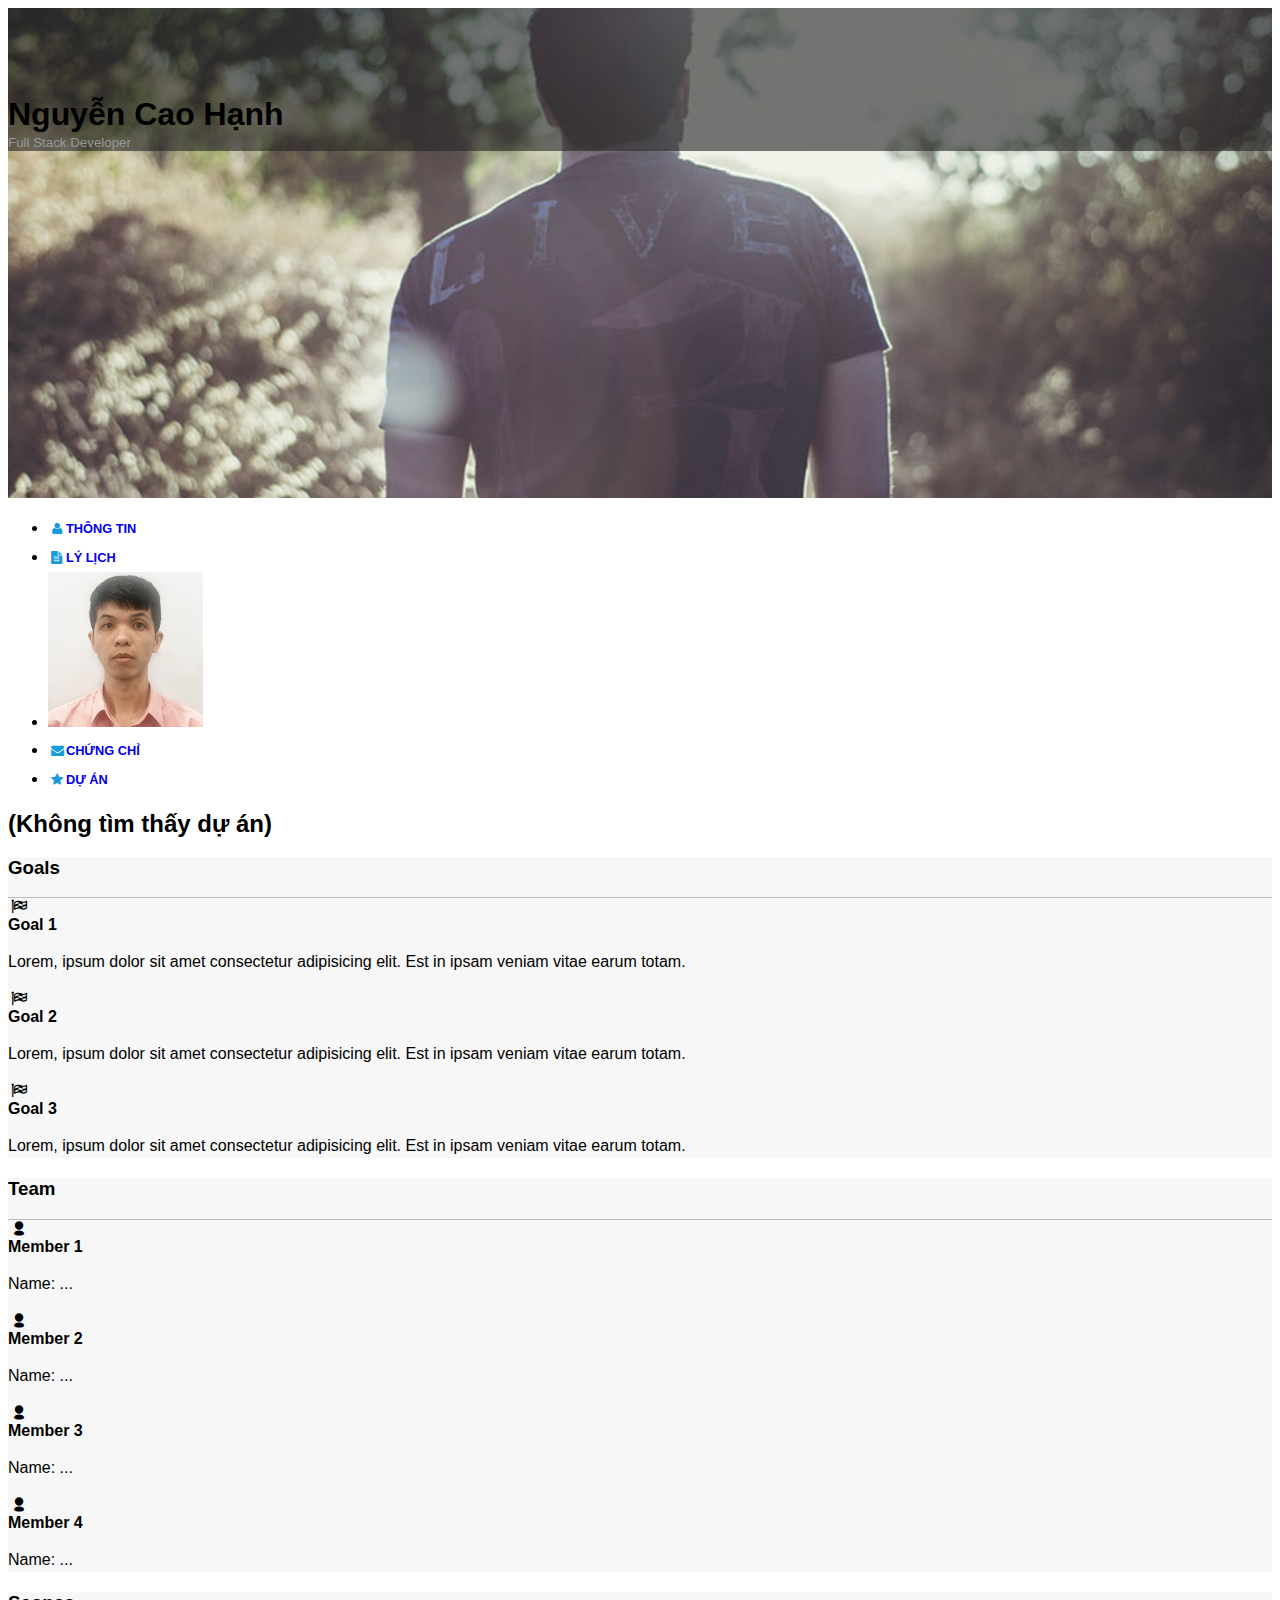
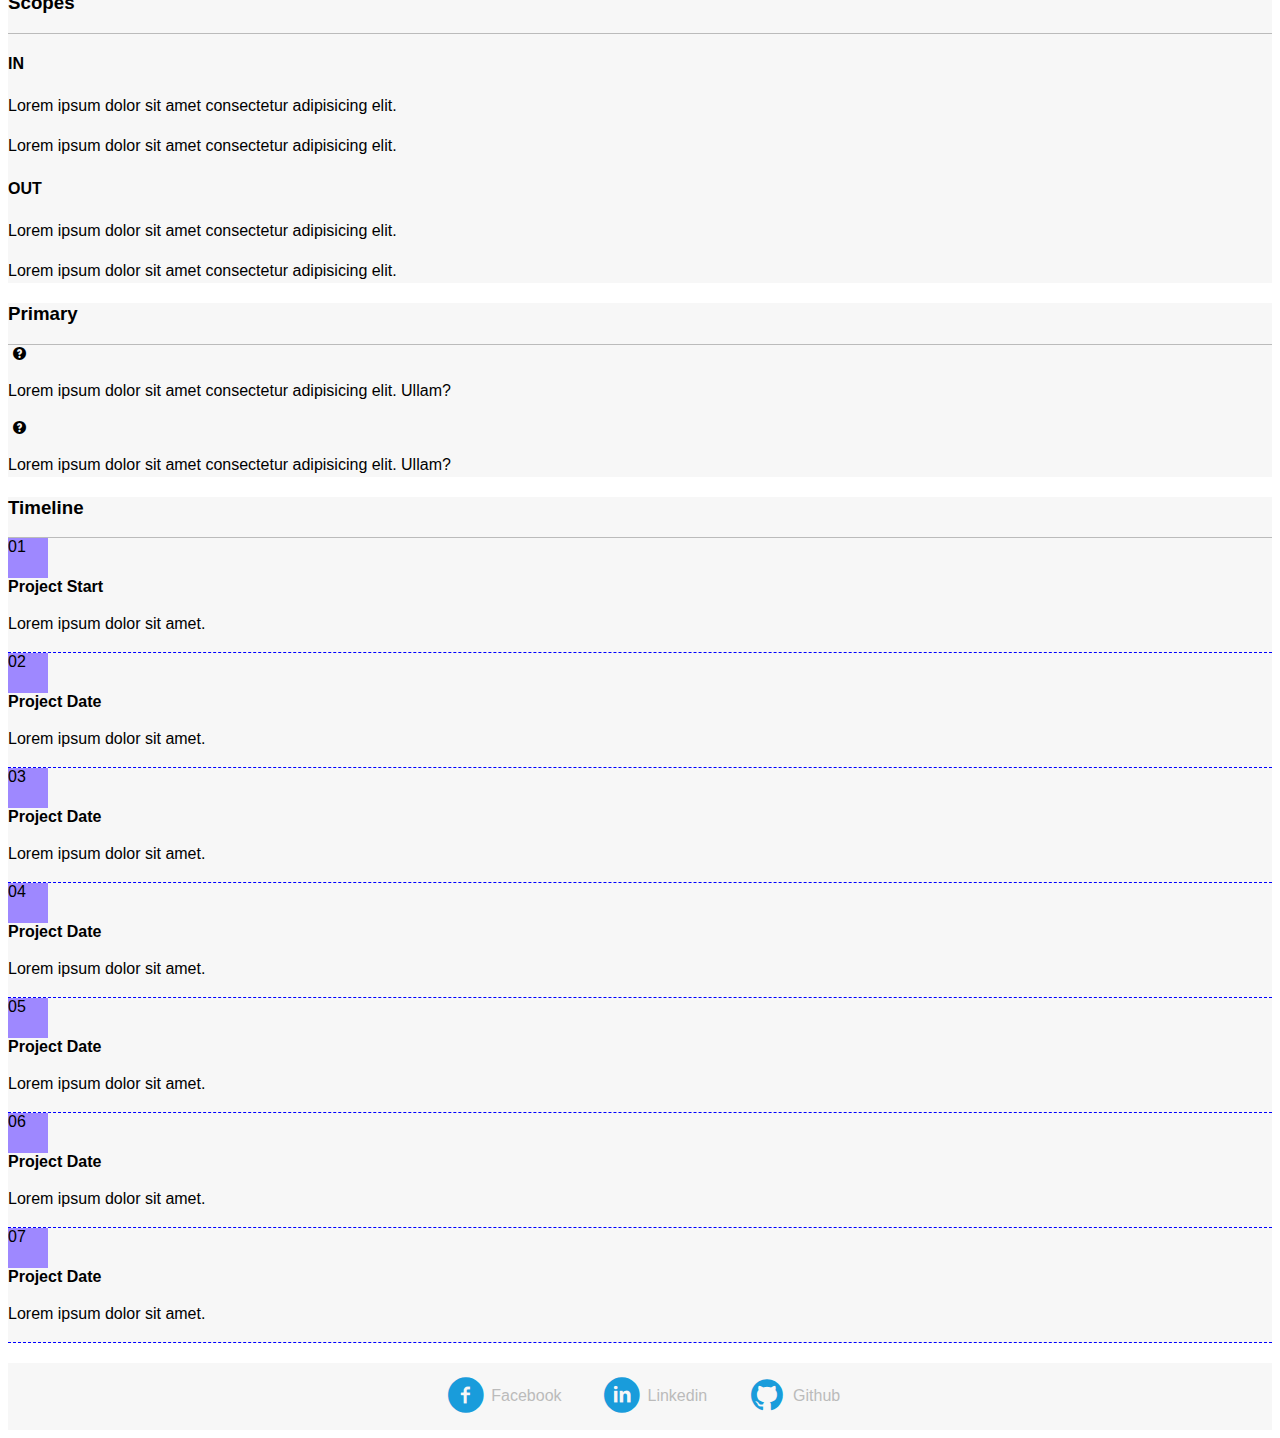
==== digital-cv.html @ a72c739c "Add files via upload" ====
<!DOCTYPE html>
<html lang="en">
  <head>
    <meta charset="UTF-8" />
    <meta http-equiv="X-UA-Compatible" content="IE=edge" />
    <meta name="viewport" content="width=device-width, initial-scale=1.0" />
    <link
      href="https://cdn.jsdelivr.net/npm/bootstrap@5.0.2/dist/css/bootstrap.min.css"
      rel="stylesheet"
      integrity="sha384-EVSTQN3/azprG1Anm3QDgpJLIm9Nao0Yz1ztcQTwFspd3yD65VohhpuuCOmLASjC"
      crossorigin="anonymous"
    />
    <link rel="stylesheet" href="./css/font.css" />
    <link rel="stylesheet" href="./css/laptop.css" />
    <link rel="stylesheet" href="./css/tablet.css" />
    <link rel="stylesheet" href="./css/mobile.css" />
    <title>Project Charter</title>
  </head>
  <body>
    <header>
      <!-- BANNER -->
      <div id="banner" class="position-relative">
        <div
          id="fullname-overlay"
          class="w-100 h-100 text-center position-absolute top-0 start-0 d-flex flex-column"
        >
          <div class="title">
            <h1 class="text-white">Nguyễn Cao Hạnh</h1>
          </div>
          <div class="sub-title">
            <small>Full Stack Developer</small>
          </div>
        </div>
      </div>

      <!-- NAVIGATION -->
      <nav
        id="nav-bar"
        class="container-fluid p-0 navbar navbar-expand-md navbar-light border-bottom"
      >
        <div
          class="collapse navbar-collapse show justify-content-around"
          id="navbarCollapse"
        >
          <ul class="navbar-nav">
            <li class="nav-item border-start border-end">
              <a href="index.html#about" class="nav-link py-3 px-5 px-md-5"
                ><i class="icon icon-user"></i>Thông tin</a
              >
            </li>
            <li class="nav-item border-end">
              <a href="index.html#job-info" class="nav-link py-3 px-5 px-md-5"
                ><i class="icon icon-doc-text-inv"></i>Lý lịch</a
              >
            </li>
            <li class="nav-item border-end">
              <div
                id="avatar-container"
                class="position-relative h-100 align-items-center justify-content-center px-4 px-lg-5 d-none d-sm-flex"
              >
                <img
                  src="images/caohanh-avatar.png"
                  alt="Avatar"
                  class="position-absolute rounded-circle shadow p-2 bg-white d-none d-lg-inline-block"
                  width="155px"
                  height="155px"
                />
              </div>
            </li>
            <li class="nav-item border-end">
              <a
                href="index.html#certificate"
                class="nav-link py-3 px-5 px-md-5"
                ><i class="icon icon-mail-alt"></i>Chứng chỉ</a
              >
            </li>
            <li class="nav-item border-end">
              <a href="index.html#project" class="nav-link py-3 px-5 px-md-5"
                ><i class="icon icon-star-1"></i>Dự Án</a
              >
            </li>
          </ul>
        </div>
      </nav>
    </header>
    <main>
      <div
        id="project-charter"
        class="container-fluid px-0 mt-4 mt-lg-5 pt-0 pt-lg-4 pb-5"
      >
        <div class="pj-name text-center">
          <h2>PROJECT NAME</h2>
        </div>
        <div class="pj-description px-0 px-xl-5 pt-2 d-flex">
          <div class="row g-0 bg-primary shadow d-flex flex-fill">
            <!-- Left column, width is 9/12, and has 2 columns & 2 rows-->
            <div class="col-12 col-lg-9 d-flex">
              <div class="p-3 d-flex flex-fill">
                <div class="row g-3 d-flex flex-fill">
                  <!-- First item of the row, width is 8/12 -->
                  <div class="col-12 col-lg-8 d-flex flex-fill">
                    <section id="goals" class="p-3 border bg-grey flex-fill">
                      <div class="section-title pb-2">
                        <h3>Goals</h3>
                      </div>
                      <div class="section-description">
                        <div class="row m-1 p-1 border-bottom">
                          <div class="col-12 col-lg-2 text-center mt-1">
                            <i class="icon-flag-checkered fs-3"></i>
                          </div>
                          <div class="col-12 col-lg-10">
                            <strong>Goal 1</strong>
                            <p>
                              Lorem, ipsum dolor sit amet consectetur
                              adipisicing elit. Est in ipsam veniam vitae earum
                              totam.
                            </p>
                          </div>
                        </div>
                        <div class="row m-1 p-1 border-bottom">
                          <div class="col-12 col-lg-2 text-center mt-1">
                            <i class="icon-flag-checkered fs-3"></i>
                          </div>
                          <div class="col-12 col-lg-10">
                            <strong>Goal 2</strong>
                            <p>
                              Lorem, ipsum dolor sit amet consectetur
                              adipisicing elit. Est in ipsam veniam vitae earum
                              totam.
                            </p>
                          </div>
                        </div>
                        <div class="row m-1 p-1 border-bottom">
                          <div class="col-12 col-lg-2 text-center mt-1">
                            <i class="icon-flag-checkered fs-3"></i>
                          </div>
                          <div class="col-12 col-lg-10">
                            <strong>Goal 3</strong>
                            <p>
                              Lorem, ipsum dolor sit amet consectetur
                              adipisicing elit. Est in ipsam veniam vitae earum
                              totam.
                            </p>
                          </div>
                        </div>
                      </div>
                    </section>
                  </div>

                  <!-- Second item of the row, width is 4/12 -->
                  <div class="col-12 col-lg-4 d-flex flex-fill">
                    <section id="team" class="p-3 border bg-grey flex-fill">
                      <div class="section-title pb-2">
                        <h3>Team</h3>
                      </div>
                      <div class="section-description">
                        <div class="row m-1 p-1">
                          <div class="col-12 col-lg-2 text-center mt-1 p-0">
                            <i class="icon-user-2 fs-3"></i>
                          </div>
                          <div class="col-12 col-lg-10 pe-0">
                            <strong>Member 1</strong>
                            <p>Name: <span>...</span></p>
                          </div>
                        </div>
                        <div class="row m-1 p-1">
                          <div class="col-12 col-lg-2 text-center mt-1 p-0">
                            <i class="icon-user-2 mt-3 fs-3"></i>
                          </div>
                          <div class="col-12 col-lg-10 pe-0">
                            <strong>Member 2</strong>
                            <p>Name: <span>...</span></p>
                          </div>
                        </div>
                        <div class="row m-1 p-1">
                          <div class="col-12 col-lg-2 text-center mt-1 p-0">
                            <i class="icon-user-2 fs-3"></i>
                          </div>
                          <div class="col-12 col-lg-10 pe-0">
                            <strong>Member 3</strong>
                            <p>Name: <span>...</span></p>
                          </div>
                        </div>
                        <div class="row m-1 p-1">
                          <div class="col-12 col-lg-2 text-center mt-1 p-0">
                            <i class="icon-user-2 fs-3"></i>
                          </div>
                          <div class="col-12 col-lg-10 pe-0">
                            <strong>Member 4</strong>
                            <p>Name: <span>...</span></p>
                          </div>
                        </div>
                      </div>
                    </section>
                  </div>

                  <!-- Third item of the row, width is 8/12 and thus wrap into a new row -->
                  <div class="col-12 col-lg-8 d-flex flex-fill">
                    <section id="scopes" class="p-3 border bg-grey flex-fill">
                      <div class="section-title pb-2">
                        <h3>Scopes</h3>
                      </div>
                      <div class="section-description">
                        <div class="row m-1 p-1">
                          <div class="col-12 col-lg-6">
                            <h4>IN</h4>
                            <p>
                              Lorem ipsum dolor sit amet consectetur adipisicing
                              elit.
                            </p>
                            <p>
                              Lorem ipsum dolor sit amet consectetur adipisicing
                              elit.
                            </p>
                          </div>
                          <div class="col-12 col-lg-6">
                            <h4>OUT</h4>
                            <p>
                              Lorem ipsum dolor sit amet consectetur adipisicing
                              elit.
                            </p>
                            <p>
                              Lorem ipsum dolor sit amet consectetur adipisicing
                              elit.
                            </p>
                          </div>
                        </div>
                      </div>
                    </section>
                  </div>

                  <!-- Fourth item of the new row, width is 4/12 -->
                  <div class="col-12 col-lg-4 d-flex flex-fill">
                    <section id="primary" class="p-3 border bg-grey flex-fill">
                      <div class="section-title pb-2">
                        <h3>Primary</h3>
                      </div>
                      <div class="section-description">
                        <div class="row m-1 p-1">
                          <div class="col-12 col-lg-2 text-center mt-1 p-0">
                            <i class="icon-question fs-3"></i>
                          </div>
                          <div class="col-12 col-lg-10 pe-0">
                            <p>
                              Lorem ipsum dolor sit amet consectetur adipisicing
                              elit. Ullam?
                            </p>
                          </div>
                        </div>
                        <div class="row m-1 p-1">
                          <div class="col-12 col-lg-2 text-center mt-1 p-0">
                            <i class="icon-question fs-3"></i>
                          </div>
                          <div class="col-12 col-lg-10 pe-0">
                            <p>
                              Lorem ipsum dolor sit amet consectetur adipisicing
                              elit. Ullam?
                            </p>
                          </div>
                        </div>
                      </div>
                    </section>
                  </div>
                </div>
              </div>
            </div>

            <!-- Right column, width is 3/12 -->
            <div class="col-12 col-lg-3 d-flex">
              <div class="d-flex flex-fill">
                <div class="p-3 ps-3 ps-lg-0 d-flex flex-fill">
                  <section id="timeline" class="p-3 border bg-grey flex-fill">
                    <div class="section-title pb-2">
                      <h3>Timeline</h3>
                    </div>
                    <div class="section-description">
                      <div class="row m-1 p-1">
                        <div
                          class="col-12 col-lg-2 text-center mt-1 p-0 ms-2 ms-lg-0"
                        >
                          <div
                            class="rounded-circle circle-number border border-dark d-flex text-white fs-5 align-items-center justify-content-center"
                          >
                            01
                          </div>
                        </div>
                        <div class="col-12 col-lg-10 pe-0">
                          <strong>Project Start</strong>
                          <p class="pb-2">Lorem ipsum dolor sit amet.</p>
                        </div>
                      </div>
                      <div class="row m-1 p-1">
                        <div
                          class="col-12 col-lg-2 text-center mt-1 p-0 ms-2 ms-lg-0"
                        >
                          <div
                            class="rounded-circle circle-number border border-dark d-flex text-white fs-5 align-items-center justify-content-center"
                          >
                            02
                          </div>
                        </div>
                        <div class="col-12 col-lg-10 pe-0">
                          <strong>Project Date</strong>
                          <p class="pb-2">Lorem ipsum dolor sit amet.</p>
                        </div>
                      </div>
                      <div class="row m-1 p-1">
                        <div
                          class="col-12 col-lg-2 text-center mt-1 p-0 ms-2 ms-lg-0"
                        >
                          <div
                            class="rounded-circle circle-number border border-dark d-flex text-white fs-5 align-items-center justify-content-center"
                          >
                            03
                          </div>
                        </div>
                        <div class="col-12 col-lg-10 pe-0">
                          <strong>Project Date</strong>
                          <p class="pb-2">Lorem ipsum dolor sit amet.</p>
                        </div>
                      </div>
                      <div class="row m-1 p-1">
                        <div
                          class="col-12 col-lg-2 text-center mt-1 p-0 ms-2 ms-lg-0"
                        >
                          <div
                            class="rounded-circle circle-number border border-dark d-flex text-white fs-5 align-items-center justify-content-center"
                          >
                            04
                          </div>
                        </div>
                        <div class="col-12 col-lg-10 pe-0">
                          <strong>Project Date</strong>
                          <p class="pb-2">Lorem ipsum dolor sit amet.</p>
                        </div>
                      </div>
                      <div class="row m-1 p-1">
                        <div
                          class="col-12 col-lg-2 text-center mt-1 p-0 ms-2 ms-lg-0"
                        >
                          <div
                            class="rounded-circle circle-number border border-dark d-flex text-white fs-5 align-items-center justify-content-center"
                          >
                            05
                          </div>
                        </div>
                        <div class="col-12 col-lg-10 pe-0">
                          <strong>Project Date</strong>
                          <p class="pb-2">Lorem ipsum dolor sit amet.</p>
                        </div>
                      </div>
                      <div class="row m-1 p-1">
                        <div
                          class="col-12 col-lg-2 text-center mt-1 p-0 ms-2 ms-lg-0"
                        >
                          <div
                            class="rounded-circle circle-number border border-dark d-flex text-white fs-5 align-items-center justify-content-center"
                          >
                            06
                          </div>
                        </div>
                        <div class="col-12 col-lg-10 pe-0">
                          <strong>Project Date</strong>
                          <p class="pb-2">Lorem ipsum dolor sit amet.</p>
                        </div>
                      </div>
                      <div class="row m-1 p-1">
                        <div
                          class="col-12 col-lg-2 text-center mt-1 p-0 ms-2 ms-lg-0"
                        >
                          <div
                            class="rounded-circle circle-number border border-dark d-flex text-white fs-5 align-items-center justify-content-center"
                          >
                            07
                          </div>
                        </div>
                        <div class="col-12 col-lg-10 pe-0">
                          <strong>Project Date</strong>
                          <p class="pb-2">Lorem ipsum dolor sit amet.</p>
                        </div>
                      </div>
                    </div>
                  </section>
                </div>
              </div>
            </div>
          </div>
        </div>
      </div>
    </main>
    <footer>
      <section id="footer" class="bg-grey">
        <div class="container-fluid p-0">
          <ul>
            <!-- Footer items -->
            <li>
              <a href="https://www.facebook.com/caohanh1502" target="_blank"
                ><i class="icon icon-facebook-circled"></i
                ><span class="d-none d-md-inline-block">Facebook</span></a
              >
            </li>
            <li>
              <a href="https://www.linkedin.com/caohanh1502" target="_blank"
                ><i class="icon icon-linkedin-circled"></i
                ><span class="d-none d-md-inline-block">Linkedin</span></a
              >
            </li>
            <li>
              <a href="https://github.com/caohanh1502" target="_blank"
                ><i class="icon icon-github-circled"></i
                ><span class="d-none d-md-inline-block">Github</span></a
              >
            </li>
          </ul>
        </div>
      </section>
    </footer>
    <script src="js/project.js"></script>
  </body>
</html>
---- css/font.css ----
@font-face {
	font-family: 'open_sanslight';
	src: url('../fonts/OpenSans-Light-webfont.eot');
	src: url('../fonts/OpenSans-Light-webfont.eot#iefix') format('embedded-opentype'),
		url('../fonts/OpenSans-Light-webfont.woff') format('woff'),
		url('../fonts/OpenSans-Light-webfont.ttf') format('truetype'),
		url('../fonts/OpenSans-Light-webfont.svg#open_sanslight') format('svg');
	font-weight: normal;
	font-style: normal;

}

@font-face {
	font-family: 'open_sansitalic';
	src: url('../fonts/OpenSans-Italic-webfont.eot');
	src: url('../fonts/OpenSans-Italic-webfont.eot#iefix') format('embedded-opentype'),
		url('../fonts/OpenSans-Italic-webfont.woff') format('woff'),
		url('../fonts/OpenSans-Italic-webfont.ttf') format('truetype'),
		url('../fonts/OpenSans-Italic-webfont.svg#open_sansitalic') format('svg');
	font-weight: normal;
	font-style: normal;

}

@font-face {
	font-family: 'open_sanssemibold';
	src: url('../fonts/OpenSans-Semibold-webfont.eot');
	src: url('../fonts/OpenSans-Semibold-webfont.eot#iefix') format('embedded-opentype'),
		url('../fonts/OpenSans-Semibold-webfont.woff') format('woff'),
		url('../fonts/OpenSans-Semibold-webfont.ttf') format('truetype'),
		url('../fonts/OpenSans-Semibold-webfont.svg#open_sanssemibold') format('svg');
	font-weight: normal;
	font-style: normal;

}


@font-face {
	font-family: 'open_sanslight_italic';
	src: url('../fonts/OpenSans-LightItalic-webfont.eot');
	src: url('../fonts/OpenSans-LightItalic-webfont.eot#iefix') format('embedded-opentype'),
		url('../fonts/OpenSans-LightItalic-webfont.woff') format('woff'),
		url('../fonts/OpenSans-LightItalic-webfont.ttf') format('truetype'),
		url('../fonts/OpenSans-LightItalic-webfont.svg#open_sanslight_italic') format('svg');
	font-weight: normal;
	font-style: normal;

}

@font-face {
	font-family: 'open_sansregular';
	src: url('../fonts/OpenSans-Regular-webfont.eot');
	src: url('../fonts/OpenSans-Regular-webfont.eot#iefix') format('embedded-opentype'),
		url('../fonts/OpenSans-Regular-webfont.woff') format('woff'),
		url('../fonts/OpenSans-Regular-webfont.ttf') format('truetype'),
		url('../fonts/OpenSans-Regular-webfont.svg#open_sansregular') format('svg');
	font-weight: normal;
	font-style: normal;

}


@font-face {
	font-family: 'fontello';
	src: url('../fonts/fontello.eot');
	src: url('../fonts/fontello.eot#iefix') format('embedded-opentype'),
		url('../fonts/fontello.woff') format('woff'),
		url('../fonts/fontello.ttf') format('truetype'),
		url('../fonts/fontello.svg#fontello') format('svg');
	font-weight: normal;
	font-style: normal;
}

[class^="icon-"]:before,
[class*=" icon-"]:before {
	font-family: "fontello";
	font-style: normal;
	font-weight: normal;
	speak: none;

	display: inline-block;
	text-decoration: inherit;
	width: 1em;
	margin-right: .2em;
	text-align: center;
	/* opacity: .8; */

	/* For safety - reset parent styles, that can break glyph codes*/
	font-variant: normal;
	text-transform: none;

	/* fix buttons height, for twitter bootstrap */
	line-height: 1em;

	/* Animation center compensation - margins should be symmetric */
	/* remove if not needed */
	margin-left: .2em;

	/* you can be more comfortable with increased icons size */
	/* font-size: 120%; */

	/* Font smoothing. That was taken from TWBS */
	-webkit-font-smoothing: antialiased;
	-moz-osx-font-smoothing: grayscale;

	/* Uncomment for 3D effect */
	/* text-shadow: 1px 1px 1px rgba(127, 127, 127, 0.3); */
}

.icon-emo-happy:before {
	content: '\e800';
}

/* '' */
.icon-emo-wink:before {
	content: '\e801';
}

/* '' */
.icon-emo-wink2:before {
	content: '\e802';
}

/* '' */
.icon-emo-unhappy:before {
	content: '\e803';
}

/* '' */
.icon-emo-sleep:before {
	content: '\e804';
}

/* '' */
.icon-emo-thumbsup:before {
	content: '\e805';
}

/* '' */
.icon-emo-devil:before {
	content: '\e806';
}

/* '' */
.icon-emo-surprised:before {
	content: '\e807';
}

/* '' */
.icon-emo-tongue:before {
	content: '\e808';
}

/* '' */
.icon-emo-coffee:before {
	content: '\e809';
}

/* '' */
.icon-emo-sunglasses:before {
	content: '\e80a';
}

/* '' */
.icon-emo-displeased:before {
	content: '\e80b';
}

/* '' */
.icon-emo-beer:before {
	content: '\e80c';
}

/* '' */
.icon-emo-grin:before {
	content: '\e80d';
}

/* '' */
.icon-emo-angry:before {
	content: '\e80e';
}

/* '' */
.icon-emo-saint:before {
	content: '\e80f';
}

/* '' */
.icon-emo-cry:before {
	content: '\e810';
}

/* '' */
.icon-emo-shoot:before {
	content: '\e811';
}

/* '' */
.icon-emo-squint:before {
	content: '\e812';
}

/* '' */
.icon-emo-laugh:before {
	content: '\e813';
}

/* '' */
.icon-spin1:before {
	content: '\e814';
}

/* '' */
.icon-spin2:before {
	content: '\e815';
}

/* '' */
.icon-spin3:before {
	content: '\e816';
}

/* '' */
.icon-spin4:before {
	content: '\e817';
}

/* '' */
.icon-spin5:before {
	content: '\e818';
}

/* '' */
.icon-spin6:before {
	content: '\e819';
}

/* '' */
.icon-firefox:before {
	content: '\e81a';
}

/* '' */
.icon-chrome:before {
	content: '\e81b';
}

/* '' */
.icon-opera:before {
	content: '\e81c';
}

/* '' */
.icon-ie:before {
	content: '\e81d';
}

/* '' */
.icon-crown:before {
	content: '\e81e';
}

/* '' */
.icon-crown-plus:before {
	content: '\e81f';
}

/* '' */
.icon-crown-minus:before {
	content: '\e820';
}

/* '' */
.icon-marquee:before {
	content: '\e821';
}

/* '' */
.icon-glass:before {
	content: '\e822';
}

/* '' */
.icon-music:before {
	content: '\e823';
}

/* '' */
.icon-search:before {
	content: '\e824';
}

/* '' */
.icon-mail:before {
	content: '\e825';
}

/* '' */
.icon-mail-alt:before {
	content: '\e826';
}

/* '' */
.icon-mail-squared:before {
	content: '\e827';
}

/* '' */
.icon-heart:before {
	content: '\e828';
}

/* '' */
.icon-heart-empty:before {
	content: '\e829';
}

/* '' */
.icon-star-1:before {
	content: '\e82a';
}

/* '' */
.icon-star-empty-1:before {
	content: '\e82b';
}

/* '' */
.icon-star-half:before {
	content: '\e82c';
}

/* '' */
.icon-star-half-alt:before {
	content: '\e82d';
}

/* '' */
.icon-user:before {
	content: '\e82e';
}

/* '' */
.icon-user-plus:before {
	content: '\e82f';
}

/* '' */
.icon-user-times:before {
	content: '\e830';
}

/* '' */
.icon-users:before {
	content: '\e831';
}

/* '' */
.icon-male:before {
	content: '\e832';
}

/* '' */
.icon-female:before {
	content: '\e833';
}

/* '' */
.icon-child:before {
	content: '\e834';
}

/* '' */
.icon-user-secret:before {
	content: '\e835';
}

/* '' */
.icon-video:before {
	content: '\e836';
}

/* '' */
.icon-videocam:before {
	content: '\e837';
}

/* '' */
.icon-picture:before {
	content: '\e838';
}

/* '' */
.icon-camera:before {
	content: '\e839';
}

/* '' */
.icon-camera-alt:before {
	content: '\e83a';
}

/* '' */
.icon-th-large:before {
	content: '\e83b';
}

/* '' */
.icon-th:before {
	content: '\e83c';
}

/* '' */
.icon-th-list:before {
	content: '\e83d';
}

/* '' */
.icon-ok:before {
	content: '\e83e';
}

/* '' */
.icon-ok-circled:before {
	content: '\e83f';
}

/* '' */
.icon-ok-circled2:before {
	content: '\e840';
}

/* '' */
.icon-ok-squared:before {
	content: '\e841';
}

/* '' */
.icon-cancel:before {
	content: '\e842';
}

/* '' */
.icon-cancel-circled:before {
	content: '\e843';
}

/* '' */
.icon-cancel-circled2:before {
	content: '\e844';
}

/* '' */
.icon-plus:before {
	content: '\e845';
}

/* '' */
.icon-plus-circled:before {
	content: '\e846';
}

/* '' */
.icon-plus-squared:before {
	content: '\e847';
}

/* '' */
.icon-plus-squared-alt:before {
	content: '\e848';
}

/* '' */
.icon-minus:before {
	content: '\e849';
}

/* '' */
.icon-minus-circled:before {
	content: '\e84a';
}

/* '' */
.icon-minus-squared:before {
	content: '\e84b';
}

/* '' */
.icon-minus-squared-alt:before {
	content: '\e84c';
}

/* '' */
.icon-help:before {
	content: '\e84d';
}

/* '' */
.icon-help-circled:before {
	content: '\e84e';
}

/* '' */
.icon-info-circled:before {
	content: '\e84f';
}

/* '' */
.icon-info:before {
	content: '\e850';
}

/* '' */
.icon-home:before {
	content: '\e851';
}

/* '' */
.icon-link:before {
	content: '\e852';
}

/* '' */
.icon-unlink:before {
	content: '\e853';
}

/* '' */
.icon-link-ext:before {
	content: '\e854';
}

/* '' */
.icon-link-ext-alt:before {
	content: '\e855';
}

/* '' */
.icon-attach:before {
	content: '\e856';
}

/* '' */
.icon-lock:before {
	content: '\e857';
}

/* '' */
.icon-lock-open:before {
	content: '\e858';
}

/* '' */
.icon-lock-open-alt:before {
	content: '\e859';
}

/* '' */
.icon-pin:before {
	content: '\e85a';
}

/* '' */
.icon-eye:before {
	content: '\e85b';
}

/* '' */
.icon-eye-off:before {
	content: '\e85c';
}

/* '' */
.icon-tag-1:before {
	content: '\e85d';
}

/* '' */
.icon-tags:before {
	content: '\e85e';
}

/* '' */
.icon-bookmark:before {
	content: '\e85f';
}

/* '' */
.icon-bookmark-empty:before {
	content: '\e860';
}

/* '' */
.icon-flag:before {
	content: '\e861';
}

/* '' */
.icon-flag-empty:before {
	content: '\e862';
}

/* '' */
.icon-flag-checkered:before {
	content: '\e863';
}

/* '' */
.icon-thumbs-up:before {
	content: '\e864';
}

/* '' */
.icon-thumbs-down:before {
	content: '\e865';
}

/* '' */
.icon-thumbs-up-alt:before {
	content: '\e866';
}

/* '' */
.icon-thumbs-down-alt:before {
	content: '\e867';
}

/* '' */
.icon-download:before {
	content: '\e868';
}

/* '' */
.icon-upload:before {
	content: '\e869';
}

/* '' */
.icon-download-cloud:before {
	content: '\e86a';
}

/* '' */
.icon-upload-cloud:before {
	content: '\e86b';
}

/* '' */
.icon-reply:before {
	content: '\e86c';
}

/* '' */
.icon-reply-all:before {
	content: '\e86d';
}

/* '' */
.icon-forward:before {
	content: '\e86e';
}

/* '' */
.icon-quote-left:before {
	content: '\e86f';
}

/* '' */
.icon-quote-right:before {
	content: '\e870';
}

/* '' */
.icon-code:before {
	content: '\e871';
}

/* '' */
.icon-export:before {
	content: '\e872';
}

/* '' */
.icon-export-alt:before {
	content: '\e873';
}

/* '' */
.icon-share:before {
	content: '\e874';
}

/* '' */
.icon-share-squared:before {
	content: '\e875';
}

/* '' */
.icon-pencil:before {
	content: '\e876';
}

/* '' */
.icon-pencil-squared:before {
	content: '\e877';
}

/* '' */
.icon-edit:before {
	content: '\e878';
}

/* '' */
.icon-print:before {
	content: '\e879';
}

/* '' */
.icon-retweet:before {
	content: '\e87a';
}

/* '' */
.icon-keyboard:before {
	content: '\e87b';
}

/* '' */
.icon-gamepad:before {
	content: '\e87c';
}

/* '' */
.icon-comment:before {
	content: '\e87d';
}

/* '' */
.icon-chat:before {
	content: '\e87e';
}

/* '' */
.icon-comment-empty:before {
	content: '\e87f';
}

/* '' */
.icon-chat-empty:before {
	content: '\e880';
}

/* '' */
.icon-bell:before {
	content: '\e881';
}

/* '' */
.icon-bell-alt:before {
	content: '\e882';
}

/* '' */
.icon-bell-off:before {
	content: '\e883';
}

/* '' */
.icon-bell-off-empty:before {
	content: '\e884';
}

/* '' */
.icon-attention-alt:before {
	content: '\e885';
}

/* '' */
.icon-attention:before {
	content: '\e886';
}

/* '' */
.icon-attention-circled:before {
	content: '\e887';
}

/* '' */
.icon-location:before {
	content: '\e888';
}

/* '' */
.icon-direction:before {
	content: '\e889';
}

/* '' */
.icon-compass:before {
	content: '\e88a';
}

/* '' */
.icon-trash:before {
	content: '\e88b';
}

/* '' */
.icon-trash-empty:before {
	content: '\e88c';
}

/* '' */
.icon-doc:before {
	content: '\e88d';
}

/* '' */
.icon-docs:before {
	content: '\e88e';
}

/* '' */
.icon-doc-text:before {
	content: '\e88f';
}

/* '' */
.icon-doc-inv:before {
	content: '\e890';
}

/* '' */
.icon-doc-text-inv:before {
	content: '\e891';
}

/* '' */
.icon-file-pdf:before {
	content: '\e892';
}

/* '' */
.icon-file-word:before {
	content: '\e893';
}

/* '' */
.icon-file-excel:before {
	content: '\e894';
}

/* '' */
.icon-file-powerpoint:before {
	content: '\e895';
}

/* '' */
.icon-file-image:before {
	content: '\e896';
}

/* '' */
.icon-file-archive:before {
	content: '\e897';
}

/* '' */
.icon-file-audio:before {
	content: '\e898';
}

/* '' */
.icon-file-video:before {
	content: '\e899';
}

/* '' */
.icon-file-code:before {
	content: '\e89a';
}

/* '' */
.icon-folder:before {
	content: '\e89b';
}

/* '' */
.icon-folder-open:before {
	content: '\e89c';
}

/* '' */
.icon-folder-empty:before {
	content: '\e89d';
}

/* '' */
.icon-folder-open-empty:before {
	content: '\e89e';
}

/* '' */
.icon-box:before {
	content: '\e89f';
}

/* '' */
.icon-rss:before {
	content: '\e8a0';
}

/* '' */
.icon-rss-squared:before {
	content: '\e8a1';
}

/* '' */
.icon-phone:before {
	content: '\e8a2';
}

/* '' */
.icon-phone-squared:before {
	content: '\e8a3';
}

/* '' */
.icon-fax:before {
	content: '\e8a4';
}

/* '' */
.icon-menu:before {
	content: '\e8a5';
}

/* '' */
.icon-cog:before {
	content: '\e8a6';
}

/* '' */
.icon-cog-alt:before {
	content: '\e8a7';
}

/* '' */
.icon-wrench:before {
	content: '\e8a8';
}

/* '' */
.icon-sliders:before {
	content: '\e8a9';
}

/* '' */
.icon-basket:before {
	content: '\e8aa';
}

/* '' */
.icon-cart-plus:before {
	content: '\e8ab';
}

/* '' */
.icon-cart-arrow-down:before {
	content: '\e8ac';
}

/* '' */
.icon-calendar:before {
	content: '\e8ad';
}

/* '' */
.icon-calendar-empty:before {
	content: '\e8ae';
}

/* '' */
.icon-login:before {
	content: '\e8af';
}

/* '' */
.icon-logout:before {
	content: '\e8b0';
}

/* '' */
.icon-mic:before {
	content: '\e8b1';
}

/* '' */
.icon-mute:before {
	content: '\e8b2';
}

/* '' */
.icon-volume-off:before {
	content: '\e8b3';
}

/* '' */
.icon-volume-down:before {
	content: '\e8b4';
}

/* '' */
.icon-volume-up:before {
	content: '\e8b5';
}

/* '' */
.icon-headphones:before {
	content: '\e8b6';
}

/* '' */
.icon-clock:before {
	content: '\e8b7';
}

/* '' */
.icon-lightbulb:before {
	content: '\e8b8';
}

/* '' */
.icon-block:before {
	content: '\e8b9';
}

/* '' */
.icon-resize-full:before {
	content: '\e8ba';
}

/* '' */
.icon-resize-full-alt:before {
	content: '\e8bb';
}

/* '' */
.icon-resize-small:before {
	content: '\e8bc';
}

/* '' */
.icon-resize-vertical:before {
	content: '\e8bd';
}

/* '' */
.icon-resize-horizontal:before {
	content: '\e8be';
}

/* '' */
.icon-move:before {
	content: '\e8bf';
}

/* '' */
.icon-zoom-in:before {
	content: '\e8c0';
}

/* '' */
.icon-zoom-out:before {
	content: '\e8c1';
}

/* '' */
.icon-down-circled2:before {
	content: '\e8c2';
}

/* '' */
.icon-up-circled2:before {
	content: '\e8c3';
}

/* '' */
.icon-left-circled2:before {
	content: '\e8c4';
}

/* '' */
.icon-right-circled2:before {
	content: '\e8c5';
}

/* '' */
.icon-down-dir:before {
	content: '\e8c6';
}

/* '' */
.icon-up-dir:before {
	content: '\e8c7';
}

/* '' */
.icon-left-dir:before {
	content: '\e8c8';
}

/* '' */
.icon-right-dir:before {
	content: '\e8c9';
}

/* '' */
.icon-down-open:before {
	content: '\e8ca';
}

/* '' */
.icon-left-open:before {
	content: '\e8cb';
}

/* '' */
.icon-right-open:before {
	content: '\e8cc';
}

/* '' */
.icon-up-open:before {
	content: '\e8cd';
}

/* '' */
.icon-angle-left:before {
	content: '\e8ce';
}

/* '' */
.icon-angle-right:before {
	content: '\e8cf';
}

/* '' */
.icon-angle-up:before {
	content: '\e8d0';
}

/* '' */
.icon-angle-down:before {
	content: '\e8d1';
}

/* '' */
.icon-angle-circled-left:before {
	content: '\e8d2';
}

/* '' */
.icon-angle-circled-right:before {
	content: '\e8d3';
}

/* '' */
.icon-angle-circled-up:before {
	content: '\e8d4';
}

/* '' */
.icon-angle-circled-down:before {
	content: '\e8d5';
}

/* '' */
.icon-angle-double-left:before {
	content: '\e8d6';
}

/* '' */
.icon-angle-double-right:before {
	content: '\e8d7';
}

/* '' */
.icon-angle-double-up:before {
	content: '\e8d8';
}

/* '' */
.icon-angle-double-down:before {
	content: '\e8d9';
}

/* '' */
.icon-down:before {
	content: '\e8da';
}

/* '' */
.icon-left:before {
	content: '\e8db';
}

/* '' */
.icon-right:before {
	content: '\e8dc';
}

/* '' */
.icon-up:before {
	content: '\e8dd';
}

/* '' */
.icon-down-big:before {
	content: '\e8de';
}

/* '' */
.icon-left-big:before {
	content: '\e8df';
}

/* '' */
.icon-right-big:before {
	content: '\e8e0';
}

/* '' */
.icon-up-big:before {
	content: '\e8e1';
}

/* '' */
.icon-right-hand:before {
	content: '\e8e2';
}

/* '' */
.icon-left-hand:before {
	content: '\e8e3';
}

/* '' */
.icon-up-hand:before {
	content: '\e8e4';
}

/* '' */
.icon-down-hand:before {
	content: '\e8e5';
}

/* '' */
.icon-left-circled:before {
	content: '\e8e6';
}

/* '' */
.icon-right-circled:before {
	content: '\e8e7';
}

/* '' */
.icon-up-circled:before {
	content: '\e8e8';
}

/* '' */
.icon-down-circled:before {
	content: '\e8e9';
}

/* '' */
.icon-cw:before {
	content: '\e8ea';
}

/* '' */
.icon-ccw:before {
	content: '\e8eb';
}

/* '' */
.icon-arrows-cw:before {
	content: '\e8ec';
}

/* '' */
.icon-level-up:before {
	content: '\e8ed';
}

/* '' */
.icon-level-down:before {
	content: '\e8ee';
}

/* '' */
.icon-shuffle:before {
	content: '\e8ef';
}

/* '' */
.icon-exchange:before {
	content: '\e8f0';
}

/* '' */
.icon-history:before {
	content: '\e8f1';
}

/* '' */
.icon-expand:before {
	content: '\e8f2';
}

/* '' */
.icon-collapse:before {
	content: '\e8f3';
}

/* '' */
.icon-expand-right:before {
	content: '\e8f4';
}

/* '' */
.icon-collapse-left:before {
	content: '\e8f5';
}

/* '' */
.icon-play:before {
	content: '\e8f6';
}

/* '' */
.icon-play-circled:before {
	content: '\e8f7';
}

/* '' */
.icon-play-circled2:before {
	content: '\e8f8';
}

/* '' */
.icon-stop:before {
	content: '\e8f9';
}

/* '' */
.icon-pause:before {
	content: '\e8fa';
}

/* '' */
.icon-to-end:before {
	content: '\e8fb';
}

/* '' */
.icon-to-end-alt:before {
	content: '\e8fc';
}

/* '' */
.icon-to-start:before {
	content: '\e8fd';
}

/* '' */
.icon-to-start-alt:before {
	content: '\e8fe';
}

/* '' */
.icon-fast-fw:before {
	content: '\e8ff';
}

/* '' */
.icon-fast-bw:before {
	content: '\e900';
}

/* '' */
.icon-eject:before {
	content: '\e901';
}

/* '' */
.icon-target:before {
	content: '\e902';
}

/* '' */
.icon-signal:before {
	content: '\e903';
}

/* '' */
.icon-wifi:before {
	content: '\e904';
}

/* '' */
.icon-award:before {
	content: '\e905';
}

/* '' */
.icon-desktop:before {
	content: '\e906';
}

/* '' */
.icon-laptop:before {
	content: '\e907';
}

/* '' */
.icon-tablet:before {
	content: '\e908';
}

/* '' */
.icon-mobile:before {
	content: '\e909';
}

/* '' */
.icon-inbox:before {
	content: '\e90a';
}

/* '' */
.icon-globe:before {
	content: '\e90b';
}

/* '' */
.icon-sun:before {
	content: '\e90c';
}

/* '' */
.icon-cloud:before {
	content: '\e90d';
}

/* '' */
.icon-flash:before {
	content: '\e90e';
}

/* '' */
.icon-moon:before {
	content: '\e90f';
}

/* '' */
.icon-umbrella-1:before {
	content: '\e910';
}

/* '' */
.icon-flight:before {
	content: '\e911';
}

/* '' */
.icon-fighter-jet:before {
	content: '\e912';
}

/* '' */
.icon-paper-plane:before {
	content: '\e913';
}

/* '' */
.icon-paper-plane-empty:before {
	content: '\e914';
}

/* '' */
.icon-space-shuttle:before {
	content: '\e915';
}

/* '' */
.icon-leaf:before {
	content: '\e916';
}

/* '' */
.icon-font:before {
	content: '\e917';
}

/* '' */
.icon-bold:before {
	content: '\e918';
}

/* '' */
.icon-medium:before {
	content: '\e919';
}

/* '' */
.icon-italic:before {
	content: '\e91a';
}

/* '' */
.icon-header:before {
	content: '\e91b';
}

/* '' */
.icon-paragraph:before {
	content: '\e91c';
}

/* '' */
.icon-text-height:before {
	content: '\e91d';
}

/* '' */
.icon-text-width:before {
	content: '\e91e';
}

/* '' */
.icon-align-left:before {
	content: '\e91f';
}

/* '' */
.icon-align-center:before {
	content: '\e920';
}

/* '' */
.icon-align-right:before {
	content: '\e921';
}

/* '' */
.icon-align-justify:before {
	content: '\e922';
}

/* '' */
.icon-list:before {
	content: '\e923';
}

/* '' */
.icon-indent-left:before {
	content: '\e924';
}

/* '' */
.icon-indent-right:before {
	content: '\e925';
}

/* '' */
.icon-list-bullet:before {
	content: '\e926';
}

/* '' */
.icon-list-numbered:before {
	content: '\e927';
}

/* '' */
.icon-strike:before {
	content: '\e928';
}

/* '' */
.icon-underline:before {
	content: '\e929';
}

/* '' */
.icon-superscript:before {
	content: '\e92a';
}

/* '' */
.icon-subscript:before {
	content: '\e92b';
}

/* '' */
.icon-table:before {
	content: '\e92c';
}

/* '' */
.icon-columns:before {
	content: '\e92d';
}

/* '' */
.icon-crop:before {
	content: '\e92e';
}

/* '' */
.icon-scissors:before {
	content: '\e92f';
}

/* '' */
.icon-paste:before {
	content: '\e930';
}

/* '' */
.icon-briefcase:before {
	content: '\e931';
}

/* '' */
.icon-suitcase:before {
	content: '\e932';
}

/* '' */
.icon-ellipsis:before {
	content: '\e933';
}

/* '' */
.icon-ellipsis-vert:before {
	content: '\e934';
}

/* '' */
.icon-off:before {
	content: '\e935';
}

/* '' */
.icon-road:before {
	content: '\e936';
}

/* '' */
.icon-list-alt:before {
	content: '\e937';
}

/* '' */
.icon-qrcode:before {
	content: '\e938';
}

/* '' */
.icon-barcode:before {
	content: '\e939';
}

/* '' */
.icon-book:before {
	content: '\e93a';
}

/* '' */
.icon-ajust:before {
	content: '\e93b';
}

/* '' */
.icon-tint:before {
	content: '\e93c';
}

/* '' */
.icon-toggle-off:before {
	content: '\e93d';
}

/* '' */
.icon-toggle-on:before {
	content: '\e93e';
}

/* '' */
.icon-check:before {
	content: '\e93f';
}

/* '' */
.icon-check-empty:before {
	content: '\e940';
}

/* '' */
.icon-circle:before {
	content: '\e941';
}

/* '' */
.icon-circle-empty:before {
	content: '\e942';
}

/* '' */
.icon-circle-thin:before {
	content: '\e943';
}

/* '' */
.icon-circle-notch:before {
	content: '\e944';
}

/* '' */
.icon-dot-circled:before {
	content: '\e945';
}

/* '' */
.icon-asterisk:before {
	content: '\e946';
}

/* '' */
.icon-gift:before {
	content: '\e947';
}

/* '' */
.icon-fire:before {
	content: '\e948';
}

/* '' */
.icon-magnet:before {
	content: '\e949';
}

/* '' */
.icon-chart-bar:before {
	content: '\e94a';
}

/* '' */
.icon-chart-area:before {
	content: '\e94b';
}

/* '' */
.icon-chart-pie:before {
	content: '\e94c';
}

/* '' */
.icon-chart-line:before {
	content: '\e94d';
}

/* '' */
.icon-ticket:before {
	content: '\e94e';
}

/* '' */
.icon-credit-card:before {
	content: '\e94f';
}

/* '' */
.icon-floppy:before {
	content: '\e950';
}

/* '' */
.icon-megaphone:before {
	content: '\e951';
}

/* '' */
.icon-hdd:before {
	content: '\e952';
}

/* '' */
.icon-key:before {
	content: '\e953';
}

/* '' */
.icon-fork:before {
	content: '\e954';
}

/* '' */
.icon-rocket:before {
	content: '\e955';
}

/* '' */
.icon-bug:before {
	content: '\e956';
}

/* '' */
.icon-certificate:before {
	content: '\e957';
}

/* '' */
.icon-tasks:before {
	content: '\e958';
}

/* '' */
.icon-filter:before {
	content: '\e959';
}

/* '' */
.icon-beaker:before {
	content: '\e95a';
}

/* '' */
.icon-magic:before {
	content: '\e95b';
}

/* '' */
.icon-cab:before {
	content: '\e95c';
}

/* '' */
.icon-taxi:before {
	content: '\e95d';
}

/* '' */
.icon-truck:before {
	content: '\e95e';
}

/* '' */
.icon-bus:before {
	content: '\e95f';
}

/* '' */
.icon-bicycle:before {
	content: '\e960';
}

/* '' */
.icon-motorcycle:before {
	content: '\e961';
}

/* '' */
.icon-train:before {
	content: '\e962';
}

/* '' */
.icon-subway:before {
	content: '\e963';
}

/* '' */
.icon-ship:before {
	content: '\e964';
}

/* '' */
.icon-money:before {
	content: '\e965';
}

/* '' */
.icon-euro:before {
	content: '\e966';
}

/* '' */
.icon-pound:before {
	content: '\e967';
}

/* '' */
.icon-dollar:before {
	content: '\e968';
}

/* '' */
.icon-rupee:before {
	content: '\e969';
}

/* '' */
.icon-yen:before {
	content: '\e96a';
}

/* '' */
.icon-rouble:before {
	content: '\e96b';
}

/* '' */
.icon-shekel:before {
	content: '\e96c';
}

/* '' */
.icon-try:before {
	content: '\e96d';
}

/* '' */
.icon-won:before {
	content: '\e96e';
}

/* '' */
.icon-bitcoin:before {
	content: '\e96f';
}

/* '' */
.icon-viacoin:before {
	content: '\e970';
}

/* '' */
.icon-sort:before {
	content: '\e971';
}

/* '' */
.icon-sort-down:before {
	content: '\e972';
}

/* '' */
.icon-sort-up:before {
	content: '\e973';
}

/* '' */
.icon-sort-alt-up:before {
	content: '\e974';
}

/* '' */
.icon-sort-alt-down:before {
	content: '\e975';
}

/* '' */
.icon-sort-name-up:before {
	content: '\e976';
}

/* '' */
.icon-sort-name-down:before {
	content: '\e977';
}

/* '' */
.icon-sort-number-up:before {
	content: '\e978';
}

/* '' */
.icon-sort-number-down:before {
	content: '\e979';
}

/* '' */
.icon-hammer:before {
	content: '\e97a';
}

/* '' */
.icon-gauge:before {
	content: '\e97b';
}

/* '' */
.icon-sitemap:before {
	content: '\e97c';
}

/* '' */
.icon-spinner:before {
	content: '\e97d';
}

/* '' */
.icon-coffee:before {
	content: '\e97e';
}

/* '' */
.icon-food:before {
	content: '\e97f';
}

/* '' */
.icon-beer:before {
	content: '\e980';
}

/* '' */
.icon-user-md:before {
	content: '\e981';
}

/* '' */
.icon-stethoscope:before {
	content: '\e982';
}

/* '' */
.icon-heartbeat:before {
	content: '\e983';
}

/* '' */
.icon-ambulance:before {
	content: '\e984';
}

/* '' */
.icon-medkit:before {
	content: '\e985';
}

/* '' */
.icon-h-sigh:before {
	content: '\e986';
}

/* '' */
.icon-bed:before {
	content: '\e987';
}

/* '' */
.icon-hospital:before {
	content: '\e988';
}

/* '' */
.icon-building:before {
	content: '\e989';
}

/* '' */
.icon-building-filled:before {
	content: '\e98a';
}

/* '' */
.icon-bank:before {
	content: '\e98b';
}

/* '' */
.icon-smile:before {
	content: '\e98c';
}

/* '' */
.icon-frown:before {
	content: '\e98d';
}

/* '' */
.icon-meh:before {
	content: '\e98e';
}

/* '' */
.icon-anchor:before {
	content: '\e98f';
}

/* '' */
.icon-terminal:before {
	content: '\e990';
}

/* '' */
.icon-eraser:before {
	content: '\e991';
}

/* '' */
.icon-puzzle:before {
	content: '\e992';
}

/* '' */
.icon-shield:before {
	content: '\e993';
}

/* '' */
.icon-extinguisher:before {
	content: '\e994';
}

/* '' */
.icon-bullseye:before {
	content: '\e995';
}

/* '' */
.icon-wheelchair:before {
	content: '\e996';
}

/* '' */
.icon-language:before {
	content: '\e997';
}

/* '' */
.icon-graduation-cap:before {
	content: '\e998';
}

/* '' */
.icon-paw:before {
	content: '\e999';
}

/* '' */
.icon-spoon:before {
	content: '\e99a';
}

/* '' */
.icon-cube:before {
	content: '\e99b';
}

/* '' */
.icon-cubes:before {
	content: '\e99c';
}

/* '' */
.icon-recycle:before {
	content: '\e99d';
}

/* '' */
.icon-tree:before {
	content: '\e99e';
}

/* '' */
.icon-database:before {
	content: '\e99f';
}

/* '' */
.icon-server:before {
	content: '\e9a0';
}

/* '' */
.icon-lifebuoy:before {
	content: '\e9a1';
}

/* '' */
.icon-rebel:before {
	content: '\e9a2';
}

/* '' */
.icon-empire:before {
	content: '\e9a3';
}

/* '' */
.icon-bomb:before {
	content: '\e9a4';
}

/* '' */
.icon-soccer-ball:before {
	content: '\e9a5';
}

/* '' */
.icon-tty:before {
	content: '\e9a6';
}

/* '' */
.icon-binoculars:before {
	content: '\e9a7';
}

/* '' */
.icon-plug:before {
	content: '\e9a8';
}

/* '' */
.icon-newspaper:before {
	content: '\e9a9';
}

/* '' */
.icon-calc:before {
	content: '\e9aa';
}

/* '' */
.icon-copyright:before {
	content: '\e9ab';
}

/* '' */
.icon-at:before {
	content: '\e9ac';
}

/* '' */
.icon-eyedropper:before {
	content: '\e9ad';
}

/* '' */
.icon-brush:before {
	content: '\e9ae';
}

/* '' */
.icon-birthday:before {
	content: '\e9af';
}

/* '' */
.icon-diamond:before {
	content: '\e9b0';
}

/* '' */
.icon-street-view:before {
	content: '\e9b1';
}

/* '' */
.icon-venus:before {
	content: '\e9b2';
}

/* '' */
.icon-mars:before {
	content: '\e9b3';
}

/* '' */
.icon-mercury:before {
	content: '\e9b4';
}

/* '' */
.icon-transgender:before {
	content: '\e9b5';
}

/* '' */
.icon-transgender-alt:before {
	content: '\e9b6';
}

/* '' */
.icon-venus-double:before {
	content: '\e9b7';
}

/* '' */
.icon-mars-double:before {
	content: '\e9b8';
}

/* '' */
.icon-venus-mars:before {
	content: '\e9b9';
}

/* '' */
.icon-mars-stroke:before {
	content: '\e9ba';
}

/* '' */
.icon-mars-stroke-v:before {
	content: '\e9bb';
}

/* '' */
.icon-mars-stroke-h:before {
	content: '\e9bc';
}

/* '' */
.icon-neuter:before {
	content: '\e9bd';
}

/* '' */
.icon-cc-visa:before {
	content: '\e9be';
}

/* '' */
.icon-cc-mastercard:before {
	content: '\e9bf';
}

/* '' */
.icon-cc-discover:before {
	content: '\e9c0';
}

/* '' */
.icon-cc-amex:before {
	content: '\e9c1';
}

/* '' */
.icon-cc-paypal:before {
	content: '\e9c2';
}

/* '' */
.icon-cc-stripe:before {
	content: '\e9c3';
}

/* '' */
.icon-adn:before {
	content: '\e9c4';
}

/* '' */
.icon-android:before {
	content: '\e9c5';
}

/* '' */
.icon-angellist:before {
	content: '\e9c6';
}

/* '' */
.icon-apple:before {
	content: '\e9c7';
}

/* '' */
.icon-behance:before {
	content: '\e9c8';
}

/* '' */
.icon-behance-squared:before {
	content: '\e9c9';
}

/* '' */
.icon-bitbucket:before {
	content: '\e9ca';
}

/* '' */
.icon-bitbucket-squared:before {
	content: '\e9cb';
}

/* '' */
.icon-buysellads:before {
	content: '\e9cc';
}

/* '' */
.icon-cc:before {
	content: '\e9cd';
}

/* '' */
.icon-codeopen:before {
	content: '\e9ce';
}

/* '' */
.icon-connectdevelop:before {
	content: '\e9cf';
}

/* '' */
.icon-css3:before {
	content: '\e9d0';
}

/* '' */
.icon-dashcube:before {
	content: '\e9d1';
}

/* '' */
.icon-delicious:before {
	content: '\e9d2';
}

/* '' */
.icon-deviantart:before {
	content: '\e9d3';
}

/* '' */
.icon-digg:before {
	content: '\e9d4';
}

/* '' */
.icon-dribbble:before {
	content: '\e9d5';
}

/* '' */
.icon-dropbox:before {
	content: '\e9d6';
}

/* '' */
.icon-drupal:before {
	content: '\e9d7';
}

/* '' */
.icon-facebook:before {
	content: '\e9d8';
}

/* '' */
.icon-facebook-squared:before {
	content: '\e9d9';
}

/* '' */
.icon-facebook-official:before {
	content: '\e9da';
}

/* '' */
.icon-flickr:before {
	content: '\e9db';
}

/* '' */
.icon-forumbee:before {
	content: '\e9dc';
}

/* '' */
.icon-foursquare:before {
	content: '\e9dd';
}

/* '' */
.icon-git-squared:before {
	content: '\e9de';
}

/* '' */
.icon-git:before {
	content: '\e9df';
}

/* '' */
.icon-github:before {
	content: '\e9e0';
}

/* '' */
.icon-github-squared:before {
	content: '\e9e1';
}

/* '' */
.icon-github-circled:before {
	content: '\e9e2';
}

/* '' */
.icon-gittip:before {
	content: '\e9e3';
}

/* '' */
.icon-google:before {
	content: '\e9e4';
}

/* '' */
.icon-gplus:before {
	content: '\e9e5';
}

/* '' */
.icon-gplus-squared:before {
	content: '\e9e6';
}

/* '' */
.icon-gwallet:before {
	content: '\e9e7';
}

/* '' */
.icon-hacker-news:before {
	content: '\e9e8';
}

/* '' */
.icon-html5:before {
	content: '\e9e9';
}

/* '' */
.icon-instagram:before {
	content: '\e9ea';
}

/* '' */
.icon-ioxhost:before {
	content: '\e9eb';
}

/* '' */
.icon-joomla:before {
	content: '\e9ec';
}

/* '' */
.icon-jsfiddle:before {
	content: '\e9ed';
}

/* '' */
.icon-lastfm:before {
	content: '\e9ee';
}

/* '' */
.icon-lastfm-squared:before {
	content: '\e9ef';
}

/* '' */
.icon-leanpub:before {
	content: '\e9f0';
}

/* '' */
.icon-linkedin-squared:before {
	content: '\e9f1';
}

/* '' */
.icon-linux:before {
	content: '\e9f2';
}

/* '' */
.icon-linkedin:before {
	content: '\e9f3';
}

/* '' */
.icon-maxcdn:before {
	content: '\e9f4';
}

/* '' */
.icon-meanpath:before {
	content: '\e9f5';
}

/* '' */
.icon-openid:before {
	content: '\e9f6';
}

/* '' */
.icon-pagelines:before {
	content: '\e9f7';
}

/* '' */
.icon-paypal:before {
	content: '\e9f8';
}

/* '' */
.icon-pied-piper-squared:before {
	content: '\e9f9';
}

/* '' */
.icon-pied-piper-alt:before {
	content: '\e9fa';
}

/* '' */
.icon-pinterest:before {
	content: '\e9fb';
}

/* '' */
.icon-pinterest-circled:before {
	content: '\e9fc';
}

/* '' */
.icon-pinterest-squared:before {
	content: '\e9fd';
}

/* '' */
.icon-qq:before {
	content: '\e9fe';
}

/* '' */
.icon-reddit:before {
	content: '\e9ff';
}

/* '' */
.icon-reddit-squared:before {
	content: '\ea00';
}

/* '' */
.icon-renren:before {
	content: '\ea01';
}

/* '' */
.icon-sellsy:before {
	content: '\ea02';
}

/* '' */
.icon-shirtsinbulk:before {
	content: '\ea03';
}

/* '' */
.icon-simplybuilt:before {
	content: '\ea04';
}

/* '' */
.icon-skyatlas:before {
	content: '\ea05';
}

/* '' */
.icon-skype:before {
	content: '\ea06';
}

/* '' */
.icon-slack:before {
	content: '\ea07';
}

/* '' */
.icon-slideshare:before {
	content: '\ea08';
}

/* '' */
.icon-soundcloud:before {
	content: '\ea09';
}

/* '' */
.icon-spotify:before {
	content: '\ea0a';
}

/* '' */
.icon-stackexchange:before {
	content: '\ea0b';
}

/* '' */
.icon-stackoverflow:before {
	content: '\ea0c';
}

/* '' */
.icon-steam:before {
	content: '\ea0d';
}

/* '' */
.icon-steam-squared:before {
	content: '\ea0e';
}

/* '' */
.icon-stumbleupon:before {
	content: '\ea0f';
}

/* '' */
.icon-stumbleupon-circled:before {
	content: '\ea10';
}

/* '' */
.icon-tencent-weibo:before {
	content: '\ea11';
}

/* '' */
.icon-trello:before {
	content: '\ea12';
}

/* '' */
.icon-tumblr:before {
	content: '\ea13';
}

/* '' */
.icon-tumblr-squared:before {
	content: '\ea14';
}

/* '' */
.icon-twitch:before {
	content: '\ea15';
}

/* '' */
.icon-note:before {
	content: '\ea16';
}

/* '' */
.icon-note-beamed:before {
	content: '\ea17';
}

/* '' */
.icon-music-1:before {
	content: '\ea18';
}

/* '' */
.icon-search-1:before {
	content: '\ea19';
}

/* '' */
.icon-flashlight:before {
	content: '\ea1a';
}

/* '' */
.icon-mail-1:before {
	content: '\ea1b';
}

/* '' */
.icon-heart-1:before {
	content: '\ea1c';
}

/* '' */
.icon-heart-empty-1:before {
	content: '\ea1d';
}

/* '' */
.icon-star:before {
	content: '\ea1e';
}

/* '' */
.icon-star-empty:before {
	content: '\ea1f';
}

/* '' */
.icon-user-1:before {
	content: '\ea20';
}

/* '' */
.icon-users-1:before {
	content: '\ea21';
}

/* '' */
.icon-user-add:before {
	content: '\ea22';
}

/* '' */
.icon-video-1:before {
	content: '\ea23';
}

/* '' */
.icon-picture-1:before {
	content: '\ea24';
}

/* '' */
.icon-camera-1:before {
	content: '\ea25';
}

/* '' */
.icon-layout:before {
	content: '\ea26';
}

/* '' */
.icon-menu-1:before {
	content: '\ea27';
}

/* '' */
.icon-check-1:before {
	content: '\ea28';
}

/* '' */
.icon-cancel-1:before {
	content: '\ea29';
}

/* '' */
.icon-cancel-circled-1:before {
	content: '\ea2a';
}

/* '' */
.icon-cancel-squared:before {
	content: '\ea2b';
}

/* '' */
.icon-plus-1:before {
	content: '\ea2c';
}

/* '' */
.icon-plus-circled-1:before {
	content: '\ea2d';
}

/* '' */
.icon-plus-squared-1:before {
	content: '\ea2e';
}

/* '' */
.icon-minus-1:before {
	content: '\ea2f';
}

/* '' */
.icon-minus-circled-1:before {
	content: '\ea30';
}

/* '' */
.icon-minus-squared-1:before {
	content: '\ea31';
}

/* '' */
.icon-help-1:before {
	content: '\ea32';
}

/* '' */
.icon-help-circled-1:before {
	content: '\ea33';
}

/* '' */
.icon-info-1:before {
	content: '\ea34';
}

/* '' */
.icon-info-circled-1:before {
	content: '\ea35';
}

/* '' */
.icon-back:before {
	content: '\ea36';
}

/* '' */
.icon-home-1:before {
	content: '\ea37';
}

/* '' */
.icon-link-1:before {
	content: '\ea38';
}

/* '' */
.icon-attach-1:before {
	content: '\ea39';
}

/* '' */
.icon-lock-1:before {
	content: '\ea3a';
}

/* '' */
.icon-lock-open-1:before {
	content: '\ea3b';
}

/* '' */
.icon-eye-1:before {
	content: '\ea3c';
}

/* '' */
.icon-tag:before {
	content: '\ea3d';
}

/* '' */
.icon-bookmark-1:before {
	content: '\ea3e';
}

/* '' */
.icon-bookmarks:before {
	content: '\ea3f';
}

/* '' */
.icon-flag-1:before {
	content: '\ea40';
}

/* '' */
.icon-thumbs-up-1:before {
	content: '\ea41';
}

/* '' */
.icon-thumbs-down-1:before {
	content: '\ea42';
}

/* '' */
.icon-download-1:before {
	content: '\ea43';
}

/* '' */
.icon-upload-1:before {
	content: '\ea44';
}

/* '' */
.icon-upload-cloud-1:before {
	content: '\ea45';
}

/* '' */
.icon-reply-1:before {
	content: '\ea46';
}

/* '' */
.icon-reply-all-1:before {
	content: '\ea47';
}

/* '' */
.icon-forward-1:before {
	content: '\ea48';
}

/* '' */
.icon-quote:before {
	content: '\ea49';
}

/* '' */
.icon-code-1:before {
	content: '\ea4a';
}

/* '' */
.icon-export-1:before {
	content: '\ea4b';
}

/* '' */
.icon-pencil-1:before {
	content: '\ea4c';
}

/* '' */
.icon-feather:before {
	content: '\ea4d';
}

/* '' */
.icon-print-1:before {
	content: '\ea4e';
}

/* '' */
.icon-retweet-1:before {
	content: '\ea4f';
}

/* '' */
.icon-keyboard-1:before {
	content: '\ea50';
}

/* '' */
.icon-comment-1:before {
	content: '\ea51';
}

/* '' */
.icon-chat-1:before {
	content: '\ea52';
}

/* '' */
.icon-bell-1:before {
	content: '\ea53';
}

/* '' */
.icon-attention-1:before {
	content: '\ea54';
}

/* '' */
.icon-alert:before {
	content: '\ea55';
}

/* '' */
.icon-vcard:before {
	content: '\ea56';
}

/* '' */
.icon-address:before {
	content: '\ea57';
}

/* '' */
.icon-location-1:before {
	content: '\ea58';
}

/* '' */
.icon-map:before {
	content: '\ea59';
}

/* '' */
.icon-direction-1:before {
	content: '\ea5a';
}

/* '' */
.icon-compass-1:before {
	content: '\ea5b';
}

/* '' */
.icon-cup:before {
	content: '\ea5c';
}

/* '' */
.icon-trash-1:before {
	content: '\ea5d';
}

/* '' */
.icon-doc-1:before {
	content: '\ea5e';
}

/* '' */
.icon-docs-1:before {
	content: '\ea5f';
}

/* '' */
.icon-doc-landscape:before {
	content: '\ea60';
}

/* '' */
.icon-doc-text-1:before {
	content: '\ea61';
}

/* '' */
.icon-doc-text-inv-1:before {
	content: '\ea62';
}

/* '' */
.icon-newspaper-1:before {
	content: '\ea63';
}

/* '' */
.icon-book-open:before {
	content: '\ea64';
}

/* '' */
.icon-book-1:before {
	content: '\ea65';
}

/* '' */
.icon-folder-1:before {
	content: '\ea66';
}

/* '' */
.icon-archive:before {
	content: '\ea67';
}

/* '' */
.icon-box-1:before {
	content: '\ea68';
}

/* '' */
.icon-rss-1:before {
	content: '\ea69';
}

/* '' */
.icon-phone-1:before {
	content: '\ea6a';
}

/* '' */
.icon-cog-1:before {
	content: '\ea6b';
}

/* '' */
.icon-tools:before {
	content: '\ea6c';
}

/* '' */
.icon-share-1:before {
	content: '\ea6d';
}

/* '' */
.icon-shareable:before {
	content: '\ea6e';
}

/* '' */
.icon-basket-1:before {
	content: '\ea6f';
}

/* '' */
.icon-bag:before {
	content: '\ea70';
}

/* '' */
.icon-calendar-1:before {
	content: '\ea71';
}

/* '' */
.icon-login-1:before {
	content: '\ea72';
}

/* '' */
.icon-logout-1:before {
	content: '\ea73';
}

/* '' */
.icon-mic-1:before {
	content: '\ea74';
}

/* '' */
.icon-mute-1:before {
	content: '\ea75';
}

/* '' */
.icon-sound:before {
	content: '\ea76';
}

/* '' */
.icon-volume:before {
	content: '\ea77';
}

/* '' */
.icon-clock-1:before {
	content: '\ea78';
}

/* '' */
.icon-hourglass:before {
	content: '\ea79';
}

/* '' */
.icon-lamp:before {
	content: '\ea7a';
}

/* '' */
.icon-light-down:before {
	content: '\ea7b';
}

/* '' */
.icon-light-up:before {
	content: '\ea7c';
}

/* '' */
.icon-adjust:before {
	content: '\ea7d';
}

/* '' */
.icon-block-1:before {
	content: '\ea7e';
}

/* '' */
.icon-resize-full-1:before {
	content: '\ea7f';
}

/* '' */
.icon-resize-small-1:before {
	content: '\ea80';
}

/* '' */
.icon-popup:before {
	content: '\ea81';
}

/* '' */
.icon-publish:before {
	content: '\ea82';
}

/* '' */
.icon-window:before {
	content: '\ea83';
}

/* '' */
.icon-arrow-combo:before {
	content: '\ea84';
}

/* '' */
.icon-down-circled-1:before {
	content: '\ea85';
}

/* '' */
.icon-left-circled-1:before {
	content: '\ea86';
}

/* '' */
.icon-right-circled-1:before {
	content: '\ea87';
}

/* '' */
.icon-up-circled-1:before {
	content: '\ea88';
}

/* '' */
.icon-down-open-1:before {
	content: '\ea89';
}

/* '' */
.icon-left-open-1:before {
	content: '\ea8a';
}

/* '' */
.icon-right-open-1:before {
	content: '\ea8b';
}

/* '' */
.icon-up-open-1:before {
	content: '\ea8c';
}

/* '' */
.icon-down-open-mini:before {
	content: '\ea8d';
}

/* '' */
.icon-left-open-mini:before {
	content: '\ea8e';
}

/* '' */
.icon-right-open-mini:before {
	content: '\ea8f';
}

/* '' */
.icon-up-open-mini:before {
	content: '\ea90';
}

/* '' */
.icon-down-open-big:before {
	content: '\ea91';
}

/* '' */
.icon-left-open-big:before {
	content: '\ea92';
}

/* '' */
.icon-right-open-big:before {
	content: '\ea93';
}

/* '' */
.icon-up-open-big:before {
	content: '\ea94';
}

/* '' */
.icon-down-1:before {
	content: '\ea95';
}

/* '' */
.icon-left-1:before {
	content: '\ea96';
}

/* '' */
.icon-right-1:before {
	content: '\ea97';
}

/* '' */
.icon-up-1:before {
	content: '\ea98';
}

/* '' */
.icon-down-dir-1:before {
	content: '\ea99';
}

/* '' */
.icon-left-dir-1:before {
	content: '\ea9a';
}

/* '' */
.icon-right-dir-1:before {
	content: '\ea9b';
}

/* '' */
.icon-up-dir-1:before {
	content: '\ea9c';
}

/* '' */
.icon-down-bold:before {
	content: '\ea9d';
}

/* '' */
.icon-left-bold:before {
	content: '\ea9e';
}

/* '' */
.icon-right-bold:before {
	content: '\ea9f';
}

/* '' */
.icon-up-bold:before {
	content: '\eaa0';
}

/* '' */
.icon-down-thin:before {
	content: '\eaa1';
}

/* '' */
.icon-left-thin:before {
	content: '\eaa2';
}

/* '' */
.icon-right-thin:before {
	content: '\eaa3';
}

/* '' */
.icon-up-thin:before {
	content: '\eaa4';
}

/* '' */
.icon-ccw-1:before {
	content: '\eaa5';
}

/* '' */
.icon-cw-1:before {
	content: '\eaa6';
}

/* '' */
.icon-arrows-ccw:before {
	content: '\eaa7';
}

/* '' */
.icon-level-down-1:before {
	content: '\eaa8';
}

/* '' */
.icon-level-up-1:before {
	content: '\eaa9';
}

/* '' */
.icon-shuffle-1:before {
	content: '\eaaa';
}

/* '' */
.icon-loop:before {
	content: '\eaab';
}

/* '' */
.icon-switch:before {
	content: '\eaac';
}

/* '' */
.icon-play-1:before {
	content: '\eaad';
}

/* '' */
.icon-stop-1:before {
	content: '\eaae';
}

/* '' */
.icon-pause-1:before {
	content: '\eaaf';
}

/* '' */
.icon-record:before {
	content: '\eab0';
}

/* '' */
.icon-to-end-1:before {
	content: '\eab1';
}

/* '' */
.icon-to-start-1:before {
	content: '\eab2';
}

/* '' */
.icon-fast-forward:before {
	content: '\eab3';
}

/* '' */
.icon-fast-backward:before {
	content: '\eab4';
}

/* '' */
.icon-progress-0:before {
	content: '\eab5';
}

/* '' */
.icon-progress-1:before {
	content: '\eab6';
}

/* '' */
.icon-progress-2:before {
	content: '\eab7';
}

/* '' */
.icon-progress-3:before {
	content: '\eab8';
}

/* '' */
.icon-target-1:before {
	content: '\eab9';
}

/* '' */
.icon-palette:before {
	content: '\eaba';
}

/* '' */
.icon-list-1:before {
	content: '\eabb';
}

/* '' */
.icon-list-add:before {
	content: '\eabc';
}

/* '' */
.icon-signal-1:before {
	content: '\eabd';
}

/* '' */
.icon-trophy:before {
	content: '\eabe';
}

/* '' */
.icon-battery:before {
	content: '\eabf';
}

/* '' */
.icon-back-in-time:before {
	content: '\eac0';
}

/* '' */
.icon-monitor:before {
	content: '\eac1';
}

/* '' */
.icon-mobile-1:before {
	content: '\eac2';
}

/* '' */
.icon-network:before {
	content: '\eac3';
}

/* '' */
.icon-cd:before {
	content: '\eac4';
}

/* '' */
.icon-inbox-1:before {
	content: '\eac5';
}

/* '' */
.icon-install:before {
	content: '\eac6';
}

/* '' */
.icon-globe-1:before {
	content: '\eac7';
}

/* '' */
.icon-cloud-1:before {
	content: '\eac8';
}

/* '' */
.icon-cloud-thunder:before {
	content: '\eac9';
}

/* '' */
.icon-flash-1:before {
	content: '\eaca';
}

/* '' */
.icon-moon-1:before {
	content: '\eacb';
}

/* '' */
.icon-flight-1:before {
	content: '\eacc';
}

/* '' */
.icon-paper-plane-1:before {
	content: '\eacd';
}

/* '' */
.icon-leaf-1:before {
	content: '\eace';
}

/* '' */
.icon-lifebuoy-1:before {
	content: '\eacf';
}

/* '' */
.icon-mouse:before {
	content: '\ead0';
}

/* '' */
.icon-briefcase-1:before {
	content: '\ead1';
}

/* '' */
.icon-suitcase-1:before {
	content: '\ead2';
}

/* '' */
.icon-dot:before {
	content: '\ead3';
}

/* '' */
.icon-dot-2:before {
	content: '\ead4';
}

/* '' */
.icon-dot-3:before {
	content: '\ead5';
}

/* '' */
.icon-brush-1:before {
	content: '\ead6';
}

/* '' */
.icon-magnet-1:before {
	content: '\ead7';
}

/* '' */
.icon-infinity:before {
	content: '\ead8';
}

/* '' */
.icon-erase:before {
	content: '\ead9';
}

/* '' */
.icon-chart-pie-1:before {
	content: '\eada';
}

/* '' */
.icon-chart-line-1:before {
	content: '\eadb';
}

/* '' */
.icon-chart-bar-1:before {
	content: '\eadc';
}

/* '' */
.icon-chart-area-1:before {
	content: '\eadd';
}

/* '' */
.icon-tape:before {
	content: '\eade';
}

/* '' */
.icon-graduation-cap-1:before {
	content: '\eadf';
}

/* '' */
.icon-language-1:before {
	content: '\eae0';
}

/* '' */
.icon-ticket-1:before {
	content: '\eae1';
}

/* '' */
.icon-water:before {
	content: '\eae2';
}

/* '' */
.icon-droplet:before {
	content: '\eae3';
}

/* '' */
.icon-air:before {
	content: '\eae4';
}

/* '' */
.icon-credit-card-1:before {
	content: '\eae5';
}

/* '' */
.icon-floppy-1:before {
	content: '\eae6';
}

/* '' */
.icon-clipboard:before {
	content: '\eae7';
}

/* '' */
.icon-megaphone-1:before {
	content: '\eae8';
}

/* '' */
.icon-database-1:before {
	content: '\eae9';
}

/* '' */
.icon-drive:before {
	content: '\eaea';
}

/* '' */
.icon-bucket:before {
	content: '\eaeb';
}

/* '' */
.icon-thermometer:before {
	content: '\eaec';
}

/* '' */
.icon-key-1:before {
	content: '\eaed';
}

/* '' */
.icon-flow-cascade:before {
	content: '\eaee';
}

/* '' */
.icon-flow-branch:before {
	content: '\eaef';
}

/* '' */
.icon-flow-tree:before {
	content: '\eaf0';
}

/* '' */
.icon-flow-line:before {
	content: '\eaf1';
}

/* '' */
.icon-flow-parallel:before {
	content: '\eaf2';
}

/* '' */
.icon-rocket-1:before {
	content: '\eaf3';
}

/* '' */
.icon-gauge-1:before {
	content: '\eaf4';
}

/* '' */
.icon-traffic-cone:before {
	content: '\eaf5';
}

/* '' */
.icon-cc-1:before {
	content: '\eaf6';
}

/* '' */
.icon-cc-by:before {
	content: '\eaf7';
}

/* '' */
.icon-cc-nc:before {
	content: '\eaf8';
}

/* '' */
.icon-cc-nc-eu:before {
	content: '\eaf9';
}

/* '' */
.icon-cc-nc-jp:before {
	content: '\eafa';
}

/* '' */
.icon-cc-sa:before {
	content: '\eafb';
}

/* '' */
.icon-cc-nd:before {
	content: '\eafc';
}

/* '' */
.icon-cc-pd:before {
	content: '\eafd';
}

/* '' */
.icon-cc-zero:before {
	content: '\eafe';
}

/* '' */
.icon-cc-share:before {
	content: '\eaff';
}

/* '' */
.icon-cc-remix:before {
	content: '\eb00';
}

/* '' */
.icon-github-1:before {
	content: '\eb01';
}

/* '' */
.icon-github-circled-1:before {
	content: '\eb02';
}

/* '' */
.icon-flickr-1:before {
	content: '\eb03';
}

/* '' */
.icon-flickr-circled:before {
	content: '\eb04';
}

/* '' */
.icon-vimeo:before {
	content: '\eb05';
}

/* '' */
.icon-vimeo-circled:before {
	content: '\eb06';
}

/* '' */
.icon-twitter:before {
	content: '\eb07';
}

/* '' */
.icon-twitter-circled:before {
	content: '\eb08';
}

/* '' */
.icon-facebook-1:before {
	content: '\eb09';
}

/* '' */
.icon-facebook-circled:before {
	content: '\eb0a';
}

/* '' */
.icon-facebook-squared-1:before {
	content: '\eb0b';
}

/* '' */
.icon-gplus-1:before {
	content: '\eb0c';
}

/* '' */
.icon-gplus-circled:before {
	content: '\eb0d';
}

/* '' */
.icon-pinterest-1:before {
	content: '\eb0e';
}

/* '' */
.icon-pinterest-circled-1:before {
	content: '\eb0f';
}

/* '' */
.icon-tumblr-1:before {
	content: '\eb10';
}

/* '' */
.icon-tumblr-circled:before {
	content: '\eb11';
}

/* '' */
.icon-linkedin-1:before {
	content: '\eb12';
}

/* '' */
.icon-linkedin-circled:before {
	content: '\eb13';
}

/* '' */
.icon-dribbble-1:before {
	content: '\eb14';
}

/* '' */
.icon-dribbble-circled:before {
	content: '\eb15';
}

/* '' */
.icon-stumbleupon-1:before {
	content: '\eb16';
}

/* '' */
.icon-stumbleupon-circled-1:before {
	content: '\eb17';
}

/* '' */
.icon-lastfm-1:before {
	content: '\eb18';
}

/* '' */
.icon-lastfm-circled:before {
	content: '\eb19';
}

/* '' */
.icon-rdio:before {
	content: '\eb1a';
}

/* '' */
.icon-rdio-circled:before {
	content: '\eb1b';
}

/* '' */
.icon-spotify-1:before {
	content: '\eb1c';
}

/* '' */
.icon-spotify-circled:before {
	content: '\eb1d';
}

/* '' */
.icon-qq-1:before {
	content: '\eb1e';
}

/* '' */
.icon-instagram-1:before {
	content: '\eb1f';
}

/* '' */
.icon-dropbox-1:before {
	content: '\eb20';
}

/* '' */
.icon-evernote:before {
	content: '\eb21';
}

/* '' */
.icon-flattr:before {
	content: '\eb22';
}

/* '' */
.icon-skype-1:before {
	content: '\eb23';
}

/* '' */
.icon-skype-circled:before {
	content: '\eb24';
}

/* '' */
.icon-renren-1:before {
	content: '\eb25';
}

/* '' */
.icon-sina-weibo:before {
	content: '\eb26';
}

/* '' */
.icon-paypal-1:before {
	content: '\eb27';
}

/* '' */
.icon-picasa:before {
	content: '\eb28';
}

/* '' */
.icon-soundcloud-1:before {
	content: '\eb29';
}

/* '' */
.icon-mixi:before {
	content: '\eb2a';
}

/* '' */
.icon-behance-1:before {
	content: '\eb2b';
}

/* '' */
.icon-google-circles:before {
	content: '\eb2c';
}

/* '' */
.icon-vkontakte:before {
	content: '\eb2d';
}

/* '' */
.icon-music-outline:before {
	content: '\eb2e';
}

/* '' */
.icon-music-2:before {
	content: '\eb2f';
}

/* '' */
.icon-search-outline:before {
	content: '\eb30';
}

/* '' */
.icon-search-2:before {
	content: '\eb31';
}

/* '' */
.icon-mail-2:before {
	content: '\eb32';
}

/* '' */
.icon-heart-2:before {
	content: '\eb33';
}

/* '' */
.icon-heart-filled:before {
	content: '\eb34';
}

/* '' */
.icon-star-2:before {
	content: '\eb35';
}

/* '' */
.icon-star-filled:before {
	content: '\eb36';
}

/* '' */
.icon-user-outline:before {
	content: '\eb37';
}

/* '' */
.icon-user-2:before {
	content: '\eb38';
}

/* '' */
.icon-users-outline:before {
	content: '\eb39';
}

/* '' */
.icon-users-2:before {
	content: '\eb3a';
}

/* '' */
.icon-user-add-outline:before {
	content: '\eb3b';
}

/* '' */
.icon-user-add-1:before {
	content: '\eb3c';
}

/* '' */
.icon-user-delete-outline:before {
	content: '\eb3d';
}

/* '' */
.icon-user-delete:before {
	content: '\eb3e';
}

/* '' */
.icon-video-2:before {
	content: '\eb3f';
}

/* '' */
.icon-videocam-outline:before {
	content: '\eb40';
}

/* '' */
.icon-videocam-1:before {
	content: '\eb41';
}

/* '' */
.icon-picture-outline:before {
	content: '\eb42';
}

/* '' */
.icon-picture-2:before {
	content: '\eb43';
}

/* '' */
.icon-camera-outline:before {
	content: '\eb44';
}

/* '' */
.icon-camera-2:before {
	content: '\eb45';
}

/* '' */
.icon-th-outline:before {
	content: '\eb46';
}

/* '' */
.icon-th-1:before {
	content: '\eb47';
}

/* '' */
.icon-th-large-outline:before {
	content: '\eb48';
}

/* '' */
.icon-th-large-1:before {
	content: '\eb49';
}

/* '' */
.icon-th-list-outline:before {
	content: '\eb4a';
}

/* '' */
.icon-th-list-1:before {
	content: '\eb4b';
}

/* '' */
.icon-ok-outline:before {
	content: '\eb4c';
}

/* '' */
.icon-ok-1:before {
	content: '\eb4d';
}

/* '' */
.icon-cancel-outline:before {
	content: '\eb4e';
}

/* '' */
.icon-cancel-2:before {
	content: '\eb4f';
}

/* '' */
.icon-cancel-alt:before {
	content: '\eb50';
}

/* '' */
.icon-cancel-alt-filled:before {
	content: '\eb51';
}

/* '' */
.icon-cancel-circled-outline:before {
	content: '\eb52';
}

/* '' */
.icon-cancel-circled-2:before {
	content: '\eb53';
}

/* '' */
.icon-plus-outline:before {
	content: '\eb54';
}

/* '' */
.icon-plus-2:before {
	content: '\eb55';
}

/* '' */
.icon-minus-outline:before {
	content: '\eb56';
}

/* '' */
.icon-minus-2:before {
	content: '\eb57';
}

/* '' */
.icon-divide-outline:before {
	content: '\eb58';
}

/* '' */
.icon-divide:before {
	content: '\eb59';
}

/* '' */
.icon-eq-outline:before {
	content: '\eb5a';
}

/* '' */
.icon-eq:before {
	content: '\eb5b';
}

/* '' */
.icon-info-outline:before {
	content: '\eb5c';
}

/* '' */
.icon-info-2:before {
	content: '\eb5d';
}

/* '' */
.icon-home-outline:before {
	content: '\eb5e';
}

/* '' */
.icon-home-2:before {
	content: '\eb5f';
}

/* '' */
.icon-link-outline:before {
	content: '\eb60';
}

/* '' */
.icon-link-2:before {
	content: '\eb61';
}

/* '' */
.icon-attach-outline:before {
	content: '\eb62';
}

/* '' */
.icon-attach-2:before {
	content: '\eb63';
}

/* '' */
.icon-lock-2:before {
	content: '\eb64';
}

/* '' */
.icon-lock-filled:before {
	content: '\eb65';
}

/* '' */
.icon-lock-open-2:before {
	content: '\eb66';
}

/* '' */
.icon-lock-open-filled:before {
	content: '\eb67';
}

/* '' */
.icon-pin-outline:before {
	content: '\eb68';
}

/* '' */
.icon-pin-1:before {
	content: '\eb69';
}

/* '' */
.icon-eye-outline:before {
	content: '\eb6a';
}

/* '' */
.icon-eye-2:before {
	content: '\eb6b';
}

/* '' */
.icon-tag-2:before {
	content: '\eb6c';
}

/* '' */
.icon-tags-1:before {
	content: '\eb6d';
}

/* '' */
.icon-bookmark-2:before {
	content: '\eb6e';
}

/* '' */
.icon-flag-2:before {
	content: '\eb6f';
}

/* '' */
.icon-flag-filled:before {
	content: '\eb70';
}

/* '' */
.icon-thumbs-up-2:before {
	content: '\eb71';
}

/* '' */
.icon-thumbs-down-2:before {
	content: '\eb72';
}

/* '' */
.icon-download-outline:before {
	content: '\eb73';
}

/* '' */
.icon-download-2:before {
	content: '\eb74';
}

/* '' */
.icon-upload-outline:before {
	content: '\eb75';
}

/* '' */
.icon-upload-2:before {
	content: '\eb76';
}

/* '' */
.icon-upload-cloud-outline:before {
	content: '\eb77';
}

/* '' */
.icon-upload-cloud-2:before {
	content: '\eb78';
}

/* '' */
.icon-reply-outline:before {
	content: '\eb79';
}

/* '' */
.icon-reply-2:before {
	content: '\eb7a';
}

/* '' */
.icon-forward-outline:before {
	content: '\eb7b';
}

/* '' */
.icon-forward-2:before {
	content: '\eb7c';
}

/* '' */
.icon-code-outline:before {
	content: '\eb7d';
}

/* '' */
.icon-code-2:before {
	content: '\eb7e';
}

/* '' */
.icon-export-outline:before {
	content: '\eb7f';
}

/* '' */
.icon-export-2:before {
	content: '\eb80';
}

/* '' */
.icon-pencil-2:before {
	content: '\eb81';
}

/* '' */
.icon-pen:before {
	content: '\eb82';
}

/* '' */
.icon-feather-1:before {
	content: '\eb83';
}

/* '' */
.icon-edit-1:before {
	content: '\eb84';
}

/* '' */
.icon-print-2:before {
	content: '\eb85';
}

/* '' */
.icon-comment-2:before {
	content: '\eb86';
}

/* '' */
.icon-chat-2:before {
	content: '\eb87';
}

/* '' */
.icon-chat-alt:before {
	content: '\eb88';
}

/* '' */
.icon-bell-2:before {
	content: '\eb89';
}

/* '' */
.icon-attention-2:before {
	content: '\eb8a';
}

/* '' */
.icon-attention-filled:before {
	content: '\eb8b';
}

/* '' */
.icon-warning-empty:before {
	content: '\eb8c';
}

/* '' */
.icon-warning:before {
	content: '\eb8d';
}

/* '' */
.icon-contacts:before {
	content: '\eb8e';
}

/* '' */
.icon-vcard-1:before {
	content: '\eb8f';
}

/* '' */
.icon-address-1:before {
	content: '\eb90';
}

/* '' */
.icon-location-outline:before {
	content: '\eb91';
}

/* '' */
.icon-location-2:before {
	content: '\eb92';
}

/* '' */
.icon-map-1:before {
	content: '\eb93';
}

/* '' */
.icon-direction-outline:before {
	content: '\eb94';
}

/* '' */
.icon-direction-2:before {
	content: '\eb95';
}

/* '' */
.icon-compass-2:before {
	content: '\eb96';
}

/* '' */
.icon-trash-2:before {
	content: '\eb97';
}

/* '' */
.icon-doc-2:before {
	content: '\eb98';
}

/* '' */
.icon-doc-text-2:before {
	content: '\eb99';
}

/* '' */
.icon-doc-add:before {
	content: '\eb9a';
}

/* '' */
.icon-doc-remove:before {
	content: '\eb9b';
}

/* '' */
.icon-news:before {
	content: '\eb9c';
}

/* '' */
.icon-folder-2:before {
	content: '\eb9d';
}

/* '' */
.icon-folder-add:before {
	content: '\eb9e';
}

/* '' */
.icon-folder-delete:before {
	content: '\eb9f';
}

/* '' */
.icon-archive-1:before {
	content: '\eba0';
}

/* '' */
.icon-box-2:before {
	content: '\eba1';
}

/* '' */
.icon-rss-outline:before {
	content: '\eba2';
}

/* '' */
.icon-rss-2:before {
	content: '\eba3';
}

/* '' */
.icon-phone-outline:before {
	content: '\eba4';
}

/* '' */
.icon-phone-2:before {
	content: '\eba5';
}

/* '' */
.icon-menu-outline:before {
	content: '\eba6';
}

/* '' */
.icon-menu-2:before {
	content: '\eba7';
}

/* '' */
.icon-cog-outline:before {
	content: '\eba8';
}

/* '' */
.icon-cog-2:before {
	content: '\eba9';
}

/* '' */
.icon-wrench-outline:before {
	content: '\ebaa';
}

/* '' */
.icon-wrench-1:before {
	content: '\ebab';
}

/* '' */
.icon-basket-2:before {
	content: '\ebac';
}

/* '' */
.icon-calendar-outlilne:before {
	content: '\ebad';
}

/* '' */
.icon-calendar-2:before {
	content: '\ebae';
}

/* '' */
.icon-mic-outline:before {
	content: '\ebaf';
}

/* '' */
.icon-mic-2:before {
	content: '\ebb0';
}

/* '' */
.icon-volume-off-1:before {
	content: '\ebb1';
}

/* '' */
.icon-volume-low:before {
	content: '\ebb2';
}

/* '' */
.icon-volume-middle:before {
	content: '\ebb3';
}

/* '' */
.icon-volume-high:before {
	content: '\ebb4';
}

/* '' */
.icon-headphones-1:before {
	content: '\ebb5';
}

/* '' */
.icon-clock-2:before {
	content: '\ebb6';
}

/* '' */
.icon-wristwatch:before {
	content: '\ebb7';
}

/* '' */
.icon-stopwatch:before {
	content: '\ebb8';
}

/* '' */
.icon-lightbulb-1:before {
	content: '\ebb9';
}

/* '' */
.icon-block-outline:before {
	content: '\ebba';
}

/* '' */
.icon-block-2:before {
	content: '\ebbb';
}

/* '' */
.icon-resize-full-outline:before {
	content: '\ebbc';
}

/* '' */
.icon-resize-full-2:before {
	content: '\ebbd';
}

/* '' */
.icon-resize-normal-outline:before {
	content: '\ebbe';
}

/* '' */
.icon-resize-normal:before {
	content: '\ebbf';
}

/* '' */
.icon-move-outline:before {
	content: '\ebc0';
}

/* '' */
.icon-move-1:before {
	content: '\ebc1';
}

/* '' */
.icon-popup-1:before {
	content: '\ebc2';
}

/* '' */
.icon-zoom-in-outline:before {
	content: '\ebc3';
}

/* '' */
.icon-zoom-in-1:before {
	content: '\ebc4';
}

/* '' */
.icon-zoom-out-outline:before {
	content: '\ebc5';
}

/* '' */
.icon-zoom-out-1:before {
	content: '\ebc6';
}

/* '' */
.icon-popup-2:before {
	content: '\ebc7';
}

/* '' */
.icon-left-open-outline:before {
	content: '\ebc8';
}

/* '' */
.icon-left-open-2:before {
	content: '\ebc9';
}

/* '' */
.icon-right-open-outline:before {
	content: '\ebca';
}

/* '' */
.icon-right-open-2:before {
	content: '\ebcb';
}

/* '' */
.icon-down-2:before {
	content: '\ebcc';
}

/* '' */
.icon-left-2:before {
	content: '\ebcd';
}

/* '' */
.icon-right-2:before {
	content: '\ebce';
}

/* '' */
.icon-up-2:before {
	content: '\ebcf';
}

/* '' */
.icon-down-outline:before {
	content: '\ebd0';
}

/* '' */
.icon-left-outline:before {
	content: '\ebd1';
}

/* '' */
.icon-right-outline:before {
	content: '\ebd2';
}

/* '' */
.icon-up-outline:before {
	content: '\ebd3';
}

/* '' */
.icon-down-small:before {
	content: '\ebd4';
}

/* '' */
.icon-left-small:before {
	content: '\ebd5';
}

/* '' */
.icon-right-small:before {
	content: '\ebd6';
}

/* '' */
.icon-up-small:before {
	content: '\ebd7';
}

/* '' */
.icon-cw-outline:before {
	content: '\ebd8';
}

/* '' */
.icon-cw-2:before {
	content: '\ebd9';
}

/* '' */
.icon-arrows-cw-outline:before {
	content: '\ebda';
}

/* '' */
.icon-arrows-cw-1:before {
	content: '\ebdb';
}

/* '' */
.icon-loop-outline:before {
	content: '\ebdc';
}

/* '' */
.icon-loop-1:before {
	content: '\ebdd';
}

/* '' */
.icon-loop-alt-outline:before {
	content: '\ebde';
}

/* '' */
.icon-loop-alt:before {
	content: '\ebdf';
}

/* '' */
.icon-shuffle-2:before {
	content: '\ebe0';
}

/* '' */
.icon-play-outline:before {
	content: '\ebe1';
}

/* '' */
.icon-play-2:before {
	content: '\ebe2';
}

/* '' */
.icon-stop-outline:before {
	content: '\ebe3';
}

/* '' */
.icon-stop-2:before {
	content: '\ebe4';
}

/* '' */
.icon-pause-outline:before {
	content: '\ebe5';
}

/* '' */
.icon-pause-2:before {
	content: '\ebe6';
}

/* '' */
.icon-fast-fw-outline:before {
	content: '\ebe7';
}

/* '' */
.icon-fast-fw-1:before {
	content: '\ebe8';
}

/* '' */
.icon-rewind-outline:before {
	content: '\ebe9';
}

/* '' */
.icon-rewind:before {
	content: '\ebea';
}

/* '' */
.icon-record-outline:before {
	content: '\ebeb';
}

/* '' */
.icon-record-1:before {
	content: '\ebec';
}

/* '' */
.icon-eject-outline:before {
	content: '\ebed';
}

/* '' */
.icon-eject-1:before {
	content: '\ebee';
}

/* '' */
.icon-eject-alt-outline:before {
	content: '\ebef';
}

/* '' */
.icon-eject-alt:before {
	content: '\ebf0';
}

/* '' */
.icon-bat1:before {
	content: '\ebf1';
}

/* '' */
.icon-bat2:before {
	content: '\ebf2';
}

/* '' */
.icon-bat3:before {
	content: '\ebf3';
}

/* '' */
.icon-bat4:before {
	content: '\ebf4';
}

/* '' */
.icon-bat-charge:before {
	content: '\ebf5';
}

/* '' */
.icon-plug-1:before {
	content: '\ebf6';
}

/* '' */
.icon-target-outline:before {
	content: '\ebf7';
}

/* '' */
.icon-target-2:before {
	content: '\ebf8';
}

/* '' */
.icon-wifi-outline:before {
	content: '\ebf9';
}

/* '' */
.icon-wifi-1:before {
	content: '\ebfa';
}

/* '' */
.icon-desktop-1:before {
	content: '\ebfb';
}

/* '' */
.icon-laptop-1:before {
	content: '\ebfc';
}

/* '' */
.icon-tablet-1:before {
	content: '\ebfd';
}

/* '' */
.icon-mobile-2:before {
	content: '\ebfe';
}

/* '' */
.icon-contrast:before {
	content: '\ebff';
}

/* '' */
.icon-globe-outline:before {
	content: '\ec00';
}

/* '' */
.icon-globe-2:before {
	content: '\ec01';
}

/* '' */
.icon-globe-alt-outline:before {
	content: '\ec02';
}

/* '' */
.icon-globe-alt:before {
	content: '\ec03';
}

/* '' */
.icon-sun-1:before {
	content: '\ec04';
}

/* '' */
.icon-sun-filled:before {
	content: '\ec05';
}

/* '' */
.icon-cloud-2:before {
	content: '\ec06';
}

/* '' */
.icon-flash-outline:before {
	content: '\ec07';
}

/* '' */
.icon-flash-2:before {
	content: '\ec08';
}

/* '' */
.icon-moon-2:before {
	content: '\ec09';
}

/* '' */
.icon-waves-outline:before {
	content: '\ec0a';
}

/* '' */
.icon-waves:before {
	content: '\ec0b';
}

/* '' */
.icon-rain:before {
	content: '\ec0c';
}

/* '' */
.icon-cloud-sun:before {
	content: '\ec0d';
}

/* '' */
.icon-drizzle:before {
	content: '\ec0e';
}

/* '' */
.icon-snow:before {
	content: '\ec0f';
}

/* '' */
.icon-cloud-flash:before {
	content: '\ec10';
}

/* '' */
.icon-cloud-wind:before {
	content: '\ec11';
}

/* '' */
.icon-wind:before {
	content: '\ec12';
}

/* '' */
.icon-plane-outline:before {
	content: '\ec13';
}

/* '' */
.icon-plane:before {
	content: '\ec14';
}

/* '' */
.icon-leaf-2:before {
	content: '\ec15';
}

/* '' */
.icon-lifebuoy-2:before {
	content: '\ec16';
}

/* '' */
.icon-briefcase-2:before {
	content: '\ec17';
}

/* '' */
.icon-brush-2:before {
	content: '\ec18';
}

/* '' */
.icon-pipette:before {
	content: '\ec19';
}

/* '' */
.icon-power-outline:before {
	content: '\ec1a';
}

/* '' */
.icon-power:before {
	content: '\ec1b';
}

/* '' */
.icon-check-outline:before {
	content: '\ec1c';
}

/* '' */
.icon-check-2:before {
	content: '\ec1d';
}

/* '' */
.icon-gift-1:before {
	content: '\ec1e';
}

/* '' */
.icon-temperatire:before {
	content: '\ec1f';
}

/* '' */
.icon-chart-outline:before {
	content: '\ec20';
}

/* '' */
.icon-chart:before {
	content: '\ec21';
}

/* '' */
.icon-chart-alt-outline:before {
	content: '\ec22';
}

/* '' */
.icon-chart-alt:before {
	content: '\ec23';
}

/* '' */
.icon-chart-bar-outline:before {
	content: '\ec24';
}

/* '' */
.icon-chart-bar-2:before {
	content: '\ec25';
}

/* '' */
.icon-chart-pie-outline:before {
	content: '\ec26';
}

/* '' */
.icon-chart-pie-2:before {
	content: '\ec27';
}

/* '' */
.icon-ticket-2:before {
	content: '\ec28';
}

/* '' */
.icon-credit-card-2:before {
	content: '\ec29';
}

/* '' */
.icon-clipboard-1:before {
	content: '\ec2a';
}

/* '' */
.icon-database-2:before {
	content: '\ec2b';
}

/* '' */
.icon-key-outline:before {
	content: '\ec2c';
}

/* '' */
.icon-key-2:before {
	content: '\ec2d';
}

/* '' */
.icon-flow-split:before {
	content: '\ec2e';
}

/* '' */
.icon-flow-merge:before {
	content: '\ec2f';
}

/* '' */
.icon-flow-parallel-1:before {
	content: '\ec30';
}

/* '' */
.icon-flow-cross:before {
	content: '\ec31';
}

/* '' */
.icon-certificate-outline:before {
	content: '\ec32';
}

/* '' */
.icon-certificate-1:before {
	content: '\ec33';
}

/* '' */
.icon-scissors-outline:before {
	content: '\ec34';
}

/* '' */
.icon-scissors-1:before {
	content: '\ec35';
}

/* '' */
.icon-flask:before {
	content: '\ec36';
}

/* '' */
.icon-wine:before {
	content: '\ec37';
}

/* '' */
.icon-coffee-1:before {
	content: '\ec38';
}

/* '' */
.icon-beer-1:before {
	content: '\ec39';
}

/* '' */
.icon-anchor-outline:before {
	content: '\ec3a';
}

/* '' */
.icon-anchor-1:before {
	content: '\ec3b';
}

/* '' */
.icon-puzzle-outline:before {
	content: '\ec3c';
}

/* '' */
.icon-puzzle-1:before {
	content: '\ec3d';
}

/* '' */
.icon-tree-1:before {
	content: '\ec3e';
}

/* '' */
.icon-calculator:before {
	content: '\ec3f';
}

/* '' */
.icon-infinity-outline:before {
	content: '\ec40';
}

/* '' */
.icon-infinity-1:before {
	content: '\ec41';
}

/* '' */
.icon-pi-outline:before {
	content: '\ec42';
}

/* '' */
.icon-pi:before {
	content: '\ec43';
}

/* '' */
.icon-at-1:before {
	content: '\ec44';
}

/* '' */
.icon-at-circled:before {
	content: '\ec45';
}

/* '' */
.icon-looped-square-outline:before {
	content: '\ec46';
}

/* '' */
.icon-looped-square-interest:before {
	content: '\ec47';
}

/* '' */
.icon-sort-alphabet-outline:before {
	content: '\ec48';
}

/* '' */
.icon-sort-alphabet:before {
	content: '\ec49';
}

/* '' */
.icon-sort-numeric-outline:before {
	content: '\ec4a';
}

/* '' */
.icon-sort-numeric:before {
	content: '\ec4b';
}

/* '' */
.icon-dribbble-circled-1:before {
	content: '\ec4c';
}

/* '' */
.icon-dribbble-2:before {
	content: '\ec4d';
}

/* '' */
.icon-facebook-circled-1:before {
	content: '\ec4e';
}

/* '' */
.icon-facebook-2:before {
	content: '\ec4f';
}

/* '' */
.icon-flickr-circled-1:before {
	content: '\ec50';
}

/* '' */
.icon-flickr-2:before {
	content: '\ec51';
}

/* '' */
.icon-github-circled-2:before {
	content: '\ec52';
}

/* '' */
.icon-github-2:before {
	content: '\ec53';
}

/* '' */
.icon-lastfm-circled-1:before {
	content: '\ec54';
}

/* '' */
.icon-lastfm-2:before {
	content: '\ec55';
}

/* '' */
.icon-linkedin-circled-1:before {
	content: '\ec56';
}

/* '' */
.icon-linkedin-2:before {
	content: '\ec57';
}

/* '' */
.icon-pinterest-circled-2:before {
	content: '\ec58';
}

/* '' */
.icon-pinterest-2:before {
	content: '\ec59';
}

/* '' */
.icon-skype-outline:before {
	content: '\ec5a';
}

/* '' */
.icon-skype-2:before {
	content: '\ec5b';
}

/* '' */
.icon-tumbler-circled:before {
	content: '\ec5c';
}

/* '' */
.icon-tumbler:before {
	content: '\ec5d';
}

/* '' */
.icon-twitter-circled-1:before {
	content: '\ec5e';
}

/* '' */
.icon-twitter-1:before {
	content: '\ec5f';
}

/* '' */
.icon-vimeo-circled-1:before {
	content: '\ec60';
}

/* '' */
.icon-vimeo-1:before {
	content: '\ec61';
}

/* '' */
.icon-search-3:before {
	content: '\ec62';
}

/* '' */
.icon-mail-3:before {
	content: '\ec63';
}

/* '' */
.icon-heart-3:before {
	content: '\ec64';
}

/* '' */
.icon-heart-empty-2:before {
	content: '\ec65';
}

/* '' */
.icon-star-3:before {
	content: '\ec66';
}

/* '' */
.icon-user-3:before {
	content: '\ec67';
}

/* '' */
.icon-video-3:before {
	content: '\ec68';
}

/* '' */
.icon-picture-3:before {
	content: '\ec69';
}

/* '' */
.icon-camera-3:before {
	content: '\ec6a';
}

/* '' */
.icon-ok-2:before {
	content: '\ec6b';
}

/* '' */
.icon-ok-circle:before {
	content: '\ec6c';
}

/* '' */
.icon-cancel-3:before {
	content: '\ec6d';
}

/* '' */
.icon-cancel-circle:before {
	content: '\ec6e';
}

/* '' */
.icon-plus-3:before {
	content: '\ec6f';
}

/* '' */
.icon-plus-circle:before {
	content: '\ec70';
}

/* '' */
.icon-minus-3:before {
	content: '\ec71';
}

/* '' */
.icon-minus-circle:before {
	content: '\ec72';
}

/* '' */
.icon-help-2:before {
	content: '\ec73';
}

/* '' */
.icon-info-3:before {
	content: '\ec74';
}

/* '' */
.icon-home-3:before {
	content: '\ec75';
}

/* '' */
.icon-link-3:before {
	content: '\ec76';
}

/* '' */
.icon-attach-3:before {
	content: '\ec77';
}

/* '' */
.icon-lock-3:before {
	content: '\ec78';
}

/* '' */
.icon-lock-empty:before {
	content: '\ec79';
}

/* '' */
.icon-lock-open-3:before {
	content: '\ec7a';
}

/* '' */
.icon-lock-open-empty:before {
	content: '\ec7b';
}

/* '' */
.icon-pin-2:before {
	content: '\ec7c';
}

/* '' */
.icon-eye-3:before {
	content: '\ec7d';
}

/* '' */
.icon-tag-3:before {
	content: '\ec7e';
}

/* '' */
.icon-tag-empty:before {
	content: '\ec7f';
}

/* '' */
.icon-download-3:before {
	content: '\ec80';
}

/* '' */
.icon-upload-3:before {
	content: '\ec81';
}

/* '' */
.icon-download-cloud-1:before {
	content: '\ec82';
}

/* '' */
.icon-upload-cloud-3:before {
	content: '\ec83';
}

/* '' */
.icon-quote-left-1:before {
	content: '\ec84';
}

/* '' */
.icon-quote-right-1:before {
	content: '\ec85';
}

/* '' */
.icon-quote-left-alt:before {
	content: '\ec86';
}

/* '' */
.icon-quote-right-alt:before {
	content: '\ec87';
}

/* '' */
.icon-pencil-3:before {
	content: '\ec88';
}

/* '' */
.icon-pencil-neg:before {
	content: '\ec89';
}

/* '' */
.icon-pencil-alt:before {
	content: '\ec8a';
}

/* '' */
.icon-undo:before {
	content: '\ec8b';
}

/* '' */
.icon-comment-3:before {
	content: '\ec8c';
}

/* '' */
.icon-comment-inv:before {
	content: '\ec8d';
}

/* '' */
.icon-comment-alt:before {
	content: '\ec8e';
}

/* '' */
.icon-comment-inv-alt:before {
	content: '\ec8f';
}

/* '' */
.icon-comment-alt2:before {
	content: '\ec90';
}

/* '' */
.icon-comment-inv-alt2:before {
	content: '\ec91';
}

/* '' */
.icon-chat-3:before {
	content: '\ec92';
}

/* '' */
.icon-chat-inv:before {
	content: '\ec93';
}

/* '' */
.icon-location-3:before {
	content: '\ec94';
}

/* '' */
.icon-location-inv:before {
	content: '\ec95';
}

/* '' */
.icon-location-alt:before {
	content: '\ec96';
}

/* '' */
.icon-compass-3:before {
	content: '\ec97';
}

/* '' */
.icon-trash-3:before {
	content: '\ec98';
}

/* '' */
.icon-trash-empty-1:before {
	content: '\ec99';
}

/* '' */
.icon-doc-3:before {
	content: '\ec9a';
}

/* '' */
.icon-doc-inv-1:before {
	content: '\ec9b';
}

/* '' */
.icon-doc-alt:before {
	content: '\ec9c';
}

/* '' */
.icon-doc-inv-alt:before {
	content: '\ec9d';
}

/* '' */
.icon-article:before {
	content: '\ec9e';
}

/* '' */
.icon-article-alt:before {
	content: '\ec9f';
}

/* '' */
.icon-book-open-1:before {
	content: '\eca0';
}

/* '' */
.icon-folder-3:before {
	content: '\eca1';
}

/* '' */
.icon-folder-empty-1:before {
	content: '\eca2';
}

/* '' */
.icon-box-3:before {
	content: '\eca3';
}

/* '' */
.icon-rss-3:before {
	content: '\eca4';
}

/* '' */
.icon-rss-alt:before {
	content: '\eca5';
}

/* '' */
.icon-cog-3:before {
	content: '\eca6';
}

/* '' */
.icon-wrench-2:before {
	content: '\eca7';
}

/* '' */
.icon-share-2:before {
	content: '\eca8';
}

/* '' */
.icon-calendar-3:before {
	content: '\eca9';
}

/* '' */
.icon-calendar-inv:before {
	content: '\ecaa';
}

/* '' */
.icon-calendar-alt:before {
	content: '\ecab';
}

/* '' */
.icon-mic-3:before {
	content: '\ecac';
}

/* '' */
.icon-volume-off-2:before {
	content: '\ecad';
}

/* '' */
.icon-volume-up-1:before {
	content: '\ecae';
}

/* '' */
.icon-headphones-2:before {
	content: '\ecaf';
}

/* '' */
.icon-clock-3:before {
	content: '\ecb0';
}

/* '' */
.icon-lamp-1:before {
	content: '\ecb1';
}

/* '' */
.icon-block-3:before {
	content: '\ecb2';
}

/* '' */
.icon-resize-full-3:before {
	content: '\ecb3';
}

/* '' */
.icon-resize-full-alt-1:before {
	content: '\ecb4';
}

/* '' */
.icon-resize-small-2:before {
	content: '\ecb5';
}

/* '' */
.icon-resize-small-alt:before {
	content: '\ecb6';
}

/* '' */
.icon-resize-vertical-1:before {
	content: '\ecb7';
}

/* '' */
.icon-resize-horizontal-1:before {
	content: '\ecb8';
}

/* '' */
.icon-move-2:before {
	content: '\ecb9';
}

/* '' */
.icon-popup-3:before {
	content: '\ecba';
}

/* '' */
.icon-down-3:before {
	content: '\ecbb';
}

/* '' */
.icon-left-3:before {
	content: '\ecbc';
}

/* '' */
.icon-right-3:before {
	content: '\ecbd';
}

/* '' */
.icon-up-3:before {
	content: '\ecbe';
}

/* '' */
.icon-down-circle:before {
	content: '\ecbf';
}

/* '' */
.icon-left-circle:before {
	content: '\ecc0';
}

/* '' */
.icon-right-circle:before {
	content: '\ecc1';
}

/* '' */
.icon-up-circle:before {
	content: '\ecc2';
}

/* '' */
.icon-cw-3:before {
	content: '\ecc3';
}

/* '' */
.icon-loop-2:before {
	content: '\ecc4';
}

/* '' */
.icon-loop-alt-1:before {
	content: '\ecc5';
}

/* '' */
.icon-exchange-1:before {
	content: '\ecc6';
}

/* '' */
.icon-split:before {
	content: '\ecc7';
}

/* '' */
.icon-arrow-curved:before {
	content: '\ecc8';
}

/* '' */
.icon-play-3:before {
	content: '\ecc9';
}

/* '' */
.icon-play-circle2:before {
	content: '\ecca';
}

/* '' */
.icon-stop-3:before {
	content: '\eccb';
}

/* '' */
.icon-pause-3:before {
	content: '\eccc';
}

/* '' */
.icon-to-start-2:before {
	content: '\eccd';
}

/* '' */
.icon-to-end-2:before {
	content: '\ecce';
}

/* '' */
.icon-eject-2:before {
	content: '\eccf';
}

/* '' */
.icon-target-3:before {
	content: '\ecd0';
}

/* '' */
.icon-signal-2:before {
	content: '\ecd1';
}

/* '' */
.icon-award-1:before {
	content: '\ecd2';
}

/* '' */
.icon-award-empty:before {
	content: '\ecd3';
}

/* '' */
.icon-list-2:before {
	content: '\ecd4';
}

/* '' */
.icon-list-nested:before {
	content: '\ecd5';
}

/* '' */
.icon-bat-empty:before {
	content: '\ecd6';
}

/* '' */
.icon-bat-half:before {
	content: '\ecd7';
}

/* '' */
.icon-bat-full:before {
	content: '\ecd8';
}

/* '' */
.icon-bat-charge-1:before {
	content: '\ecd9';
}

/* '' */
.icon-mobile-3:before {
	content: '\ecda';
}

/* '' */
.icon-cd-1:before {
	content: '\ecdb';
}

/* '' */
.icon-equalizer:before {
	content: '\ecdc';
}

/* '' */
.icon-cursor:before {
	content: '\ecdd';
}

/* '' */
.icon-aperture:before {
	content: '\ecde';
}

/* '' */
.icon-aperture-alt:before {
	content: '\ecdf';
}

/* '' */
.icon-steering-wheel:before {
	content: '\ece0';
}

/* '' */
.icon-book-2:before {
	content: '\ece1';
}

/* '' */
.icon-book-alt:before {
	content: '\ece2';
}

/* '' */
.icon-brush-3:before {
	content: '\ece3';
}

/* '' */
.icon-brush-alt:before {
	content: '\ece4';
}

/* '' */
.icon-eyedropper-1:before {
	content: '\ece5';
}

/* '' */
.icon-layers:before {
	content: '\ece6';
}

/* '' */
.icon-layers-alt:before {
	content: '\ece7';
}

/* '' */
.icon-sun-2:before {
	content: '\ece8';
}

/* '' */
.icon-sun-inv:before {
	content: '\ece9';
}

/* '' */
.icon-cloud-3:before {
	content: '\ecea';
}

/* '' */
.icon-rain-1:before {
	content: '\eceb';
}

/* '' */
.icon-flash-3:before {
	content: '\ecec';
}

/* '' */
.icon-moon-3:before {
	content: '\eced';
}

/* '' */
.icon-moon-inv:before {
	content: '\ecee';
}

/* '' */
.icon-umbrella:before {
	content: '\ecef';
}

/* '' */
.icon-chart-bar-3:before {
	content: '\ecf0';
}

/* '' */
.icon-chart-pie-3:before {
	content: '\ecf1';
}

/* '' */
.icon-chart-pie-alt:before {
	content: '\ecf2';
}

/* '' */
.icon-key-3:before {
	content: '\ecf3';
}

/* '' */
.icon-key-inv:before {
	content: '\ecf4';
}

/* '' */
.icon-hash:before {
	content: '\ecf5';
}

/* '' */
.icon-at-2:before {
	content: '\ecf6';
}

/* '' */
.icon-pilcrow:before {
	content: '\ecf7';
}

/* '' */
.icon-dial:before {
	content: '\ecf8';
}

/* '' */
.icon-search-4:before {
	content: '\ecf9';
}

/* '' */
.icon-mail-4:before {
	content: '\ecfa';
}

/* '' */
.icon-heart-4:before {
	content: '\ecfb';
}

/* '' */
.icon-star-4:before {
	content: '\ecfc';
}

/* '' */
.icon-user-4:before {
	content: '\ecfd';
}

/* '' */
.icon-user-woman:before {
	content: '\ecfe';
}

/* '' */
.icon-user-pair:before {
	content: '\ecff';
}

/* '' */
.icon-video-alt:before {
	content: '\ed00';
}

/* '' */
.icon-videocam-2:before {
	content: '\ed01';
}

/* '' */
.icon-videocam-alt:before {
	content: '\ed02';
}

/* '' */
.icon-camera-4:before {
	content: '\ed03';
}

/* '' */
.icon-th-2:before {
	content: '\ed04';
}

/* '' */
.icon-th-list-2:before {
	content: '\ed05';
}

/* '' */
.icon-ok-3:before {
	content: '\ed06';
}

/* '' */
.icon-cancel-4:before {
	content: '\ed07';
}

/* '' */
.icon-cancel-circle-1:before {
	content: '\ed08';
}

/* '' */
.icon-plus-4:before {
	content: '\ed09';
}

/* '' */
.icon-home-4:before {
	content: '\ed0a';
}

/* '' */
.icon-lock-4:before {
	content: '\ed0b';
}

/* '' */
.icon-lock-open-4:before {
	content: '\ed0c';
}

/* '' */
.icon-eye-4:before {
	content: '\ed0d';
}

/* '' */
.icon-tag-4:before {
	content: '\ed0e';
}

/* '' */
.icon-thumbs-up-3:before {
	content: '\ed0f';
}

/* '' */
.icon-thumbs-down-3:before {
	content: '\ed10';
}

/* '' */
.icon-download-4:before {
	content: '\ed11';
}

/* '' */
.icon-export-3:before {
	content: '\ed12';
}

/* '' */
.icon-pencil-4:before {
	content: '\ed13';
}

/* '' */
.icon-pencil-alt-1:before {
	content: '\ed14';
}

/* '' */
.icon-edit-2:before {
	content: '\ed15';
}

/* '' */
.icon-chat-4:before {
	content: '\ed16';
}

/* '' */
.icon-print-3:before {
	content: '\ed17';
}

/* '' */
.icon-bell-3:before {
	content: '\ed18';
}

/* '' */
.icon-attention-3:before {
	content: '\ed19';
}

/* '' */
.icon-info-4:before {
	content: '\ed1a';
}

/* '' */
.icon-question:before {
	content: '\ed1b';
}

/* '' */
.icon-location-4:before {
	content: '\ed1c';
}

/* '' */
.icon-trash-4:before {
	content: '\ed1d';
}

/* '' */
.icon-doc-4:before {
	content: '\ed1e';
}

/* '' */
.icon-article-1:before {
	content: '\ed1f';
}

/* '' */
.icon-article-alt-1:before {
	content: '\ed20';
}

/* '' */
.icon-rss-4:before {
	content: '\ed21';
}

/* '' */
.icon-wrench-3:before {
	content: '\ed22';
}

/* '' */
.icon-basket-3:before {
	content: '\ed23';
}

/* '' */
.icon-basket-alt:before {
	content: '\ed24';
}

/* '' */
.icon-calendar-4:before {
	content: '\ed25';
}

/* '' */
.icon-calendar-alt-1:before {
	content: '\ed26';
}

/* '' */
.icon-volume-off-3:before {
	content: '\ed27';
}

/* '' */
.icon-volume-down-1:before {
	content: '\ed28';
}

/* '' */
.icon-volume-up-2:before {
	content: '\ed29';
}

/* '' */
.icon-bullhorn:before {
	content: '\ed2a';
}

/* '' */
.icon-clock-4:before {
	content: '\ed2b';
}

/* '' */
.icon-clock-alt:before {
	content: '\ed2c';
}

/* '' */
.icon-stop-4:before {
	content: '\ed2d';
}

/* '' */
.icon-resize-full-4:before {
	content: '\ed2e';
}

/* '' */
.icon-resize-small-3:before {
	content: '\ed2f';
}

/* '' */
.icon-zoom-in-2:before {
	content: '\ed30';
}

/* '' */
.icon-zoom-out-2:before {
	content: '\ed31';
}

/* '' */
.icon-popup-4:before {
	content: '\ed32';
}

/* '' */
.icon-down-dir-2:before {
	content: '\ed33';
}

/* '' */
.icon-left-dir-2:before {
	content: '\ed34';
}

/* '' */
.icon-right-dir-2:before {
	content: '\ed35';
}

/* '' */
.icon-up-dir-2:before {
	content: '\ed36';
}

/* '' */
.icon-down-4:before {
	content: '\ed37';
}

/* '' */
.icon-up-4:before {
	content: '\ed38';
}

/* '' */
.icon-cw-4:before {
	content: '\ed39';
}

/* '' */
.icon-signal-3:before {
	content: '\ed3a';
}

/* '' */
.icon-award-2:before {
	content: '\ed3b';
}

/* '' */
.icon-mobile-4:before {
	content: '\ed3c';
}

/* '' */
.icon-mobile-alt:before {
	content: '\ed3d';
}

/* '' */
.icon-tablet-2:before {
	content: '\ed3e';
}

/* '' */
.icon-ipod:before {
	content: '\ed3f';
}

/* '' */
.icon-cd-2:before {
	content: '\ed40';
}

/* '' */
.icon-grid:before {
	content: '\ed41';
}

/* '' */
.icon-book-3:before {
	content: '\ed42';
}

/* '' */
.icon-easel:before {
	content: '\ed43';
}

/* '' */
.icon-globe-3:before {
	content: '\ed44';
}

/* '' */
.icon-chart-1:before {
	content: '\ed45';
}

/* '' */
.icon-chart-bar-4:before {
	content: '\ed46';
}

/* '' */
.icon-chart-pie-4:before {
	content: '\ed47';
}

/* '' */
.icon-dollar-1:before {
	content: '\ed48';
}

/* '' */
.icon-at-3:before {
	content: '\ed49';
}

/* '' */
.icon-colon:before {
	content: '\ed4a';
}

/* '' */
.icon-semicolon:before {
	content: '\ed4b';
}

/* '' */
.icon-squares:before {
	content: '\ed4c';
}

/* '' */
.icon-money-1:before {
	content: '\ed4d';
}

/* '' */
.icon-facebook-3:before {
	content: '\ed4e';
}

/* '' */
.icon-facebook-rect:before {
	content: '\ed4f';
}

/* '' */
.icon-twitter-2:before {
	content: '\ed50';
}

/* '' */
.icon-twitter-bird:before {
	content: '\ed51';
}

/* '' */
.icon-twitter-rect:before {
	content: '\ed52';
}

/* '' */
.icon-youtube:before {
	content: '\ed53';
}

/* '' */
.icon-windy-rain-inv:before {
	content: '\ed54';
}

/* '' */
.icon-snow-inv:before {
	content: '\ed55';
}

/* '' */
.icon-snow-heavy-inv:before {
	content: '\ed56';
}

/* '' */
.icon-hail-inv:before {
	content: '\ed57';
}

/* '' */
.icon-clouds-inv:before {
	content: '\ed58';
}

/* '' */
.icon-clouds-flash-inv:before {
	content: '\ed59';
}

/* '' */
.icon-temperature:before {
	content: '\ed5a';
}

/* '' */
.icon-compass-4:before {
	content: '\ed5b';
}

/* '' */
.icon-na:before {
	content: '\ed5c';
}

/* '' */
.icon-celcius:before {
	content: '\ed5d';
}

/* '' */
.icon-fahrenheit:before {
	content: '\ed5e';
}

/* '' */
.icon-clouds-flash-alt:before {
	content: '\ed5f';
}

/* '' */
.icon-sun-inv-1:before {
	content: '\ed60';
}

/* '' */
.icon-moon-inv-1:before {
	content: '\ed61';
}

/* '' */
.icon-cloud-sun-inv:before {
	content: '\ed62';
}

/* '' */
.icon-cloud-moon-inv:before {
	content: '\ed63';
}

/* '' */
.icon-cloud-inv:before {
	content: '\ed64';
}

/* '' */
.icon-cloud-flash-inv:before {
	content: '\ed65';
}

/* '' */
.icon-drizzle-inv:before {
	content: '\ed66';
}

/* '' */
.icon-rain-inv:before {
	content: '\ed67';
}

/* '' */
.icon-windy-inv:before {
	content: '\ed68';
}

/* '' */
.icon-sunrise:before {
	content: '\ed69';
}

/* '' */
.icon-sun-3:before {
	content: '\ed6a';
}

/* '' */
.icon-moon-4:before {
	content: '\ed6b';
}

/* '' */
.icon-eclipse:before {
	content: '\ed6c';
}

/* '' */
.icon-mist:before {
	content: '\ed6d';
}

/* '' */
.icon-wind-1:before {
	content: '\ed6e';
}

/* '' */
.icon-snowflake:before {
	content: '\ed6f';
}

/* '' */
.icon-cloud-sun-1:before {
	content: '\ed70';
}

/* '' */
.icon-cloud-moon:before {
	content: '\ed71';
}

/* '' */
.icon-fog-sun:before {
	content: '\ed72';
}

/* '' */
.icon-fog-moon:before {
	content: '\ed73';
}

/* '' */
.icon-fog-cloud:before {
	content: '\ed74';
}

/* '' */
.icon-fog:before {
	content: '\ed75';
}

/* '' */
.icon-cloud-4:before {
	content: '\ed76';
}

/* '' */
.icon-cloud-flash-1:before {
	content: '\ed77';
}

/* '' */
.icon-cloud-flash-alt:before {
	content: '\ed78';
}

/* '' */
.icon-drizzle-1:before {
	content: '\ed79';
}

/* '' */
.icon-rain-2:before {
	content: '\ed7a';
}

/* '' */
.icon-windy:before {
	content: '\ed7b';
}

/* '' */
.icon-windy-rain:before {
	content: '\ed7c';
}

/* '' */
.icon-snow-1:before {
	content: '\ed7d';
}

/* '' */
.icon-snow-alt:before {
	content: '\ed7e';
}

/* '' */
.icon-snow-heavy:before {
	content: '\ed7f';
}

/* '' */
.icon-hail:before {
	content: '\ed80';
}

/* '' */
.icon-clouds:before {
	content: '\ed81';
}

/* '' */
.icon-clouds-flash:before {
	content: '\ed82';
}

/* '' */
.icon-search-5:before {
	content: '\ed83';
}

/* '' */
.icon-mail-5:before {
	content: '\ed84';
}

/* '' */
.icon-heart-5:before {
	content: '\ed85';
}

/* '' */
.icon-heart-broken:before {
	content: '\ed86';
}

/* '' */
.icon-star-5:before {
	content: '\ed87';
}

/* '' */
.icon-star-empty-2:before {
	content: '\ed88';
}

/* '' */
.icon-star-half-1:before {
	content: '\ed89';
}

/* '' */
.icon-star-half_empty:before {
	content: '\ed8a';
}

/* '' */
.icon-user-5:before {
	content: '\ed8b';
}

/* '' */
.icon-user-male:before {
	content: '\ed8c';
}

/* '' */
.icon-user-female:before {
	content: '\ed8d';
}

/* '' */
.icon-users-3:before {
	content: '\ed8e';
}

/* '' */
.icon-movie:before {
	content: '\ed8f';
}

/* '' */
.icon-videocam-3:before {
	content: '\ed90';
}

/* '' */
.icon-isight:before {
	content: '\ed91';
}

/* '' */
.icon-camera-5:before {
	content: '\ed92';
}

/* '' */
.icon-menu-3:before {
	content: '\ed93';
}

/* '' */
.icon-th-thumb:before {
	content: '\ed94';
}

/* '' */
.icon-th-thumb-empty:before {
	content: '\ed95';
}

/* '' */
.icon-th-list-3:before {
	content: '\ed96';
}

/* '' */
.icon-ok-4:before {
	content: '\ed97';
}

/* '' */
.icon-ok-circled-1:before {
	content: '\ed98';
}

/* '' */
.icon-cancel-5:before {
	content: '\ed99';
}

/* '' */
.icon-cancel-circled-3:before {
	content: '\ed9a';
}

/* '' */
.icon-plus-5:before {
	content: '\ed9b';
}

/* '' */
.icon-help-circled-2:before {
	content: '\ed9c';
}

/* '' */
.icon-help-circled-alt:before {
	content: '\ed9d';
}

/* '' */
.icon-info-circled-2:before {
	content: '\ed9e';
}

/* '' */
.icon-info-circled-alt:before {
	content: '\ed9f';
}

/* '' */
.icon-home-5:before {
	content: '\eda0';
}

/* '' */
.icon-link-4:before {
	content: '\eda1';
}

/* '' */
.icon-attach-4:before {
	content: '\eda2';
}

/* '' */
.icon-lock-5:before {
	content: '\eda3';
}

/* '' */
.icon-lock-alt:before {
	content: '\eda4';
}

/* '' */
.icon-lock-open-5:before {
	content: '\eda5';
}

/* '' */
.icon-lock-open-alt-1:before {
	content: '\eda6';
}

/* '' */
.icon-eye-5:before {
	content: '\eda7';
}

/* '' */
.icon-download-5:before {
	content: '\eda8';
}

/* '' */
.icon-upload-4:before {
	content: '\eda9';
}

/* '' */
.icon-download-cloud-2:before {
	content: '\edaa';
}

/* '' */
.icon-upload-cloud-4:before {
	content: '\edab';
}

/* '' */
.icon-reply-3:before {
	content: '\edac';
}

/* '' */
.icon-pencil-5:before {
	content: '\edad';
}

/* '' */
.icon-export-4:before {
	content: '\edae';
}

/* '' */
.icon-print-4:before {
	content: '\edaf';
}

/* '' */
.icon-retweet-2:before {
	content: '\edb0';
}

/* '' */
.icon-comment-4:before {
	content: '\edb1';
}

/* '' */
.icon-chat-5:before {
	content: '\edb2';
}

/* '' */
.icon-bell-4:before {
	content: '\edb3';
}

/* '' */
.icon-attention-4:before {
	content: '\edb4';
}

/* '' */
.icon-attention-alt-1:before {
	content: '\edb5';
}

/* '' */
.icon-location-5:before {
	content: '\edb6';
}

/* '' */
.icon-trash-5:before {
	content: '\edb7';
}

/* '' */
.icon-doc-5:before {
	content: '\edb8';
}

/* '' */
.icon-newspaper-2:before {
	content: '\edb9';
}

/* '' */
.icon-folder-4:before {
	content: '\edba';
}

/* '' */
.icon-folder-open-1:before {
	content: '\edbb';
}

/* '' */
.icon-folder-empty-2:before {
	content: '\edbc';
}

/* '' */
.icon-folder-open-empty-1:before {
	content: '\edbd';
}

/* '' */
.icon-cog-4:before {
	content: '\edbe';
}

/* '' */
.icon-calendar-5:before {
	content: '\edbf';
}

/* '' */
.icon-login-2:before {
	content: '\edc0';
}

/* '' */
.icon-logout-2:before {
	content: '\edc1';
}

/* '' */
.icon-mic-4:before {
	content: '\edc2';
}

/* '' */
.icon-mic-off:before {
	content: '\edc3';
}

/* '' */
.icon-clock-5:before {
	content: '\edc4';
}

/* '' */
.icon-stopwatch-1:before {
	content: '\edc5';
}

/* '' */
.icon-hourglass-1:before {
	content: '\edc6';
}

/* '' */
.icon-zoom-in-3:before {
	content: '\edc7';
}

/* '' */
.icon-zoom-out-3:before {
	content: '\edc8';
}

/* '' */
.icon-down-open-2:before {
	content: '\edc9';
}

/* '' */
.icon-left-open-3:before {
	content: '\edca';
}

/* '' */
.icon-right-open-3:before {
	content: '\edcb';
}

/* '' */
.icon-up-open-2:before {
	content: '\edcc';
}

/* '' */
.icon-down-5:before {
	content: '\edcd';
}

/* '' */
.icon-left-4:before {
	content: '\edce';
}

/* '' */
.icon-right-4:before {
	content: '\edcf';
}

/* '' */
.icon-up-5:before {
	content: '\edd0';
}

/* '' */
.icon-down-bold-1:before {
	content: '\edd1';
}

/* '' */
.icon-left-bold-1:before {
	content: '\edd2';
}

/* '' */
.icon-right-bold-1:before {
	content: '\edd3';
}

/* '' */
.icon-up-bold-1:before {
	content: '\edd4';
}

/* '' */
.icon-down-fat:before {
	content: '\edd5';
}

/* '' */
.icon-left-fat:before {
	content: '\edd6';
}

/* '' */
.icon-right-fat:before {
	content: '\edd7';
}

/* '' */
.icon-up-fat:before {
	content: '\edd8';
}

/* '' */
.icon-ccw-2:before {
	content: '\edd9';
}

/* '' */
.icon-shuffle-3:before {
	content: '\edda';
}

/* '' */
.icon-play-4:before {
	content: '\eddb';
}

/* '' */
.icon-pause-4:before {
	content: '\eddc';
}

/* '' */
.icon-stop-5:before {
	content: '\eddd';
}

/* '' */
.icon-to-end-3:before {
	content: '\edde';
}

/* '' */
.icon-to-start-3:before {
	content: '\eddf';
}

/* '' */
.icon-fast-forward-1:before {
	content: '\ede0';
}

/* '' */
.icon-fast-backward-1:before {
	content: '\ede1';
}

/* '' */
.icon-trophy-1:before {
	content: '\ede2';
}

/* '' */
.icon-monitor-1:before {
	content: '\ede3';
}

/* '' */
.icon-tablet-3:before {
	content: '\ede4';
}

/* '' */
.icon-mobile-5:before {
	content: '\ede5';
}

/* '' */
.icon-data-science:before {
	content: '\ede6';
}

/* '' */
.icon-data-science-inv:before {
	content: '\ede7';
}

/* '' */
.icon-inbox-2:before {
	content: '\ede8';
}

/* '' */
.icon-globe-4:before {
	content: '\ede9';
}

/* '' */
.icon-globe-inv:before {
	content: '\edea';
}

/* '' */
.icon-flash-4:before {
	content: '\edeb';
}

/* '' */
.icon-cloud-5:before {
	content: '\edec';
}

/* '' */
.icon-coverflow:before {
	content: '\eded';
}

/* '' */
.icon-coverflow-empty:before {
	content: '\edee';
}

/* '' */
.icon-math:before {
	content: '\edef';
}

/* '' */
.icon-math-circled:before {
	content: '\edf0';
}

/* '' */
.icon-math-circled-empty:before {
	content: '\edf1';
}

/* '' */
.icon-paper-plane-2:before {
	content: '\edf2';
}

/* '' */
.icon-paper-plane-alt:before {
	content: '\edf3';
}

/* '' */
.icon-paper-plane-alt2:before {
	content: '\edf4';
}

/* '' */
.icon-fontsize:before {
	content: '\edf5';
}

/* '' */
.icon-color-adjust:before {
	content: '\edf6';
}

/* '' */
.icon-fire-1:before {
	content: '\edf7';
}

/* '' */
.icon-chart-bar-5:before {
	content: '\edf8';
}

/* '' */
.icon-hdd-1:before {
	content: '\edf9';
}

/* '' */
.icon-connected-object:before {
	content: '\edfa';
}

/* '' */
.icon-ruler:before {
	content: '\edfb';
}

/* '' */
.icon-vector:before {
	content: '\edfc';
}

/* '' */
.icon-vector-pencil:before {
	content: '\edfd';
}

/* '' */
.icon-at-4:before {
	content: '\edfe';
}

/* '' */
.icon-hash-1:before {
	content: '\edff';
}

/* '' */
.icon-female-1:before {
	content: '\ee00';
}

/* '' */
.icon-male-1:before {
	content: '\ee01';
}

/* '' */
.icon-spread:before {
	content: '\ee02';
}

/* '' */
.icon-king:before {
	content: '\ee03';
}

/* '' */
.icon-anchor-2:before {
	content: '\ee04';
}

/* '' */
.icon-joystick:before {
	content: '\ee05';
}

/* '' */
.icon-spinner1:before {
	content: '\ee06';
}

/* '' */
.icon-spinner2:before {
	content: '\ee07';
}

/* '' */
.icon-github-3:before {
	content: '\ee08';
}

/* '' */
.icon-github-circled-3:before {
	content: '\ee09';
}

/* '' */
.icon-github-circled-alt:before {
	content: '\ee0a';
}

/* '' */
.icon-github-circled-alt2:before {
	content: '\ee0b';
}

/* '' */
.icon-twitter-3:before {
	content: '\ee0c';
}

/* '' */
.icon-twitter-circled-2:before {
	content: '\ee0d';
}

/* '' */
.icon-facebook-4:before {
	content: '\ee0e';
}

/* '' */
.icon-facebook-circled-2:before {
	content: '\ee0f';
}

/* '' */
.icon-gplus-2:before {
	content: '\ee10';
}

/* '' */
.icon-gplus-circled-1:before {
	content: '\ee11';
}

/* '' */
.icon-linkedin-3:before {
	content: '\ee12';
}

/* '' */
.icon-linkedin-circled-2:before {
	content: '\ee13';
}

/* '' */
.icon-dribbble-3:before {
	content: '\ee14';
}

/* '' */
.icon-dribbble-circled-2:before {
	content: '\ee15';
}

/* '' */
.icon-instagram-2:before {
	content: '\ee16';
}

/* '' */
.icon-instagram-circled:before {
	content: '\ee17';
}

/* '' */
.icon-soundcloud-2:before {
	content: '\ee18';
}

/* '' */
.icon-soundcloud-circled:before {
	content: '\ee19';
}

/* '' */
.icon-mfg-logo:before {
	content: '\ee1a';
}

/* '' */
.icon-mfg-logo-circled:before {
	content: '\ee1b';
}

/* '' */
.icon-aboveground-rail:before {
	content: '\ee1c';
}

/* '' */
.icon-airfield:before {
	content: '\ee1d';
}

/* '' */
.icon-airport:before {
	content: '\ee1e';
}

/* '' */
.icon-art-gallery:before {
	content: '\ee1f';
}

/* '' */
.icon-bar:before {
	content: '\ee20';
}

/* '' */
.icon-baseball:before {
	content: '\ee21';
}

/* '' */
.icon-basketball:before {
	content: '\ee22';
}

/* '' */
.icon-beer-2:before {
	content: '\ee23';
}

/* '' */
.icon-belowground-rail:before {
	content: '\ee24';
}

/* '' */
.icon-bicycle-1:before {
	content: '\ee25';
}

/* '' */
.icon-bus-1:before {
	content: '\ee26';
}

/* '' */
.icon-cafe:before {
	content: '\ee27';
}

/* '' */
.icon-campsite:before {
	content: '\ee28';
}

/* '' */
.icon-cemetery:before {
	content: '\ee29';
}

/* '' */
.icon-cinema:before {
	content: '\ee2a';
}

/* '' */
.icon-college:before {
	content: '\ee2b';
}

/* '' */
.icon-commerical-building:before {
	content: '\ee2c';
}

/* '' */
.icon-credit-card-3:before {
	content: '\ee2d';
}

/* '' */
.icon-cricket:before {
	content: '\ee2e';
}

/* '' */
.icon-embassy:before {
	content: '\ee2f';
}

/* '' */
.icon-fast-food:before {
	content: '\ee30';
}

/* '' */
.icon-ferry:before {
	content: '\ee31';
}

/* '' */
.icon-fire-station:before {
	content: '\ee32';
}

/* '' */
.icon-football:before {
	content: '\ee33';
}

/* '' */
.icon-fuel:before {
	content: '\ee34';
}

/* '' */
.icon-garden:before {
	content: '\ee35';
}

/* '' */
.icon-giraffe:before {
	content: '\ee36';
}

/* '' */
.icon-golf:before {
	content: '\ee37';
}

/* '' */
.icon-grocery-store:before {
	content: '\ee38';
}

/* '' */
.icon-harbor:before {
	content: '\ee39';
}

/* '' */
.icon-heliport:before {
	content: '\ee3a';
}

/* '' */
.icon-hospital-1:before {
	content: '\ee3b';
}

/* '' */
.icon-industrial-building:before {
	content: '\ee3c';
}

/* '' */
.icon-library:before {
	content: '\ee3d';
}

/* '' */
.icon-lodging:before {
	content: '\ee3e';
}

/* '' */
.icon-london-underground:before {
	content: '\ee3f';
}

/* '' */
.icon-minefield:before {
	content: '\ee40';
}

/* '' */
.icon-monument:before {
	content: '\ee41';
}

/* '' */
.icon-museum:before {
	content: '\ee42';
}

/* '' */
.icon-pharmacy:before {
	content: '\ee43';
}

/* '' */
.icon-pitch:before {
	content: '\ee44';
}

/* '' */
.icon-police:before {
	content: '\ee45';
}

/* '' */
.icon-post:before {
	content: '\ee46';
}

/* '' */
.icon-prison:before {
	content: '\ee47';
}

/* '' */
.icon-rail:before {
	content: '\ee48';
}

/* '' */
.icon-religious-christian:before {
	content: '\ee49';
}

/* '' */
.icon-religious-islam:before {
	content: '\ee4a';
}

/* '' */
.icon-religious-jewish:before {
	content: '\ee4b';
}

/* '' */
.icon-restaurant:before {
	content: '\ee4c';
}

/* '' */
.icon-roadblock:before {
	content: '\ee4d';
}

/* '' */
.icon-school:before {
	content: '\ee4e';
}

/* '' */
.icon-shop:before {
	content: '\ee4f';
}

/* '' */
.icon-skiing:before {
	content: '\ee50';
}

/* '' */
.icon-soccer:before {
	content: '\ee51';
}

/* '' */
.icon-swimming:before {
	content: '\ee52';
}

/* '' */
.icon-tennis:before {
	content: '\ee53';
}

/* '' */
.icon-theatre:before {
	content: '\ee54';
}

/* '' */
.icon-toilet:before {
	content: '\ee55';
}

/* '' */
.icon-town-hall:before {
	content: '\ee56';
}

/* '' */
.icon-trash-6:before {
	content: '\ee57';
}

/* '' */
.icon-tree-2:before {
	content: '\ee58';
}

/* '' */
.icon-tree-3:before {
	content: '\ee59';
}

/* '' */
.icon-warehouse:before {
	content: '\ee5a';
}

/* '' */
.icon-duckduckgo:before {
	content: '\ee5b';
}

/* '' */
.icon-aim:before {
	content: '\ee5c';
}

/* '' */
.icon-delicious-1:before {
	content: '\ee5d';
}

/* '' */
.icon-paypal-2:before {
	content: '\ee5e';
}

/* '' */
.icon-flattr-1:before {
	content: '\ee5f';
}

/* '' */
.icon-android-1:before {
	content: '\ee60';
}

/* '' */
.icon-eventful:before {
	content: '\ee61';
}

/* '' */
.icon-smashmag:before {
	content: '\ee62';
}

/* '' */
.icon-gplus-3:before {
	content: '\ee63';
}

/* '' */
.icon-wikipedia:before {
	content: '\ee64';
}

/* '' */
.icon-lanyrd:before {
	content: '\ee65';
}

/* '' */
.icon-calendar-6:before {
	content: '\ee66';
}

/* '' */
.icon-stumbleupon-2:before {
	content: '\ee67';
}

/* '' */
.icon-fivehundredpx:before {
	content: '\ee68';
}

/* '' */
.icon-pinterest-3:before {
	content: '\ee69';
}

/* '' */
.icon-bitcoin-1:before {
	content: '\ee6a';
}

/* '' */
.icon-w3c:before {
	content: '\ee6b';
}

/* '' */
.icon-foursquare-1:before {
	content: '\ee6c';
}

/* '' */
.icon-html5-1:before {
	content: '\ee6d';
}

/* '' */
.icon-ie-1:before {
	content: '\ee6e';
}

/* '' */
.icon-call:before {
	content: '\ee6f';
}

/* '' */
.icon-grooveshark:before {
	content: '\ee70';
}

/* '' */
.icon-ninetyninedesigns:before {
	content: '\ee71';
}

/* '' */
.icon-forrst:before {
	content: '\ee72';
}

/* '' */
.icon-digg-1:before {
	content: '\ee73';
}

/* '' */
.icon-spotify-2:before {
	content: '\ee74';
}

/* '' */
.icon-reddit-1:before {
	content: '\ee75';
}

/* '' */
.icon-guest:before {
	content: '\ee76';
}

/* '' */
.icon-gowalla:before {
	content: '\ee77';
}

/* '' */
.icon-appstore:before {
	content: '\ee78';
}

/* '' */
.icon-blogger:before {
	content: '\ee79';
}

/* '' */
.icon-cc-2:before {
	content: '\ee7a';
}

/* '' */
.icon-dribbble-4:before {
	content: '\ee7b';
}

/* '' */
.icon-evernote-1:before {
	content: '\ee7c';
}

/* '' */
.icon-flickr-3:before {
	content: '\ee7d';
}

/* '' */
.icon-google-1:before {
	content: '\ee7e';
}

/* '' */
.icon-viadeo:before {
	content: '\ee7f';
}

/* '' */
.icon-instapaper:before {
	content: '\ee80';
}

/* '' */
.icon-weibo:before {
	content: '\ee81';
}

/* '' */
.icon-klout:before {
	content: '\ee82';
}

/* '' */
.icon-linkedin-4:before {
	content: '\ee83';
}

/* '' */
.icon-meetup:before {
	content: '\ee84';
}

/* '' */
.icon-vk:before {
	content: '\ee85';
}

/* '' */
.icon-plancast:before {
	content: '\ee86';
}

/* '' */
.icon-disqus:before {
	content: '\ee87';
}

/* '' */
.icon-rss-5:before {
	content: '\ee88';
}

/* '' */
.icon-skype-3:before {
	content: '\ee89';
}

/* '' */
.icon-twitter-4:before {
	content: '\ee8a';
}

/* '' */
.icon-youtube-1:before {
	content: '\ee8b';
}

/* '' */
.icon-vimeo-2:before {
	content: '\ee8c';
}

/* '' */
.icon-windows:before {
	content: '\ee8d';
}

/* '' */
.icon-xing:before {
	content: '\ee8e';
}

/* '' */
.icon-yahoo:before {
	content: '\ee8f';
}

/* '' */
.icon-chrome-1:before {
	content: '\ee90';
}

/* '' */
.icon-email:before {
	content: '\ee91';
}

/* '' */
.icon-macstore:before {
	content: '\ee92';
}

/* '' */
.icon-myspace:before {
	content: '\ee93';
}

/* '' */
.icon-podcast:before {
	content: '\ee94';
}

/* '' */
.icon-amazon:before {
	content: '\ee95';
}

/* '' */
.icon-steam-1:before {
	content: '\ee96';
}

/* '' */
.icon-cloudapp:before {
	content: '\ee97';
}

/* '' */
.icon-dropbox-2:before {
	content: '\ee98';
}

/* '' */
.icon-ebay:before {
	content: '\ee99';
}

/* '' */
.icon-facebook-5:before {
	content: '\ee9a';
}

/* '' */
.icon-github-4:before {
	content: '\ee9b';
}

/* '' */
.icon-github-circled-4:before {
	content: '\ee9c';
}

/* '' */
.icon-googleplay:before {
	content: '\ee9d';
}

/* '' */
.icon-itunes:before {
	content: '\ee9e';
}

/* '' */
.icon-plurk:before {
	content: '\ee9f';
}

/* '' */
.icon-songkick:before {
	content: '\eea0';
}

/* '' */
.icon-lastfm-3:before {
	content: '\eea1';
}

/* '' */
.icon-gmail:before {
	content: '\eea2';
}

/* '' */
.icon-pinboard:before {
	content: '\eea3';
}

/* '' */
.icon-openid-1:before {
	content: '\eea4';
}

/* '' */
.icon-quora:before {
	content: '\eea5';
}

/* '' */
.icon-soundcloud-3:before {
	content: '\eea6';
}

/* '' */
.icon-tumblr-2:before {
	content: '\eea7';
}

/* '' */
.icon-eventasaurus:before {
	content: '\eea8';
}

/* '' */
.icon-wordpress:before {
	content: '\eea9';
}

/* '' */
.icon-yelp:before {
	content: '\eeaa';
}

/* '' */
.icon-intensedebate:before {
	content: '\eeab';
}

/* '' */
.icon-eventbrite:before {
	content: '\eeac';
}

/* '' */
.icon-scribd:before {
	content: '\eead';
}

/* '' */
.icon-posterous:before {
	content: '\eeae';
}

/* '' */
.icon-stripe:before {
	content: '\eeaf';
}

/* '' */
.icon-opentable:before {
	content: '\eeb0';
}

/* '' */
.icon-cart:before {
	content: '\eeb1';
}

/* '' */
.icon-print-5:before {
	content: '\eeb2';
}

/* '' */
.icon-angellist-1:before {
	content: '\eeb3';
}

/* '' */
.icon-instagram-3:before {
	content: '\eeb4';
}

/* '' */
.icon-dwolla:before {
	content: '\eeb5';
}

/* '' */
.icon-appnet:before {
	content: '\eeb6';
}

/* '' */
.icon-statusnet:before {
	content: '\eeb7';
}

/* '' */
.icon-acrobat:before {
	content: '\eeb8';
}

/* '' */
.icon-drupal-1:before {
	content: '\eeb9';
}

/* '' */
.icon-buffer:before {
	content: '\eeba';
}

/* '' */
.icon-pocket:before {
	content: '\eebb';
}

/* '' */
.icon-bitbucket-1:before {
	content: '\eebc';
}

/* '' */
.icon-lego:before {
	content: '\eebd';
}

/* '' */
.icon-login-3:before {
	content: '\eebe';
}

/* '' */
.icon-stackoverflow-1:before {
	content: '\eebf';
}

/* '' */
.icon-hackernews:before {
	content: '\eec0';
}

/* '' */
.icon-lkdto:before {
	content: '\eec1';
}

/* '' */
.icon-glass-1:before {
	content: '\eec2';
}

/* '' */
.icon-music-3:before {
	content: '\eec3';
}

/* '' */
.icon-search-6:before {
	content: '\eec4';
}

/* '' */
.icon-search-circled:before {
	content: '\eec5';
}

/* '' */
.icon-mail-6:before {
	content: '\eec6';
}

/* '' */
.icon-mail-circled:before {
	content: '\eec7';
}

/* '' */
.icon-heart-6:before {
	content: '\eec8';
}

/* '' */
.icon-heart-circled:before {
	content: '\eec9';
}

/* '' */
.icon-heart-empty-3:before {
	content: '\eeca';
}

/* '' */
.icon-star-6:before {
	content: '\eecb';
}

/* '' */
.icon-star-circled:before {
	content: '\eecc';
}

/* '' */
.icon-star-empty-3:before {
	content: '\eecd';
}

/* '' */
.icon-user-6:before {
	content: '\eece';
}

/* '' */
.icon-group:before {
	content: '\eecf';
}

/* '' */
.icon-group-circled:before {
	content: '\eed0';
}

/* '' */
.icon-torso:before {
	content: '\eed1';
}

/* '' */
.icon-video-4:before {
	content: '\eed2';
}

/* '' */
.icon-video-circled:before {
	content: '\eed3';
}

/* '' */
.icon-video-alt-1:before {
	content: '\eed4';
}

/* '' */
.icon-videocam-4:before {
	content: '\eed5';
}

/* '' */
.icon-video-chat:before {
	content: '\eed6';
}

/* '' */
.icon-picture-4:before {
	content: '\eed7';
}

/* '' */
.icon-camera-6:before {
	content: '\eed8';
}

/* '' */
.icon-photo:before {
	content: '\eed9';
}

/* '' */
.icon-photo-circled:before {
	content: '\eeda';
}

/* '' */
.icon-th-large-2:before {
	content: '\eedb';
}

/* '' */
.icon-th-3:before {
	content: '\eedc';
}

/* '' */
.icon-th-list-4:before {
	content: '\eedd';
}

/* '' */
.icon-view-mode:before {
	content: '\eede';
}

/* '' */
.icon-ok-5:before {
	content: '\eedf';
}

/* '' */
.icon-ok-circled-2:before {
	content: '\eee0';
}

/* '' */
.icon-ok-circled2-1:before {
	content: '\eee1';
}

/* '' */
.icon-cancel-6:before {
	content: '\eee2';
}

/* '' */
.icon-cancel-circled-4:before {
	content: '\eee3';
}

/* '' */
.icon-cancel-circled2-1:before {
	content: '\eee4';
}

/* '' */
.icon-plus-6:before {
	content: '\eee5';
}

/* '' */
.icon-plus-circled-2:before {
	content: '\eee6';
}

/* '' */
.icon-minus-4:before {
	content: '\eee7';
}

/* '' */
.icon-minus-circled-2:before {
	content: '\eee8';
}

/* '' */
.icon-help-3:before {
	content: '\eee9';
}

/* '' */
.icon-help-circled-3:before {
	content: '\eeea';
}

/* '' */
.icon-info-circled-3:before {
	content: '\eeeb';
}

/* '' */
.icon-home-6:before {
	content: '\eeec';
}

/* '' */
.icon-home-circled:before {
	content: '\eeed';
}

/* '' */
.icon-website:before {
	content: '\eeee';
}

/* '' */
.icon-website-circled:before {
	content: '\eeef';
}

/* '' */
.icon-attach-5:before {
	content: '\eef0';
}

/* '' */
.icon-attach-circled:before {
	content: '\eef1';
}

/* '' */
.icon-lock-6:before {
	content: '\eef2';
}

/* '' */
.icon-lock-circled:before {
	content: '\eef3';
}

/* '' */
.icon-lock-open-6:before {
	content: '\eef4';
}

/* '' */
.icon-lock-open-alt-2:before {
	content: '\eef5';
}

/* '' */
.icon-eye-6:before {
	content: '\eef6';
}

/* '' */
.icon-eye-off-1:before {
	content: '\eef7';
}

/* '' */
.icon-tag-5:before {
	content: '\eef8';
}

/* '' */
.icon-tags-2:before {
	content: '\eef9';
}

/* '' */
.icon-bookmark-3:before {
	content: '\eefa';
}

/* '' */
.icon-bookmark-empty-1:before {
	content: '\eefb';
}

/* '' */
.icon-flag-3:before {
	content: '\eefc';
}

/* '' */
.icon-flag-circled:before {
	content: '\eefd';
}

/* '' */
.icon-thumbs-up-4:before {
	content: '\eefe';
}

/* '' */
.icon-thumbs-down-4:before {
	content: '\eeff';
}

/* '' */
.icon-download-6:before {
	content: '\ef00';
}

/* '' */
.icon-download-alt:before {
	content: '\ef01';
}

/* '' */
.icon-upload-5:before {
	content: '\ef02';
}

/* '' */
.icon-share-3:before {
	content: '\ef03';
}

/* '' */
.icon-quote-1:before {
	content: '\ef04';
}

/* '' */
.icon-quote-circled:before {
	content: '\ef05';
}

/* '' */
.icon-export-5:before {
	content: '\ef06';
}

/* '' */
.icon-pencil-6:before {
	content: '\ef07';
}

/* '' */
.icon-pencil-circled:before {
	content: '\ef08';
}

/* '' */
.icon-edit-3:before {
	content: '\ef09';
}

/* '' */
.icon-edit-circled:before {
	content: '\ef0a';
}

/* '' */
.icon-edit-alt:before {
	content: '\ef0b';
}

/* '' */
.icon-print-6:before {
	content: '\ef0c';
}

/* '' */
.icon-retweet-3:before {
	content: '\ef0d';
}

/* '' */
.icon-comment-5:before {
	content: '\ef0e';
}

/* '' */
.icon-comment-alt-1:before {
	content: '\ef0f';
}

/* '' */
.icon-bell-5:before {
	content: '\ef10';
}

/* '' */
.icon-warning-1:before {
	content: '\ef11';
}

/* '' */
.icon-exclamation:before {
	content: '\ef12';
}

/* '' */
.icon-error:before {
	content: '\ef13';
}

/* '' */
.icon-error-alt:before {
	content: '\ef14';
}

/* '' */
.icon-location-6:before {
	content: '\ef15';
}

/* '' */
.icon-location-circled:before {
	content: '\ef16';
}

/* '' */
.icon-compass-5:before {
	content: '\ef17';
}

/* '' */
.icon-compass-circled:before {
	content: '\ef18';
}

/* '' */
.icon-trash-7:before {
	content: '\ef19';
}

/* '' */
.icon-trash-circled:before {
	content: '\ef1a';
}

/* '' */
.icon-doc-6:before {
	content: '\ef1b';
}

/* '' */
.icon-doc-circled:before {
	content: '\ef1c';
}

/* '' */
.icon-doc-new:before {
	content: '\ef1d';
}

/* '' */
.icon-doc-new-circled:before {
	content: '\ef1e';
}

/* '' */
.icon-folder-5:before {
	content: '\ef1f';
}

/* '' */
.icon-folder-circled:before {
	content: '\ef20';
}

/* '' */
.icon-folder-close:before {
	content: '\ef21';
}

/* '' */
.icon-folder-open-2:before {
	content: '\ef22';
}

/* '' */
.icon-rss-6:before {
	content: '\ef23';
}

/* '' */
.icon-phone-3:before {
	content: '\ef24';
}

/* '' */
.icon-phone-circled:before {
	content: '\ef25';
}

/* '' */
.icon-cog-5:before {
	content: '\ef26';
}

/* '' */
.icon-cog-circled:before {
	content: '\ef27';
}

/* '' */
.icon-cogs:before {
	content: '\ef28';
}

/* '' */
.icon-wrench-4:before {
	content: '\ef29';
}

/* '' */
.icon-wrench-circled:before {
	content: '\ef2a';
}

/* '' */
.icon-basket-4:before {
	content: '\ef2b';
}

/* '' */
.icon-basket-circled:before {
	content: '\ef2c';
}

/* '' */
.icon-calendar-7:before {
	content: '\ef2d';
}

/* '' */
.icon-calendar-circled:before {
	content: '\ef2e';
}

/* '' */
.icon-mic-5:before {
	content: '\ef2f';
}

/* '' */
.icon-mic-circled:before {
	content: '\ef30';
}

/* '' */
.icon-volume-off-4:before {
	content: '\ef31';
}

/* '' */
.icon-volume-down-2:before {
	content: '\ef32';
}

/* '' */
.icon-volume-1:before {
	content: '\ef33';
}

/* '' */
.icon-volume-up-3:before {
	content: '\ef34';
}

/* '' */
.icon-headphones-3:before {
	content: '\ef35';
}

/* '' */
.icon-clock-6:before {
	content: '\ef36';
}

/* '' */
.icon-clock-circled:before {
	content: '\ef37';
}

/* '' */
.icon-lightbulb-2:before {
	content: '\ef38';
}

/* '' */
.icon-lightbulb-alt:before {
	content: '\ef39';
}

/* '' */
.icon-block-4:before {
	content: '\ef3a';
}

/* '' */
.icon-resize-full-5:before {
	content: '\ef3b';
}

/* '' */
.icon-resize-full-alt-2:before {
	content: '\ef3c';
}

/* '' */
.icon-resize-small-4:before {
	content: '\ef3d';
}

/* '' */
.icon-resize-vertical-2:before {
	content: '\ef3e';
}

/* '' */
.icon-resize-horizontal-2:before {
	content: '\ef3f';
}

/* '' */
.icon-move-3:before {
	content: '\ef40';
}

/* '' */
.icon-zoom-in-4:before {
	content: '\ef41';
}

/* '' */
.icon-zoom-out-4:before {
	content: '\ef42';
}

/* '' */
.icon-down-open-3:before {
	content: '\ef43';
}

/* '' */
.icon-left-open-4:before {
	content: '\ef44';
}

/* '' */
.icon-right-open-4:before {
	content: '\ef45';
}

/* '' */
.icon-up-open-3:before {
	content: '\ef46';
}

/* '' */
.icon-down-6:before {
	content: '\ef47';
}

/* '' */
.icon-left-5:before {
	content: '\ef48';
}

/* '' */
.icon-right-5:before {
	content: '\ef49';
}

/* '' */
.icon-up-6:before {
	content: '\ef4a';
}

/* '' */
.icon-down-circled-2:before {
	content: '\ef4b';
}

/* '' */
.icon-left-circled-2:before {
	content: '\ef4c';
}

/* '' */
.icon-right-circled-2:before {
	content: '\ef4d';
}

/* '' */
.icon-up-circled-2:before {
	content: '\ef4e';
}

/* '' */
.icon-down-hand-1:before {
	content: '\ef4f';
}

/* '' */
.icon-left-hand-1:before {
	content: '\ef50';
}

/* '' */
.icon-right-hand-1:before {
	content: '\ef51';
}

/* '' */
.icon-up-hand-1:before {
	content: '\ef52';
}

/* '' */
.icon-cw-5:before {
	content: '\ef53';
}

/* '' */
.icon-cw-circled:before {
	content: '\ef54';
}

/* '' */
.icon-arrows-cw-2:before {
	content: '\ef55';
}

/* '' */
.icon-shuffle-4:before {
	content: '\ef56';
}

/* '' */
.icon-play-5:before {
	content: '\ef57';
}

/* '' */
.icon-play-circled-1:before {
	content: '\ef58';
}

/* '' */
.icon-play-circled2-1:before {
	content: '\ef59';
}

/* '' */
.icon-stop-6:before {
	content: '\ef5a';
}

/* '' */
.icon-stop-circled:before {
	content: '\ef5b';
}

/* '' */
.icon-pause-5:before {
	content: '\ef5c';
}

/* '' */
.icon-pause-circled:before {
	content: '\ef5d';
}

/* '' */
.icon-record-2:before {
	content: '\ef5e';
}

/* '' */
.icon-eject-3:before {
	content: '\ef5f';
}

/* '' */
.icon-backward:before {
	content: '\ef60';
}

/* '' */
.icon-backward-circled:before {
	content: '\ef61';
}

/* '' */
.icon-fast-backward-2:before {
	content: '\ef62';
}

/* '' */
.icon-fast-forward-2:before {
	content: '\ef63';
}

/* '' */
.icon-forward-3:before {
	content: '\ef64';
}

/* '' */
.icon-forward-circled:before {
	content: '\ef65';
}

/* '' */
.icon-step-backward:before {
	content: '\ef66';
}

/* '' */
.icon-step-forward:before {
	content: '\ef67';
}

/* '' */
.icon-target-4:before {
	content: '\ef68';
}

/* '' */
.icon-signal-4:before {
	content: '\ef69';
}

/* '' */
.icon-desktop-2:before {
	content: '\ef6a';
}

/* '' */
.icon-desktop-circled:before {
	content: '\ef6b';
}

/* '' */
.icon-laptop-2:before {
	content: '\ef6c';
}

/* '' */
.icon-laptop-circled:before {
	content: '\ef6d';
}

/* '' */
.icon-network-1:before {
	content: '\ef6e';
}

/* '' */
.icon-inbox-3:before {
	content: '\ef6f';
}

/* '' */
.icon-inbox-circled:before {
	content: '\ef70';
}

/* '' */
.icon-inbox-alt:before {
	content: '\ef71';
}

/* '' */
.icon-globe-5:before {
	content: '\ef72';
}

/* '' */
.icon-globe-alt-1:before {
	content: '\ef73';
}

/* '' */
.icon-cloud-6:before {
	content: '\ef74';
}

/* '' */
.icon-cloud-circled:before {
	content: '\ef75';
}

/* '' */
.icon-flight-2:before {
	content: '\ef76';
}

/* '' */
.icon-leaf-3:before {
	content: '\ef77';
}

/* '' */
.icon-font-1:before {
	content: '\ef78';
}

/* '' */
.icon-fontsize-1:before {
	content: '\ef79';
}

/* '' */
.icon-bold-1:before {
	content: '\ef7a';
}

/* '' */
.icon-italic-1:before {
	content: '\ef7b';
}

/* '' */
.icon-text-height-1:before {
	content: '\ef7c';
}

/* '' */
.icon-text-width-1:before {
	content: '\ef7d';
}

/* '' */
.icon-align-left-1:before {
	content: '\ef7e';
}

/* '' */
.icon-align-center-1:before {
	content: '\ef7f';
}

/* '' */
.icon-align-right-1:before {
	content: '\ef80';
}

/* '' */
.icon-align-justify-1:before {
	content: '\ef81';
}

/* '' */
.icon-list-3:before {
	content: '\ef82';
}

/* '' */
.icon-indent-left-1:before {
	content: '\ef83';
}

/* '' */
.icon-indent-right-1:before {
	content: '\ef84';
}

/* '' */
.icon-briefcase-3:before {
	content: '\ef85';
}

/* '' */
.icon-off-1:before {
	content: '\ef86';
}

/* '' */
.icon-road-1:before {
	content: '\ef87';
}

/* '' */
.icon-qrcode-1:before {
	content: '\ef88';
}

/* '' */
.icon-barcode-1:before {
	content: '\ef89';
}

/* '' */
.icon-braille:before {
	content: '\ef8a';
}

/* '' */
.icon-book-4:before {
	content: '\ef8b';
}

/* '' */
.icon-adjust-1:before {
	content: '\ef8c';
}

/* '' */
.icon-tint-1:before {
	content: '\ef8d';
}

/* '' */
.icon-check-3:before {
	content: '\ef8e';
}

/* '' */
.icon-check-empty-1:before {
	content: '\ef8f';
}

/* '' */
.icon-asterisk-1:before {
	content: '\ef90';
}

/* '' */
.icon-gift-2:before {
	content: '\ef91';
}

/* '' */
.icon-fire-2:before {
	content: '\ef92';
}

/* '' */
.icon-magnet-2:before {
	content: '\ef93';
}

/* '' */
.icon-chart-2:before {
	content: '\ef94';
}

/* '' */
.icon-chart-circled:before {
	content: '\ef95';
}

/* '' */
.icon-credit-card-4:before {
	content: '\ef96';
}

/* '' */
.icon-megaphone-2:before {
	content: '\ef97';
}

/* '' */
.icon-clipboard-2:before {
	content: '\ef98';
}

/* '' */
.icon-hdd-2:before {
	content: '\ef99';
}

/* '' */
.icon-key-4:before {
	content: '\ef9a';
}

/* '' */
.icon-certificate-2:before {
	content: '\ef9b';
}

/* '' */
.icon-tasks-1:before {
	content: '\ef9c';
}

/* '' */
.icon-filter-1:before {
	content: '\ef9d';
}

/* '' */
.icon-gauge-2:before {
	content: '\ef9e';
}

/* '' */
.icon-smiley:before {
	content: '\ef9f';
}

/* '' */
.icon-smiley-circled:before {
	content: '\efa0';
}

/* '' */
.icon-address-book:before {
	content: '\efa1';
}

/* '' */
.icon-address-book-alt:before {
	content: '\efa2';
}

/* '' */
.icon-asl:before {
	content: '\efa3';
}

/* '' */
.icon-glasses:before {
	content: '\efa4';
}

/* '' */
.icon-hearing-impaired:before {
	content: '\efa5';
}

/* '' */
.icon-iphone-home:before {
	content: '\efa6';
}

/* '' */
.icon-person:before {
	content: '\efa7';
}

/* '' */
.icon-adult:before {
	content: '\efa8';
}

/* '' */
.icon-child-1:before {
	content: '\efa9';
}

/* '' */
.icon-blind:before {
	content: '\efaa';
}

/* '' */
.icon-guidedog:before {
	content: '\efab';
}

/* '' */
.icon-accessibility:before {
	content: '\efac';
}

/* '' */
.icon-universal-access:before {
	content: '\efad';
}

/* '' */
.icon-male-2:before {
	content: '\efae';
}

/* '' */
.icon-female-2:before {
	content: '\efaf';
}

/* '' */
.icon-behance-2:before {
	content: '\efb0';
}

/* '' */
.icon-blogger-1:before {
	content: '\efb1';
}

/* '' */
.icon-cc-3:before {
	content: '\efb2';
}

/* '' */
.icon-css:before {
	content: '\efb3';
}

/* '' */
.icon-delicious-2:before {
	content: '\efb4';
}

/* '' */
.icon-deviantart-1:before {
	content: '\efb5';
}

/* '' */
.icon-digg-2:before {
	content: '\efb6';
}

/* '' */
.icon-dribbble-5:before {
	content: '\efb7';
}

/* '' */
.icon-facebook-6:before {
	content: '\efb8';
}

/* '' */
.icon-flickr-4:before {
	content: '\efb9';
}

/* '' */
.icon-foursquare-2:before {
	content: '\efba';
}

/* '' */
.icon-friendfeed:before {
	content: '\efbb';
}

/* '' */
.icon-friendfeed-rect:before {
	content: '\efbc';
}

/* '' */
.icon-github-5:before {
	content: '\efbd';
}

/* '' */
.icon-github-text:before {
	content: '\efbe';
}

/* '' */
.icon-googleplus:before {
	content: '\efbf';
}

/* '' */
.icon-instagram-4:before {
	content: '\efc0';
}

/* '' */
.icon-linkedin-5:before {
	content: '\efc1';
}

/* '' */
.icon-path:before {
	content: '\efc2';
}

/* '' */
.icon-picasa-1:before {
	content: '\efc3';
}

/* '' */
.icon-pinterest-4:before {
	content: '\efc4';
}

/* '' */
.icon-reddit-2:before {
	content: '\efc5';
}

/* '' */
.icon-skype-4:before {
	content: '\efc6';
}

/* '' */
.icon-slideshare-1:before {
	content: '\efc7';
}

/* '' */
.icon-stackoverflow-2:before {
	content: '\efc8';
}

/* '' */
.icon-stumbleupon-3:before {
	content: '\efc9';
}

/* '' */
.icon-twitter-5:before {
	content: '\efca';
}

/* '' */
.icon-tumblr-3:before {
	content: '\efcb';
}

/* '' */
.icon-vimeo-3:before {
	content: '\efcc';
}

/* '' */
.icon-vkontakte-1:before {
	content: '\efcd';
}

/* '' */
.icon-w3c-1:before {
	content: '\efce';
}

/* '' */
.icon-wordpress-1:before {
	content: '\efcf';
}

/* '' */
.icon-youtube-2:before {
	content: '\efd0';
}

/* '' */
.icon-music-4:before {
	content: '\efd1';
}

/* '' */
.icon-search-7:before {
	content: '\efd2';
}

/* '' */
.icon-mail-7:before {
	content: '\efd3';
}

/* '' */
.icon-heart-7:before {
	content: '\efd4';
}

/* '' */
.icon-star-7:before {
	content: '\efd5';
}

/* '' */
.icon-user-7:before {
	content: '\efd6';
}

/* '' */
.icon-videocam-5:before {
	content: '\efd7';
}

/* '' */
.icon-camera-7:before {
	content: '\efd8';
}

/* '' */
.icon-photo-1:before {
	content: '\efd9';
}

/* '' */
.icon-attach-6:before {
	content: '\efda';
}

/* '' */
.icon-lock-7:before {
	content: '\efdb';
}

/* '' */
.icon-eye-7:before {
	content: '\efdc';
}

/* '' */
.icon-tag-6:before {
	content: '\efdd';
}

/* '' */
.icon-thumbs-up-5:before {
	content: '\efde';
}

/* '' */
.icon-pencil-7:before {
	content: '\efdf';
}

/* '' */
.icon-comment-6:before {
	content: '\efe0';
}

/* '' */
.icon-location-7:before {
	content: '\efe1';
}

/* '' */
.icon-cup-1:before {
	content: '\efe2';
}

/* '' */
.icon-trash-8:before {
	content: '\efe3';
}

/* '' */
.icon-doc-7:before {
	content: '\efe4';
}

/* '' */
.icon-note-1:before {
	content: '\efe5';
}

/* '' */
.icon-cog-6:before {
	content: '\efe6';
}

/* '' */
.icon-params:before {
	content: '\efe7';
}

/* '' */
.icon-calendar-8:before {
	content: '\efe8';
}

/* '' */
.icon-sound-1:before {
	content: '\efe9';
}

/* '' */
.icon-clock-7:before {
	content: '\efea';
}

/* '' */
.icon-lightbulb-3:before {
	content: '\efeb';
}

/* '' */
.icon-tv:before {
	content: '\efec';
}

/* '' */
.icon-desktop-3:before {
	content: '\efed';
}

/* '' */
.icon-mobile-6:before {
	content: '\efee';
}

/* '' */
.icon-cd-3:before {
	content: '\efef';
}

/* '' */
.icon-inbox-4:before {
	content: '\eff0';
}

/* '' */
.icon-globe-6:before {
	content: '\eff1';
}

/* '' */
.icon-cloud-7:before {
	content: '\eff2';
}

/* '' */
.icon-paper-plane-3:before {
	content: '\eff3';
}

/* '' */
.icon-fire-3:before {
	content: '\eff4';
}

/* '' */
.icon-graduation-cap-2:before {
	content: '\eff5';
}

/* '' */
.icon-megaphone-3:before {
	content: '\eff6';
}

/* '' */
.icon-database-3:before {
	content: '\eff7';
}

/* '' */
.icon-key-5:before {
	content: '\eff8';
}

/* '' */
.icon-beaker-1:before {
	content: '\eff9';
}

/* '' */
.icon-truck-1:before {
	content: '\effa';
}

/* '' */
.icon-money-2:before {
	content: '\effb';
}

/* '' */
.icon-food-1:before {
	content: '\effc';
}

/* '' */
.icon-shop-1:before {
	content: '\effd';
}

/* '' */
.icon-diamond-1:before {
	content: '\effe';
}

/* '' */
.icon-t-shirt:before {
	content: '\efff';
}

/* '' */
.icon-wallet:before {
	content: '\f000';
}

/* '' */
.icon-search-8:before {
	content: '\f001';
}

/* '' */
.icon-mail-8:before {
	content: '\f002';
}

/* '' */
.icon-heart-8:before {
	content: '\f003';
}

/* '' */
.icon-heart-empty-4:before {
	content: '\f004';
}

/* '' */
.icon-star-8:before {
	content: '\f005';
}

/* '' */
.icon-user-8:before {
	content: '\f006';
}

/* '' */
.icon-video-5:before {
	content: '\f007';
}

/* '' */
.icon-picture-5:before {
	content: '\f008';
}

/* '' */
.icon-th-large-3:before {
	content: '\f009';
}

/* '' */
.icon-th-4:before {
	content: '\f00a';
}

/* '' */
.icon-th-list-5:before {
	content: '\f00b';
}

/* '' */
.icon-ok-6:before {
	content: '\f00c';
}

/* '' */
.icon-ok-circle-1:before {
	content: '\f00d';
}

/* '' */
.icon-cancel-7:before {
	content: '\f00e';
}

/* '' */
.icon-cancel-circle-2:before {
	content: '\f00f';
}

/* '' */
.icon-plus-circle-1:before {
	content: '\f010';
}

/* '' */
.icon-minus-circle-1:before {
	content: '\f011';
}

/* '' */
.icon-link-5:before {
	content: '\f012';
}

/* '' */
.icon-attach-7:before {
	content: '\f013';
}

/* '' */
.icon-lock-8:before {
	content: '\f014';
}

/* '' */
.icon-lock-open-7:before {
	content: '\f015';
}

/* '' */
.icon-tag-7:before {
	content: '\f016';
}

/* '' */
.icon-reply-4:before {
	content: '\f017';
}

/* '' */
.icon-reply-all-2:before {
	content: '\f018';
}

/* '' */
.icon-forward-4:before {
	content: '\f019';
}

/* '' */
.icon-code-3:before {
	content: '\f01a';
}

/* '' */
.icon-retweet-4:before {
	content: '\f01b';
}

/* '' */
.icon-comment-7:before {
	content: '\f01c';
}

/* '' */
.icon-comment-alt-2:before {
	content: '\f01d';
}

/* '' */
.icon-chat-6:before {
	content: '\f01e';
}

/* '' */
.icon-attention-5:before {
	content: '\f01f';
}

/* '' */
.icon-location-8:before {
	content: '\f020';
}

/* '' */
.icon-doc-8:before {
	content: '\f021';
}

/* '' */
.icon-docs-landscape:before {
	content: '\f022';
}

/* '' */
.icon-folder-6:before {
	content: '\f023';
}

/* '' */
.icon-archive-2:before {
	content: '\f024';
}

/* '' */
.icon-rss-7:before {
	content: '\f025';
}

/* '' */
.icon-rss-alt-1:before {
	content: '\f026';
}

/* '' */
.icon-cog-7:before {
	content: '\f027';
}

/* '' */
.icon-logout-3:before {
	content: '\f028';
}

/* '' */
.icon-clock-8:before {
	content: '\f029';
}

/* '' */
.icon-block-5:before {
	content: '\f02a';
}

/* '' */
.icon-resize-full-6:before {
	content: '\f02b';
}

/* '' */
.icon-resize-full-circle:before {
	content: '\f02c';
}

/* '' */
.icon-popup-5:before {
	content: '\f02d';
}

/* '' */
.icon-left-open-5:before {
	content: '\f02e';
}

/* '' */
.icon-right-open-5:before {
	content: '\f02f';
}

/* '' */
.icon-down-circle-1:before {
	content: '\f030';
}

/* '' */
.icon-left-circle-1:before {
	content: '\f031';
}

/* '' */
.icon-right-circle-1:before {
	content: '\f032';
}

/* '' */
.icon-up-circle-1:before {
	content: '\f033';
}

/* '' */
.icon-down-dir-3:before {
	content: '\f034';
}

/* '' */
.icon-right-dir-3:before {
	content: '\f035';
}

/* '' */
.icon-down-micro:before {
	content: '\f036';
}

/* '' */
.icon-up-micro:before {
	content: '\f037';
}

/* '' */
.icon-cw-circle:before {
	content: '\f038';
}

/* '' */
.icon-arrows-cw-3:before {
	content: '\f039';
}

/* '' */
.icon-updown-circle:before {
	content: '\f03a';
}

/* '' */
.icon-target-5:before {
	content: '\f03b';
}

/* '' */
.icon-signal-5:before {
	content: '\f03c';
}

/* '' */
.icon-progress-4:before {
	content: '\f03d';
}

/* '' */
.icon-progress-5:before {
	content: '\f03e';
}

/* '' */
.icon-progress-6:before {
	content: '\f03f';
}

/* '' */
.icon-progress-7:before {
	content: '\f040';
}

/* '' */
.icon-progress-8:before {
	content: '\f041';
}

/* '' */
.icon-progress-9:before {
	content: '\f042';
}

/* '' */
.icon-progress-10:before {
	content: '\f043';
}

/* '' */
.icon-progress-11:before {
	content: '\f044';
}

/* '' */
.icon-font-2:before {
	content: '\f045';
}

/* '' */
.icon-list-4:before {
	content: '\f046';
}

/* '' */
.icon-list-numbered-1:before {
	content: '\f047';
}

/* '' */
.icon-indent-left-2:before {
	content: '\f048';
}

/* '' */
.icon-indent-right-2:before {
	content: '\f049';
}

/* '' */
.icon-cloud-8:before {
	content: '\f04a';
}

/* '' */
.icon-terminal-1:before {
	content: '\f04b';
}

/* '' */
.icon-facebook-rect-1:before {
	content: '\f04c';
}

/* '' */
.icon-twitter-bird-1:before {
	content: '\f04d';
}

/* '' */
.icon-vimeo-rect:before {
	content: '\f04e';
}

/* '' */
.icon-tumblr-rect:before {
	content: '\f04f';
}

/* '' */
.icon-googleplus-rect:before {
	content: '\f050';
}

/* '' */
.icon-linkedin-rect:before {
	content: '\f051';
}

/* '' */
.icon-skype-5:before {
	content: '\f052';
}

/* '' */
.icon-vkontakte-rect:before {
	content: '\f053';
}

/* '' */
.icon-youtube-3:before {
	content: '\f054';
}

/* '' */
.icon-odnoklassniki-rect:before {
	content: '\f055';
}

/* '' */
.icon-facebook-7:before {
	content: '\f056';
}

/* '' */
.icon-facebook-rect-2:before {
	content: '\f057';
}

/* '' */
.icon-twitter-6:before {
	content: '\f058';
}

/* '' */
.icon-twitter-bird-2:before {
	content: '\f059';
}

/* '' */
.icon-vimeo-4:before {
	content: '\f05a';
}

/* '' */
.icon-vimeo-rect-1:before {
	content: '\f05b';
}

/* '' */
.icon-tumblr-4:before {
	content: '\f05c';
}

/* '' */
.icon-tumblr-rect-1:before {
	content: '\f05d';
}

/* '' */
.icon-googleplus-rect-1:before {
	content: '\f05e';
}

/* '' */
.icon-github-text-1:before {
	content: '\f05f';
}

/* '' */
.icon-github-6:before {
	content: '\f060';
}

/* '' */
.icon-skype-6:before {
	content: '\f061';
}

/* '' */
.icon-icq:before {
	content: '\f062';
}

/* '' */
.icon-yandex:before {
	content: '\f063';
}

/* '' */
.icon-yandex-rect:before {
	content: '\f064';
}

/* '' */
.icon-vkontakte-rect-1:before {
	content: '\f065';
}

/* '' */
.icon-odnoklassniki:before {
	content: '\f066';
}

/* '' */
.icon-odnoklassniki-rect-1:before {
	content: '\f067';
}

/* '' */
.icon-friendfeed-1:before {
	content: '\f068';
}

/* '' */
.icon-friendfeed-rect-1:before {
	content: '\f069';
}

/* '' */
.icon-blogger-2:before {
	content: '\f06a';
}

/* '' */
.icon-blogger-rect:before {
	content: '\f06b';
}

/* '' */
.icon-deviantart-2:before {
	content: '\f06c';
}

/* '' */
.icon-jabber:before {
	content: '\f06d';
}

/* '' */
.icon-lastfm-4:before {
	content: '\f06e';
}

/* '' */
.icon-lastfm-rect:before {
	content: '\f06f';
}

/* '' */
.icon-linkedin-6:before {
	content: '\f070';
}

/* '' */
.icon-linkedin-rect-1:before {
	content: '\f071';
}

/* '' */
.icon-picasa-2:before {
	content: '\f072';
}

/* '' */
.icon-wordpress-2:before {
	content: '\f073';
}

/* '' */
.icon-instagram-5:before {
	content: '\f074';
}

/* '' */
.icon-instagram-filled:before {
	content: '\f075';
}

/* '' */
.icon-diigo:before {
	content: '\f076';
}

/* '' */
.icon-box-4:before {
	content: '\f077';
}

/* '' */
.icon-box-rect:before {
	content: '\f078';
}

/* '' */
.icon-tudou:before {
	content: '\f079';
}

/* '' */
.icon-youku:before {
	content: '\f07a';
}

/* '' */
.icon-win8:before {
	content: '\f07b';
}

/* '' */
.icon-amex:before {
	content: '\f07c';
}

/* '' */
.icon-discover:before {
	content: '\f07d';
}

/* '' */
.icon-visa:before {
	content: '\f07e';
}

/* '' */
.icon-mastercard:before {
	content: '\f07f';
}

/* '' */
.icon-houzz:before {
	content: '\f080';
}

/* '' */
.icon-bandcamp:before {
	content: '\f081';
}

/* '' */
.icon-codepen:before {
	content: '\f082';
}

/* '' */


/*ETLINE*/

@font-face {
	font-family: 'et-line';
	src: url('../fonts/et-line.eot');
	src: url('../fonts/et-line.eot#iefix') format('embedded-opentype'),
		url('../fonts/et-line.woff') format('woff'),
		url('../fonts/et-line.ttf') format('truetype'),
		url('../fonts/et-line.svg#et-line') format('svg');
	font-weight: normal;
	font-style: normal;
}

/* Use the following CSS code if you want to use data attributes for inserting your icons */
[data-icon]:before {
	font-family: 'et-line';
	content: attr(data-icon);
	speak: none;
	font-weight: normal;
	font-variant: normal;
	text-transform: none;
	line-height: 1;
	-webkit-font-smoothing: antialiased;
	-moz-osx-font-smoothing: grayscale;
	display: inline-block;
}

/* Use the following CSS code if you want to have a class per icon */
/*
Instead of a list of all class selectors,
you can use the generic selector below, but it's slower:
[class*="icon-"] {
*/
.ic-mobile,
.ic-laptop,
.ic-desktop,
.ic-tablet,
.ic-phone,
.ic-document,
.ic-documents,
.ic-search,
.ic-clipboard,
.ic-newspaper,
.ic-notebook,
.ic-book-open,
.ic-browser,
.ic-calendar,
.ic-presentation,
.ic-picture,
.ic-pictures,
.ic-video,
.ic-camera,
.ic-printer,
.ic-toolbox,
.ic-briefcase,
.ic-wallet,
.ic-gift,
.ic-bargraph,
.ic-grid,
.ic-expand,
.ic-focus,
.ic-edit,
.ic-adjustments,
.ic-ribbon,
.ic-hourglass,
.ic-lock,
.ic-megaphone,
.ic-shield,
.ic-trophy,
.ic-flag,
.ic-map,
.ic-puzzle,
.ic-basket,
.ic-envelope,
.ic-streetsign,
.ic-telescope,
.ic-gears,
.ic-key,
.ic-paperclip,
.ic-attachment,
.ic-pricetags,
.ic-lightbulb,
.ic-layers,
.ic-pencil,
.ic-tools,
.ic-tools-2,
.ic-scissors,
.ic-paintbrush,
.ic-magnifying-glass,
.ic-circle-compass,
.ic-linegraph,
.ic-mic,
.ic-strategy,
.ic-beaker,
.ic-caution,
.ic-recycle,
.ic-anchor,
.ic-profile-male,
.ic-profile-female,
.ic-bike,
.ic-wine,
.ic-hotairballoon,
.ic-globe,
.ic-genius,
.ic-map-pin,
.ic-dial,
.ic-chat,
.ic-heart,
.ic-cloud,
.ic-upload,
.ic-download,
.ic-target,
.ic-hazardous,
.ic-piechart,
.ic-speedometer,
.ic-global,
.ic-compass,
.ic-lifesaver,
.ic-clock,
.ic-aperture,
.ic-quote,
.ic-scope,
.ic-alarmclock,
.ic-refresh,
.ic-happy,
.ic-sad,
.ic-facebook,
.ic-twitter,
.ic-googleplus,
.ic-rss,
.ic-tumblr,
.ic-linkedin,
.ic-dribbble {
	font-family: 'et-line';
	speak: none;
	font-style: normal;
	font-weight: normal;
	font-variant: normal;
	text-transform: none;
	line-height: 1;
	-webkit-font-smoothing: antialiased;
	-moz-osx-font-smoothing: grayscale;
	display: inline-block;
}

.ic-mobile:before {
	content: "\e000";
}

.ic-laptop:before {
	content: "\e001";
}

.ic-desktop:before {
	content: "\e002";
}

.ic-tablet:before {
	content: "\e003";
}

.ic-phone:before {
	content: "\e004";
}

.ic-document:before {
	content: "\e005";
}

.ic-documents:before {
	content: "\e006";
}

.ic-search:before {
	content: "\e007";
}

.ic-clipboard:before {
	content: "\e008";
}

.ic-newspaper:before {
	content: "\e009";
}

.ic-notebook:before {
	content: "\e00a";
}

.ic-book-open:before {
	content: "\e00b";
}

.ic-browser:before {
	content: "\e00c";
}

.ic-calendar:before {
	content: "\e00d";
}

.ic-presentation:before {
	content: "\e00e";
}

.ic-picture:before {
	content: "\e00f";
}

.ic-pictures:before {
	content: "\e010";
}

.ic-video:before {
	content: "\e011";
}

.ic-camera:before {
	content: "\e012";
}

.ic-printer:before {
	content: "\e013";
}

.ic-toolbox:before {
	content: "\e014";
}

.ic-briefcase:before {
	content: "\e015";
}

.ic-wallet:before {
	content: "\e016";
}

.ic-gift:before {
	content: "\e017";
}

.ic-bargraph:before {
	content: "\e018";
}

.ic-grid:before {
	content: "\e019";
}

.icon-expand:before {
	content: "\e01a";
}

.ic-focus:before {
	content: "\e01b";
}

.ic-edit:before {
	content: "\e01c";
}

.ic-adjustments:before {
	content: "\e01d";
}

.ic-ribbon:before {
	content: "\e01e";
}

.ic-hourglass:before {
	content: "\e01f";
}

.ic-lock:before {
	content: "\e020";
}

.ic-megaphone:before {
	content: "\e021";
}

.ic-shield:before {
	content: "\e022";
}

.ic-trophy:before {
	content: "\e023";
}

.ic-flag:before {
	content: "\e024";
}

.ic-map:before {
	content: "\e025";
}

.ic-puzzle:before {
	content: "\e026";
}

.ic-basket:before {
	content: "\e027";
}

.ic-envelope:before {
	content: "\e028";
}

.ic-streetsign:before {
	content: "\e029";
}

.ic-telescope:before {
	content: "\e02a";
}

.ic-gears:before {
	content: "\e02b";
}

.ic-key:before {
	content: "\e02c";
}

.ic-paperclip:before {
	content: "\e02d";
}

.ic-attachment:before {
	content: "\e02e";
}

.ic-pricetags:before {
	content: "\e02f";
}

.ic-lightbulb:before {
	content: "\e030";
}

.ic-layers:before {
	content: "\e031";
}

.ic-pencil:before {
	content: "\e032";
}

.ic-tools:before {
	content: "\e033";
}

.ic-tools-2:before {
	content: "\e034";
}

.ic-scissors:before {
	content: "\e035";
}

.ic-paintbrush:before {
	content: "\e036";
}

.ic-magnifying-glass:before {
	content: "\e037";
}

.ic-circle-compass:before {
	content: "\e038";
}

.ic-linegraph:before {
	content: "\e039";
}

.ic-mic:before {
	content: "\e03a";
}

.ic-strategy:before {
	content: "\e03b";
}

.ic-beaker:before {
	content: "\e03c";
}

.ic-caution:before {
	content: "\e03d";
}

.ic-recycle:before {
	content: "\e03e";
}

.ic-anchor:before {
	content: "\e03f";
}

.ic.profile-male:before {
	content: "\e040";
}

.ic-profile-female:before {
	content: "\e041";
}

.ic-bike:before {
	content: "\e042";
}

.ic-wine:before {
	content: "\e043";
}

.ic-hotairballoon:before {
	content: "\e044";
}

.ic-globe:before {
	content: "\e045";
}

.ic-genius:before {
	content: "\e046";
}

.ic-map-pin:before {
	content: "\e047";
}

.ic-dial:before {
	content: "\e048";
}

.ic-chat:before {
	content: "\e049";
}

.ic-heart:before {
	content: "\e04a";
}

.ic-cloud:before {
	content: "\e04b";
}

.ic-upload:before {
	content: "\e04c";
}

.ic-download:before {
	content: "\e04d";
}

.ic-target:before {
	content: "\e04e";
}

.ic-hazardous:before {
	content: "\e04f";
}

.ic-piechart:before {
	content: "\e050";
}

.ic-speedometer:before {
	content: "\e051";
}

.ic-global:before {
	content: "\e052";
}

.ic-compass:before {
	content: "\e053";
}

.ic-lifesaver:before {
	content: "\e054";
}

.ic-clock:before {
	content: "\e055";
}

.ic-aperture:before {
	content: "\e056";
}

.ic-scope:before {
	content: "\e058";
}

.ic-alarmclock:before {
	content: "\e059";
}

.ic-refresh:before {
	content: "\e05a";
}

.ic-presentation:before {
	content: "\e00e";
}
---- css/laptop.css ----
:root {
  --cv-color-blue: #199cdb;
  --cv-color-grey: #eee;
  --cv-max-width: 1280px;
}

/* --- OVERRIDE DEFAULT ELEMENT STYLE --- */
body {
  font-family: sans-serif, Tahoma;
}
p,
li,
div {
  color: var(--bs-secondary);
}
h1,
h2 {
  margin: 0;
  color: var(--bs-dark);
}
p,
td {
  line-height: 1.5;
}
li {
  line-height: 1.8;
}
p:last-child,
li:last-child {
  margin-bottom: 0;
}
td {
  vertical-align: top;
  padding: 8px;
}
a:link,
a:visited {
  text-decoration: none;
}
a:hover,
a:active,
a span:hover,
a span:active {
  text-decoration: underline;
}

/* --- GLOBAL STYLE ---*/
#job-info > *,
#certificate > *,
#project > * {
  max-width: var(--cv-max-width);
}
.bg-grey {
  background: #f7f7f7;
}
/* Set color for some icons */
#nav-bar i.icon,
.social i.icon,
#footer i.icon {
  color: var(--cv-color-blue);
}

.section-title {
  margin-top: 1rem;
  margin-bottom: 0.5rem;
}
.section-description {
  margin-top: 28px;
  margin-bottom: 20px;
}

/* --- BANNER --- */
#banner {
  background-image: url(../images/banner.jpg);
  background-size: cover;
  background-position: top center;
  height: 490px;
  /* padding-top: 38%; */
}
/* Put an element over the banner with an alpha background */
#fullname-overlay {
  background-color: rgba(36, 36, 36, 0.61);
  justify-content: start;
  padding-top: 7%;
}
#fullname-overlay .sub-title {
  color: #999;
}

/* --- NAVIGATION --- */
#nav-bar a {
  font-size: 0.8rem;
  font-weight: bold;
  text-transform: uppercase;
}
#nav-bar a:hover,
#nav-bar a:active {
  text-decoration: none;
  background-color: aliceblue;
  transition: 0.5s;
}
/* Increase width of avatar-container on laptop screen */
#avatar-container {
  width: 20vw;
}

/* --- ABOUT SECTION --- */
#personal-info {
  background-color: #f0f0f0;
}
/* --- JOB INFO SECTION --- */
#job-info .section-description {
  margin-top: 50px;
}
.info-item .section-title {
  position: relative;
}
.info-item .section-title i.icon {
  position: absolute;
  bottom: 0;
  right: 0;
  color: #bbb;
  font-size: 50px;
  line-height: 1.1;
}
/* --- View More / View Less --- */
#job-info .info-item:hover {
  box-shadow: 0px 1px 5px rgba(0, 0, 0, 0.2);
  transition: 0.2s;
}
#job-info .info-item:hover .section-button {
  display: block;
}
#job-info .info-item {
  position: relative;
}
#job-info .section-button {
  position: absolute;
  font-size: 0.65rem;
  border-radius: 10px;
  background-color: #fee3a5;
  border: none;
  color: #000;
  display: none;
}
#job-info .section-button:hover {
  background-color: #e6ce98;
}
#job-info .section-button:focus,
#job-info .section-button:active {
  box-shadow: none;
}
/* Customize ul style */
ul.ul-custom {
  list-style-type: none;
  padding-left: 3em;
  margin-top: 3em;
}
ul.ul-custom li {
  position: relative;
  margin-bottom: 30px;
}
ul.ul-custom li:last-child {
  margin-bottom: 0;
}
ul.ul-custom li::before {
  content: "";
  background-image: url("data:image/svg+xml,%3Csvg xmlns='http://www.w3.org/2000/svg' aria-hidden='true' viewBox='0 0 32 32' focusable='false'%3E%3Ccircle stroke='none' fill='%23199cdb' cx='16' cy='16' r='10'%3E%3C/circle%3E%3C/svg%3E");
  position: absolute;
  left: -3em;
  top: 0.2em;
  height: 1em;
  width: 1em;
  border: 1px solid white;
  border-radius: 50%;
  box-shadow: 0px 1px 5px rgba(0, 0, 0, 0.1);
}

/* Styling highlight box/button */
.highlight-box {
  color: var(--cv-color-grey);
  padding: 2px 10px;
  background-color: var(--cv-color-blue);
  border-radius: 5px;
}

/* Styling hobby */
#job-info #info-hobby .section-description {
  display: flex;
  flex-wrap: wrap;
  gap: 10px;
  width: 100%;
}
#job-info .hobby-item {
  display: flex;
  flex-direction: column;
  align-items: center;
  gap: 10px;
  text-align: center;
}
#job-info .hobby-item i.icon {
  font-size: 1.5em;
  width: 2.5em;
  height: 2.5em;
  display: flex;
  justify-content: center;
  align-items: center;
  color: var(--cv-color-blue);
  border: 1px solid var(--cv-color-blue);
  border-radius: 50%;
  opacity: 0.8;
}

/* Styling grade bar */
.grade-bar {
  display: inline-block;
  height: 2px;
  margin-right: 10px;
  width: 45px;
}
.grade-bar.blue {
  background: var(--cv-color-blue);
}
.grade-bar.grey {
  background: var(--cv-color-grey);
}
.section-description:has(.grade-bar) > p:not(:last-child) {
  margin-bottom: 20px;
}

/* --- STYLING CERTIFICATE SECTION --- */
#certificate .section-description {
  margin-top: auto;
}
#certificate .certificate-item {
  display: grid;
  grid-template-columns: auto 1fr;
  gap: 25px;
  position: relative;
}
#certificate .certificate-item > img {
  width: 175px;
  height: auto;
}
/* --- Drawing lines --- */
/* Vertical line on the left side of even items */
#certificate .certificate-item:nth-child(even)::before {
  content: "";
  background-color: #d6c08d;
  position: absolute;
  top: 0;
  bottom: 0;
  width: 1px;
  left: 0;
}
/* Horizontal line at the bottom of each items */
#certificate .certificate-item::after {
  content: "";
  background-color: #d6c08d;
  position: absolute;
  height: 1px;
  /* Middle of column-gap */
  left: calc(var(--bs-gutter-x) * 0.5);
  /* Middle of row-gap, negative value to move down */
  bottom: calc(var(--bs-gutter-y) * -0.5);
  right: 0;
}
/* Modify the size of bottom line at the end of even items */
#certificate .certificate-item:nth-child(even)::after {
  right: calc(var(--bs-gutter-x) * 0.5);
  left: 0;
}
/* Remove bottom lines of last row (last item and last odd item) */
#certificate .certificate-item:last-child::after,
#certificate .certificate-item:nth-last-child(2):nth-child(odd)::after {
  content: none;
}

/* --- STYLING PROJECT SECTION --- */
#project .section-description {
  margin-top: auto;
}
#project .project-item {
  display: flex;
  flex-direction: column;
}
#project .project-image > img {
  max-width: 100%;
  height: auto;
  vertical-align: middle;
}
#project .project-row {
  display: grid;
  grid-template-columns: repeat(3, auto);

  justify-items: start;
  justify-content: start;
  padding: 10px 15px;
  border: 1px solid #eaeaea;
  border-bottom: unset;
  gap: 0px 15px;
}
#project .project-name > * {
  grid-column: 1 / -1;
}
#project .project-row i.icon {
  font-size: 120%;
}
#project .highlight-box {
  font-size: 75%;
  align-self: start;
  padding: 5px 15px;
  border-radius: 15px;
}
/* Styling table in project section */
#project .project-description td:first-child {
  width: 25%;
}
/* This makes all tables have the same height */
#project .project-description {
  display: flex;
  flex: 1;
}
/* This makes border of tr being showed */
#project .project-description table {
  border-collapse: collapse;
}
#project .project-description tr {
  border: 1px solid #eaeaea;
}

/* --- STYLING FOOTER --- */
#footer a:link,
#footer a:visited {
  color: #bbb;
}
#footer ul {
  list-style-type: none;
  padding: 0;
  text-align: center;
  margin-bottom: 0;
}
#footer li {
  display: inline-block;
  padding: 0px 15px;
}
#footer i.icon {
  font-size: 230%;
  vertical-align: middle;
}

/* --- STYLING PROJECT CHARTER */
#project-charter h3 {
  color: var(--bs-primary);
  font-weight: bold;
}
#project-charter h4 {
  font-weight: bold;
}
#project-charter p,
#project-charter div {
  color: #000;
}
#project-charter p {
  margin-bottom: 1rem;
}
#project-charter .section-title {
  margin: 0;
  border-bottom: 1px solid #bbb;
}
#project-charter .section-description {
  margin-top: 0px;
}
#project-charter #timeline .row div:has(p) {
  border-bottom: 1px dashed blue;
}
.circle-number {
  background-color: #9e88ff;
  width: 2.5rem;
  height: 2.5rem;
}
---- css/tablet.css ----
@media screen and (max-width: 991.98px) {
  /* --- Banner ---  */
  #fullname-overlay {
    padding-top: 130px;
  }

  /* --- Navigation ---*/
  #avatar-container {
    width: auto;
  }

  /* --- Certificate section --- */
  #certificate .certificate-item {
    grid-template-columns: 1fr;
    gap: 5px;
  }
  #certificate .certificate-item > img {
    width: 100%;
  }

  /* --- Project section --- */
  #project .project-row {
    grid-template-columns: auto 1fr;
    padding: 10px 20px;
    gap: 0px 20px;
  }
  .project-row .highlight-box {
    grid-row: 1 / span 2;
  }
}
---- css/mobile.css ----
@media screen and (max-width: 767.98px) {
  /* Remove vertical line on the left side of even items */
  #certificate .certificate-item:nth-child(even)::before {
    content: none;
  }
  #certificate .certificate-item::after {
    right: calc(var(--bs-gutter-x) * 0.5);
  }
  #certificate .certificate-item:nth-child(even)::after {
    left: calc(var(--bs-gutter-x) * 0.5);
  }

  /* --- Project section --- */
  #project .section-description {
    grid-template-columns: auto;
  }
  #project .project-row {
    grid-template-columns: auto;
    row-gap: 5px;
  }
  .project-row .highlight-box {
    grid-row: unset;
  }
}
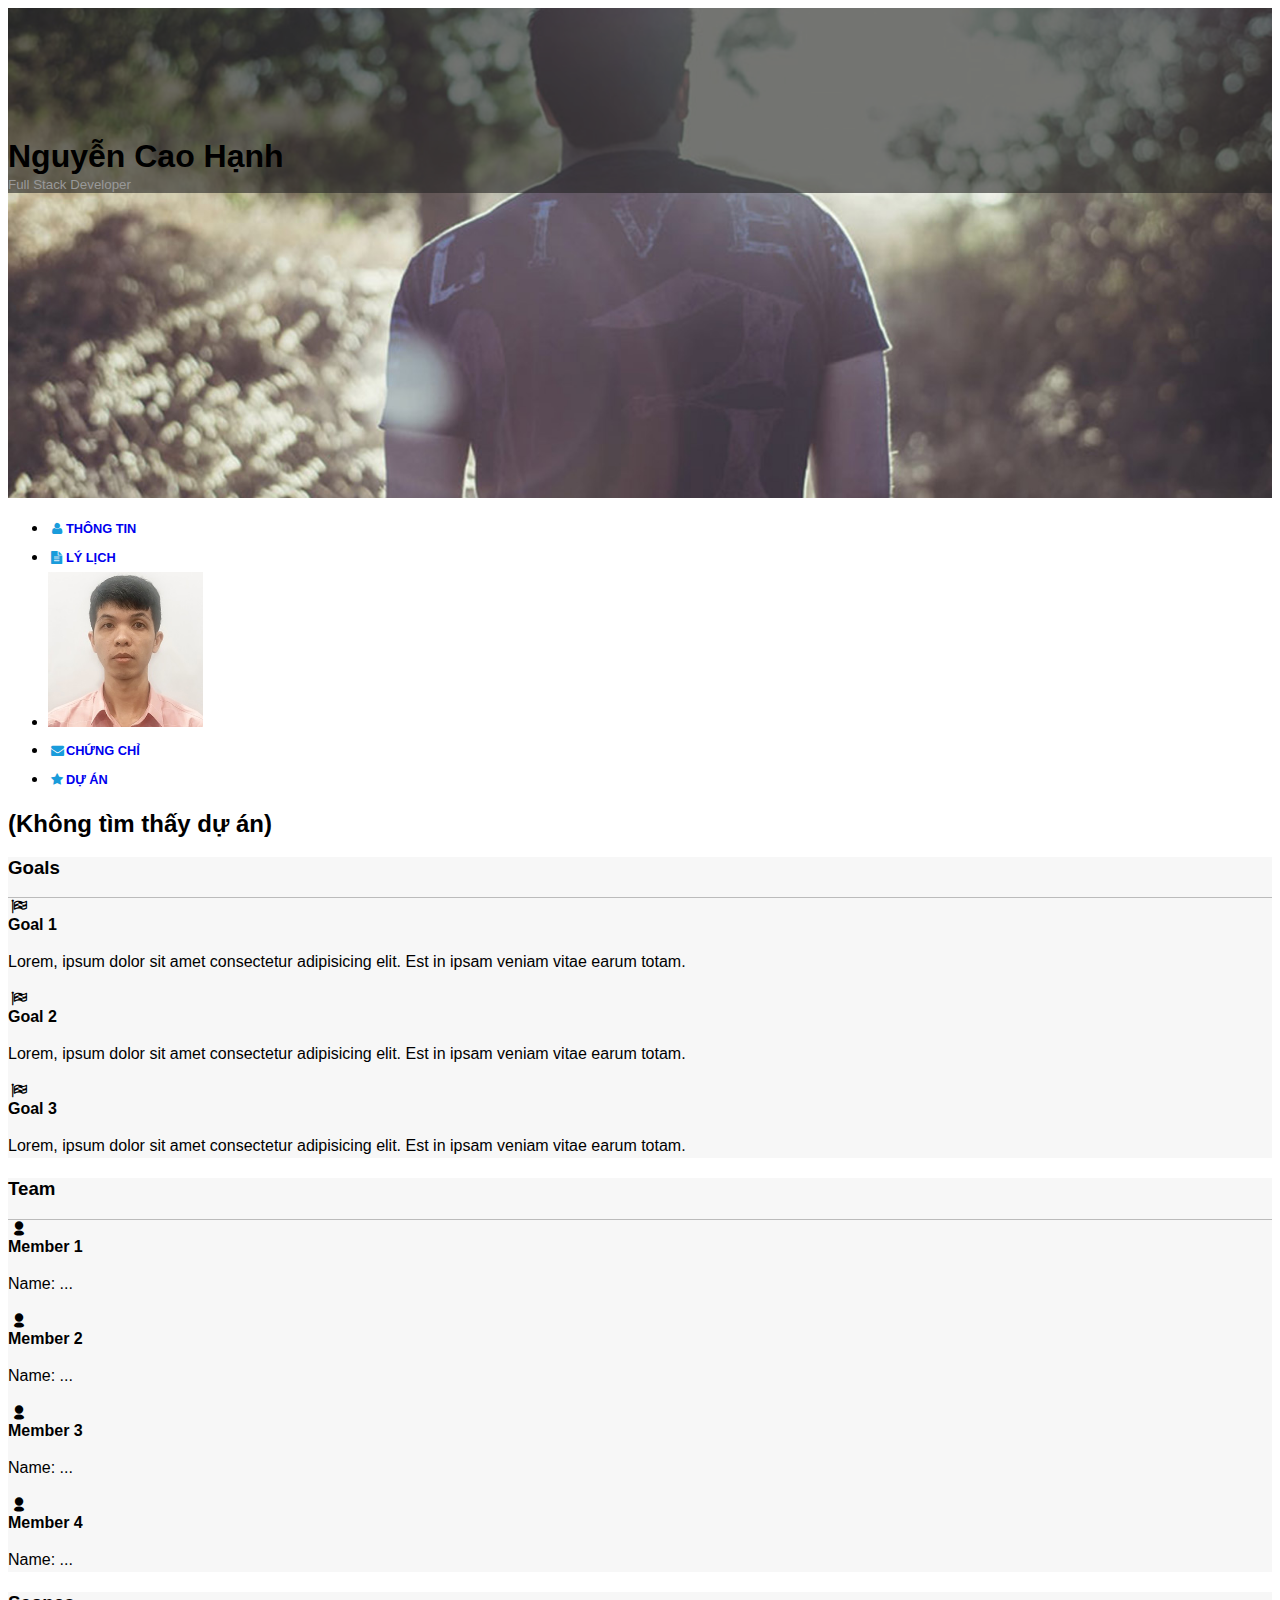
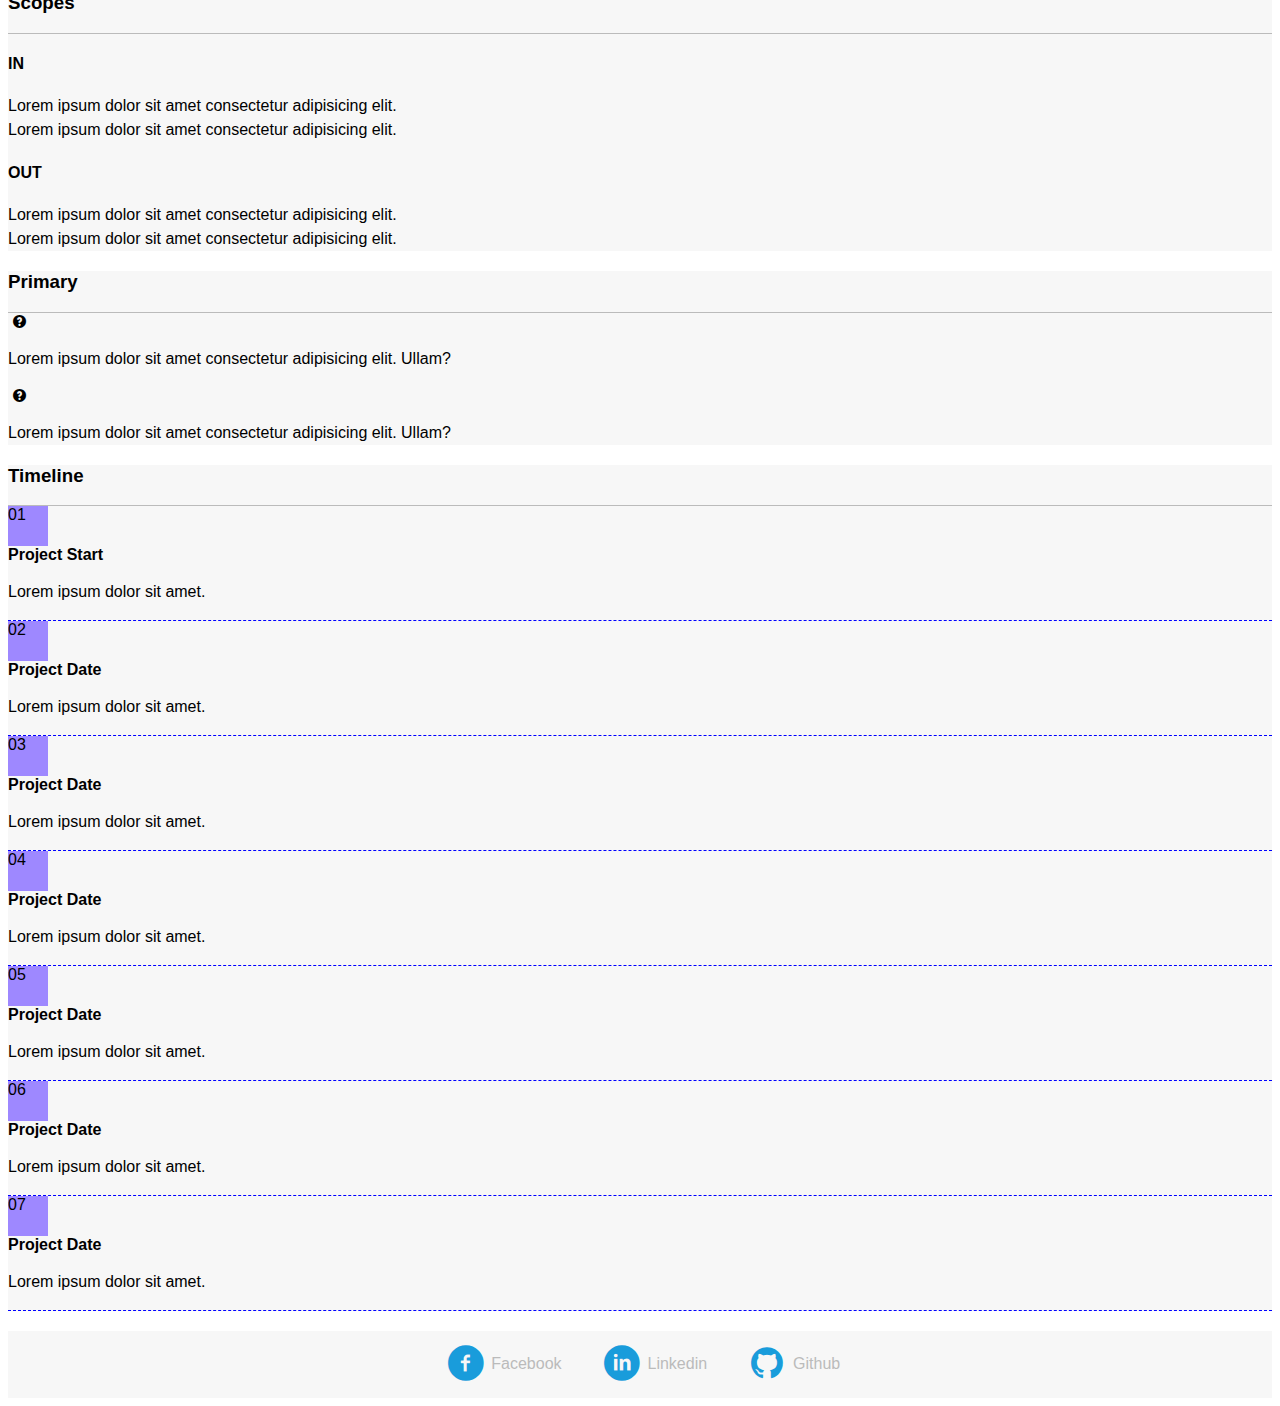
==== commit c2b5b035: "Add files via upload" ====
--- a/digital-cv.html
+++ b/digital-cv.html
@@ -56,7 +56,7 @@
             <li class="nav-item border-end">
               <div
                 id="avatar-container"
-                class="position-relative h-100 align-items-center justify-content-center px-4 px-lg-5 d-none d-sm-flex"
+                class="position-relative h-100 align-items-center justify-content-center px-4 px-lg-5 mx-0 mx-lg-5 d-none d-sm-flex"
               >
                 <img
                   src="images/caohanh-avatar.png"
@@ -104,39 +104,39 @@
                         <h3>Goals</h3>
                       </div>
                       <div class="section-description">
-                        <div class="row m-1 p-1 border-bottom">
+                        <div class="section-item row m-1 p-1 border-bottom">
                           <div class="col-12 col-lg-2 text-center mt-1">
                             <i class="icon-flag-checkered fs-3"></i>
                           </div>
                           <div class="col-12 col-lg-10">
-                            <strong>Goal 1</strong>
-                            <p>
+                            <strong class="title">Goal 1</strong>
+                            <p class="desc">
                               Lorem, ipsum dolor sit amet consectetur
                               adipisicing elit. Est in ipsam veniam vitae earum
                               totam.
                             </p>
                           </div>
                         </div>
-                        <div class="row m-1 p-1 border-bottom">
+                        <div class="section-item row m-1 p-1 border-bottom">
                           <div class="col-12 col-lg-2 text-center mt-1">
                             <i class="icon-flag-checkered fs-3"></i>
                           </div>
                           <div class="col-12 col-lg-10">
-                            <strong>Goal 2</strong>
-                            <p>
+                            <strong class="title">Goal 2</strong>
+                            <p class="desc">
                               Lorem, ipsum dolor sit amet consectetur
                               adipisicing elit. Est in ipsam veniam vitae earum
                               totam.
                             </p>
                           </div>
                         </div>
-                        <div class="row m-1 p-1 border-bottom">
+                        <div class="section-item row m-1 p-1 border-bottom">
                           <div class="col-12 col-lg-2 text-center mt-1">
                             <i class="icon-flag-checkered fs-3"></i>
                           </div>
                           <div class="col-12 col-lg-10">
-                            <strong>Goal 3</strong>
-                            <p>
+                            <strong class="title">Goal 3</strong>
+                            <p class="desc">
                               Lorem, ipsum dolor sit amet consectetur
                               adipisicing elit. Est in ipsam veniam vitae earum
                               totam.
@@ -154,40 +154,40 @@
                         <h3>Team</h3>
                       </div>
                       <div class="section-description">
-                        <div class="row m-1 p-1">
+                        <div class="section-item row m-1 p-1">
                           <div class="col-12 col-lg-2 text-center mt-1 p-0">
                             <i class="icon-user-2 fs-3"></i>
                           </div>
                           <div class="col-12 col-lg-10 pe-0">
-                            <strong>Member 1</strong>
-                            <p>Name: <span>...</span></p>
-                          </div>
-                        </div>
-                        <div class="row m-1 p-1">
+                            <strong class="title">Member 1</strong>
+                            <p class="desc">Name: <span>...</span></p>
+                          </div>
+                        </div>
+                        <div class="section-item row m-1 p-1">
                           <div class="col-12 col-lg-2 text-center mt-1 p-0">
                             <i class="icon-user-2 mt-3 fs-3"></i>
                           </div>
                           <div class="col-12 col-lg-10 pe-0">
-                            <strong>Member 2</strong>
-                            <p>Name: <span>...</span></p>
-                          </div>
-                        </div>
-                        <div class="row m-1 p-1">
+                            <strong class="title">Member 2</strong>
+                            <p class="desc">Name: <span>...</span></p>
+                          </div>
+                        </div>
+                        <div class="section-item row m-1 p-1">
                           <div class="col-12 col-lg-2 text-center mt-1 p-0">
                             <i class="icon-user-2 fs-3"></i>
                           </div>
                           <div class="col-12 col-lg-10 pe-0">
-                            <strong>Member 3</strong>
-                            <p>Name: <span>...</span></p>
-                          </div>
-                        </div>
-                        <div class="row m-1 p-1">
+                            <strong class="title">Member 3</strong>
+                            <p class="desc">Name: <span>...</span></p>
+                          </div>
+                        </div>
+                        <div class="section-item row m-1 p-1">
                           <div class="col-12 col-lg-2 text-center mt-1 p-0">
                             <i class="icon-user-2 fs-3"></i>
                           </div>
                           <div class="col-12 col-lg-10 pe-0">
-                            <strong>Member 4</strong>
-                            <p>Name: <span>...</span></p>
+                            <strong class="title">Member 4</strong>
+                            <p class="desc">Name: <span>...</span></p>
                           </div>
                         </div>
                       </div>
@@ -200,30 +200,24 @@
                       <div class="section-title pb-2">
                         <h3>Scopes</h3>
                       </div>
-                      <div class="section-description">
-                        <div class="row m-1 p-1">
-                          <div class="col-12 col-lg-6">
-                            <h4>IN</h4>
-                            <p>
-                              Lorem ipsum dolor sit amet consectetur adipisicing
-                              elit.
-                            </p>
-                            <p>
-                              Lorem ipsum dolor sit amet consectetur adipisicing
-                              elit.
-                            </p>
-                          </div>
-                          <div class="col-12 col-lg-6">
-                            <h4>OUT</h4>
-                            <p>
-                              Lorem ipsum dolor sit amet consectetur adipisicing
-                              elit.
-                            </p>
-                            <p>
-                              Lorem ipsum dolor sit amet consectetur adipisicing
-                              elit.
-                            </p>
-                          </div>
+                      <div class="section-description row m-1 p-1">
+                        <div class="section-item col-12 col-lg-6">
+                          <h4 class="title">IN</h4>
+                          <p class="desc">
+                            Lorem ipsum dolor sit amet consectetur adipisicing
+                            elit.<br />
+                            Lorem ipsum dolor sit amet consectetur adipisicing
+                            elit.
+                          </p>
+                        </div>
+                        <div class="section-item col-12 col-lg-6">
+                          <h4 class="title">OUT</h4>
+                          <p class="desc">
+                            Lorem ipsum dolor sit amet consectetur adipisicing
+                            elit.<br />
+                            Lorem ipsum dolor sit amet consectetur adipisicing
+                            elit.
+                          </p>
                         </div>
                       </div>
                     </section>
@@ -236,23 +230,23 @@
                         <h3>Primary</h3>
                       </div>
                       <div class="section-description">
-                        <div class="row m-1 p-1">
+                        <div class="section-item row m-1 p-1">
                           <div class="col-12 col-lg-2 text-center mt-1 p-0">
                             <i class="icon-question fs-3"></i>
                           </div>
                           <div class="col-12 col-lg-10 pe-0">
-                            <p>
+                            <p class="desc">
                               Lorem ipsum dolor sit amet consectetur adipisicing
                               elit. Ullam?
                             </p>
                           </div>
                         </div>
-                        <div class="row m-1 p-1">
+                        <div class="section-item row m-1 p-1">
                           <div class="col-12 col-lg-2 text-center mt-1 p-0">
                             <i class="icon-question fs-3"></i>
                           </div>
                           <div class="col-12 col-lg-10 pe-0">
-                            <p>
+                            <p class="desc">
                               Lorem ipsum dolor sit amet consectetur adipisicing
                               elit. Ullam?
                             </p>
@@ -274,109 +268,109 @@
                       <h3>Timeline</h3>
                     </div>
                     <div class="section-description">
-                      <div class="row m-1 p-1">
-                        <div
-                          class="col-12 col-lg-2 text-center mt-1 p-0 ms-2 ms-lg-0"
-                        >
-                          <div
-                            class="rounded-circle circle-number border border-dark d-flex text-white fs-5 align-items-center justify-content-center"
+                      <div class="section-item row m-1 p-1">
+                        <div
+                          class="col-12 col-lg-2 text-center mt-1 p-0 ms-2 ms-lg-0"
+                        >
+                          <div
+                            class="title-number rounded-circle circle-number border border-dark d-flex text-white fs-5 align-items-center justify-content-center"
                           >
                             01
                           </div>
                         </div>
                         <div class="col-12 col-lg-10 pe-0">
-                          <strong>Project Start</strong>
-                          <p class="pb-2">Lorem ipsum dolor sit amet.</p>
-                        </div>
-                      </div>
-                      <div class="row m-1 p-1">
-                        <div
-                          class="col-12 col-lg-2 text-center mt-1 p-0 ms-2 ms-lg-0"
-                        >
-                          <div
-                            class="rounded-circle circle-number border border-dark d-flex text-white fs-5 align-items-center justify-content-center"
+                          <strong class="title">Project Start</strong>
+                          <p class="desc pb-2">Lorem ipsum dolor sit amet.</p>
+                        </div>
+                      </div>
+                      <div class="section-item row m-1 p-1">
+                        <div
+                          class="col-12 col-lg-2 text-center mt-1 p-0 ms-2 ms-lg-0"
+                        >
+                          <div
+                            class="title-number rounded-circle circle-number border border-dark d-flex text-white fs-5 align-items-center justify-content-center"
                           >
                             02
                           </div>
                         </div>
                         <div class="col-12 col-lg-10 pe-0">
-                          <strong>Project Date</strong>
-                          <p class="pb-2">Lorem ipsum dolor sit amet.</p>
-                        </div>
-                      </div>
-                      <div class="row m-1 p-1">
-                        <div
-                          class="col-12 col-lg-2 text-center mt-1 p-0 ms-2 ms-lg-0"
-                        >
-                          <div
-                            class="rounded-circle circle-number border border-dark d-flex text-white fs-5 align-items-center justify-content-center"
+                          <strong class="title">Project Date</strong>
+                          <p class="desc pb-2">Lorem ipsum dolor sit amet.</p>
+                        </div>
+                      </div>
+                      <div class="section-item row m-1 p-1">
+                        <div
+                          class="col-12 col-lg-2 text-center mt-1 p-0 ms-2 ms-lg-0"
+                        >
+                          <div
+                            class="title-number rounded-circle circle-number border border-dark d-flex text-white fs-5 align-items-center justify-content-center"
                           >
                             03
                           </div>
                         </div>
                         <div class="col-12 col-lg-10 pe-0">
-                          <strong>Project Date</strong>
-                          <p class="pb-2">Lorem ipsum dolor sit amet.</p>
-                        </div>
-                      </div>
-                      <div class="row m-1 p-1">
-                        <div
-                          class="col-12 col-lg-2 text-center mt-1 p-0 ms-2 ms-lg-0"
-                        >
-                          <div
-                            class="rounded-circle circle-number border border-dark d-flex text-white fs-5 align-items-center justify-content-center"
+                          <strong class="title">Project Date</strong>
+                          <p class="desc pb-2">Lorem ipsum dolor sit amet.</p>
+                        </div>
+                      </div>
+                      <div class="section-item row m-1 p-1">
+                        <div
+                          class="col-12 col-lg-2 text-center mt-1 p-0 ms-2 ms-lg-0"
+                        >
+                          <div
+                            class="title-number rounded-circle circle-number border border-dark d-flex text-white fs-5 align-items-center justify-content-center"
                           >
                             04
                           </div>
                         </div>
                         <div class="col-12 col-lg-10 pe-0">
-                          <strong>Project Date</strong>
-                          <p class="pb-2">Lorem ipsum dolor sit amet.</p>
-                        </div>
-                      </div>
-                      <div class="row m-1 p-1">
-                        <div
-                          class="col-12 col-lg-2 text-center mt-1 p-0 ms-2 ms-lg-0"
-                        >
-                          <div
-                            class="rounded-circle circle-number border border-dark d-flex text-white fs-5 align-items-center justify-content-center"
+                          <strong class="title">Project Date</strong>
+                          <p class="desc pb-2">Lorem ipsum dolor sit amet.</p>
+                        </div>
+                      </div>
+                      <div class="section-item row m-1 p-1">
+                        <div
+                          class="col-12 col-lg-2 text-center mt-1 p-0 ms-2 ms-lg-0"
+                        >
+                          <div
+                            class="title-number rounded-circle circle-number border border-dark d-flex text-white fs-5 align-items-center justify-content-center"
                           >
                             05
                           </div>
                         </div>
                         <div class="col-12 col-lg-10 pe-0">
-                          <strong>Project Date</strong>
-                          <p class="pb-2">Lorem ipsum dolor sit amet.</p>
-                        </div>
-                      </div>
-                      <div class="row m-1 p-1">
-                        <div
-                          class="col-12 col-lg-2 text-center mt-1 p-0 ms-2 ms-lg-0"
-                        >
-                          <div
-                            class="rounded-circle circle-number border border-dark d-flex text-white fs-5 align-items-center justify-content-center"
+                          <strong class="title">Project Date</strong>
+                          <p class="desc pb-2">Lorem ipsum dolor sit amet.</p>
+                        </div>
+                      </div>
+                      <div class="section-item row m-1 p-1">
+                        <div
+                          class="col-12 col-lg-2 text-center mt-1 p-0 ms-2 ms-lg-0"
+                        >
+                          <div
+                            class="title-number rounded-circle circle-number border border-dark d-flex text-white fs-5 align-items-center justify-content-center"
                           >
                             06
                           </div>
                         </div>
                         <div class="col-12 col-lg-10 pe-0">
-                          <strong>Project Date</strong>
-                          <p class="pb-2">Lorem ipsum dolor sit amet.</p>
-                        </div>
-                      </div>
-                      <div class="row m-1 p-1">
-                        <div
-                          class="col-12 col-lg-2 text-center mt-1 p-0 ms-2 ms-lg-0"
-                        >
-                          <div
-                            class="rounded-circle circle-number border border-dark d-flex text-white fs-5 align-items-center justify-content-center"
+                          <strong class="title">Project Date</strong>
+                          <p class="desc pb-2">Lorem ipsum dolor sit amet.</p>
+                        </div>
+                      </div>
+                      <div class="section-item row m-1 p-1">
+                        <div
+                          class="col-12 col-lg-2 text-center mt-1 p-0 ms-2 ms-lg-0"
+                        >
+                          <div
+                            class="title-number rounded-circle circle-number border border-dark d-flex text-white fs-5 align-items-center justify-content-center"
                           >
                             07
                           </div>
                         </div>
                         <div class="col-12 col-lg-10 pe-0">
-                          <strong>Project Date</strong>
-                          <p class="pb-2">Lorem ipsum dolor sit amet.</p>
+                          <strong class="title">Project Date</strong>
+                          <p class="desc pb-2">Lorem ipsum dolor sit amet.</p>
                         </div>
                       </div>
                     </div>
--- a/css/laptop.css
+++ b/css/laptop.css
@@ -42,6 +42,17 @@
 a span:hover,
 a span:active {
   text-decoration: underline;
+}
+/* Change opacity of input placeholder */
+/* Ref: https://www.w3schools.com/howto/howto_css_placeholder.asp */
+::placeholder {
+  opacity: 0.6 !important;
+}
+:-ms-input-placeholder {
+  opacity: 0.6 !important;
+}
+::-ms-input-placeholder {
+  opacity: 0.6 !important;
 }
 
 /* --- GLOBAL STYLE ---*/
@@ -81,7 +92,7 @@
 #fullname-overlay {
   background-color: rgba(36, 36, 36, 0.61);
   justify-content: start;
-  padding-top: 7%;
+  padding-top: 130px;
 }
 #fullname-overlay .sub-title {
   color: #999;
@@ -98,10 +109,6 @@
   text-decoration: none;
   background-color: aliceblue;
   transition: 0.5s;
-}
-/* Increase width of avatar-container on laptop screen */
-#avatar-container {
-  width: 20vw;
 }
 
 /* --- ABOUT SECTION --- */
--- a/css/tablet.css
+++ b/css/tablet.css
@@ -1,14 +1,4 @@
 @media screen and (max-width: 991.98px) {
-  /* --- Banner ---  */
-  #fullname-overlay {
-    padding-top: 130px;
-  }
-
-  /* --- Navigation ---*/
-  #avatar-container {
-    width: auto;
-  }
-
   /* --- Certificate section --- */
   #certificate .certificate-item {
     grid-template-columns: 1fr;
